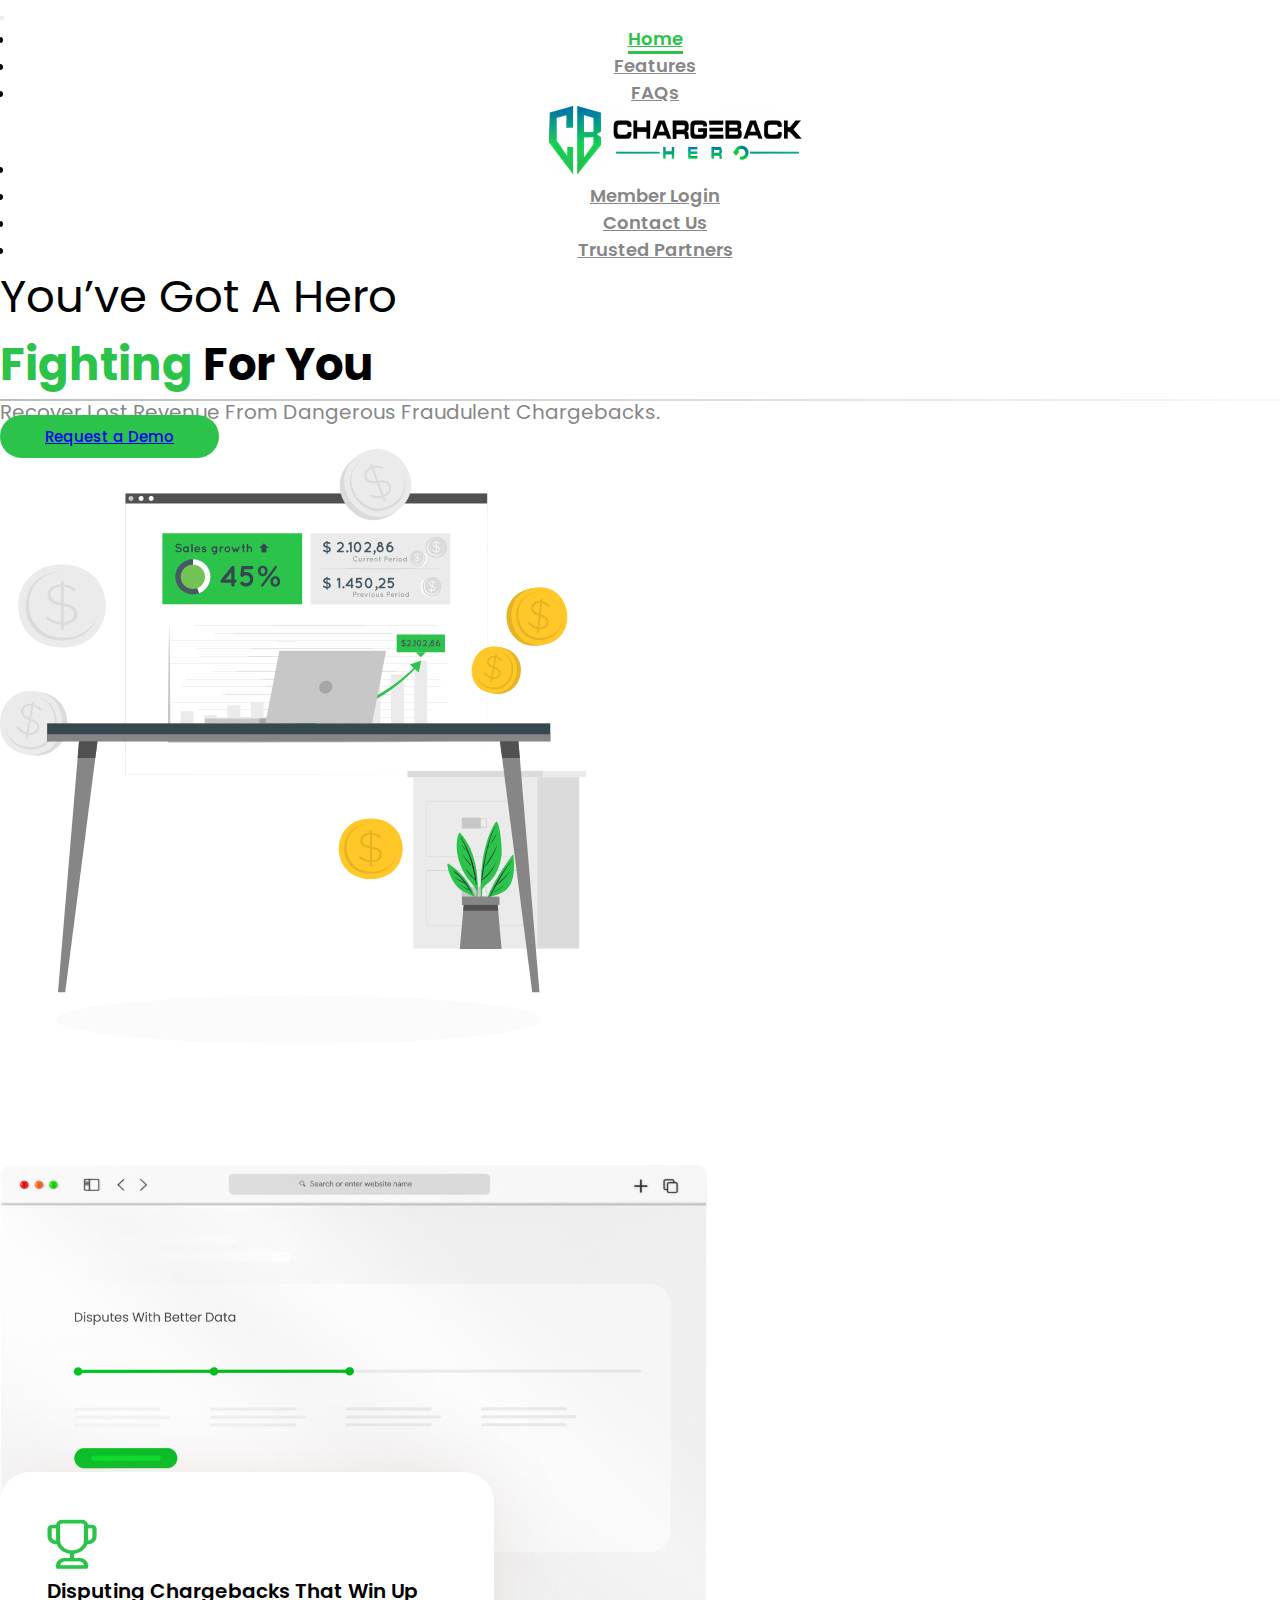
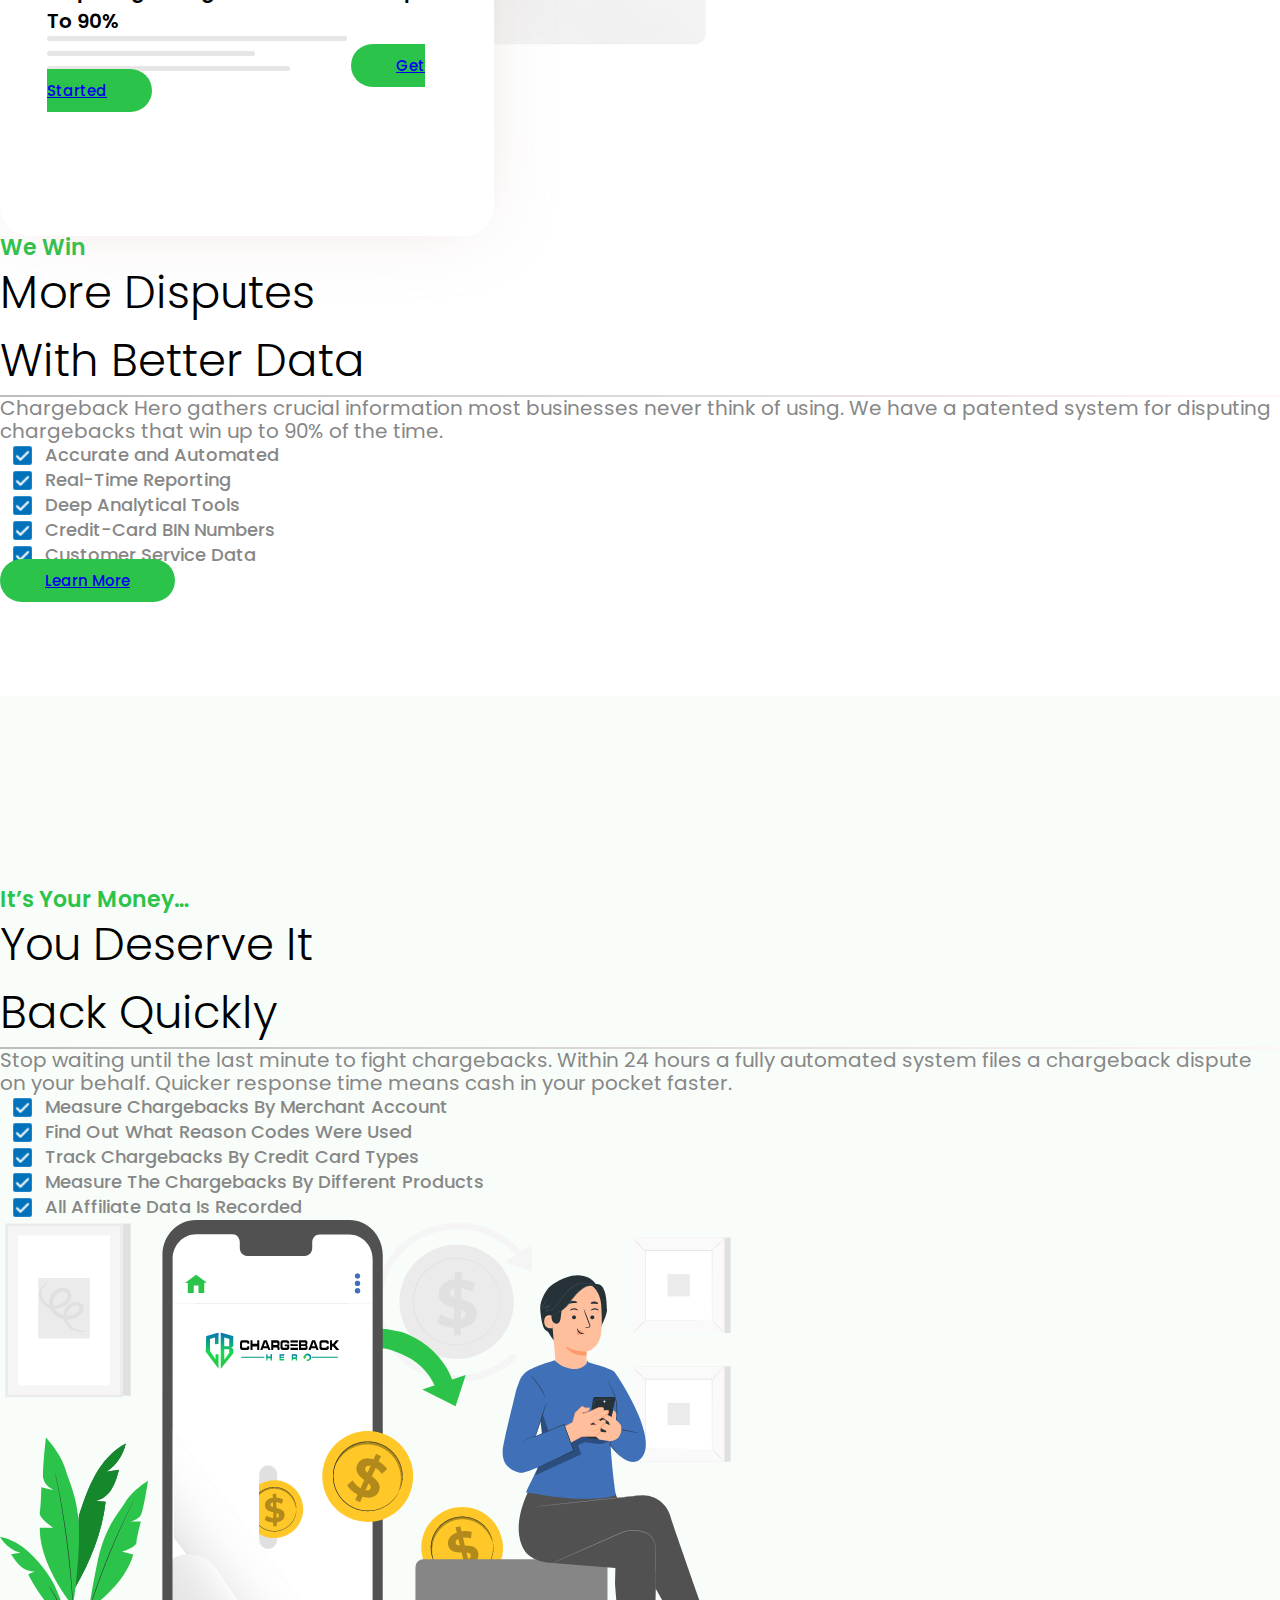
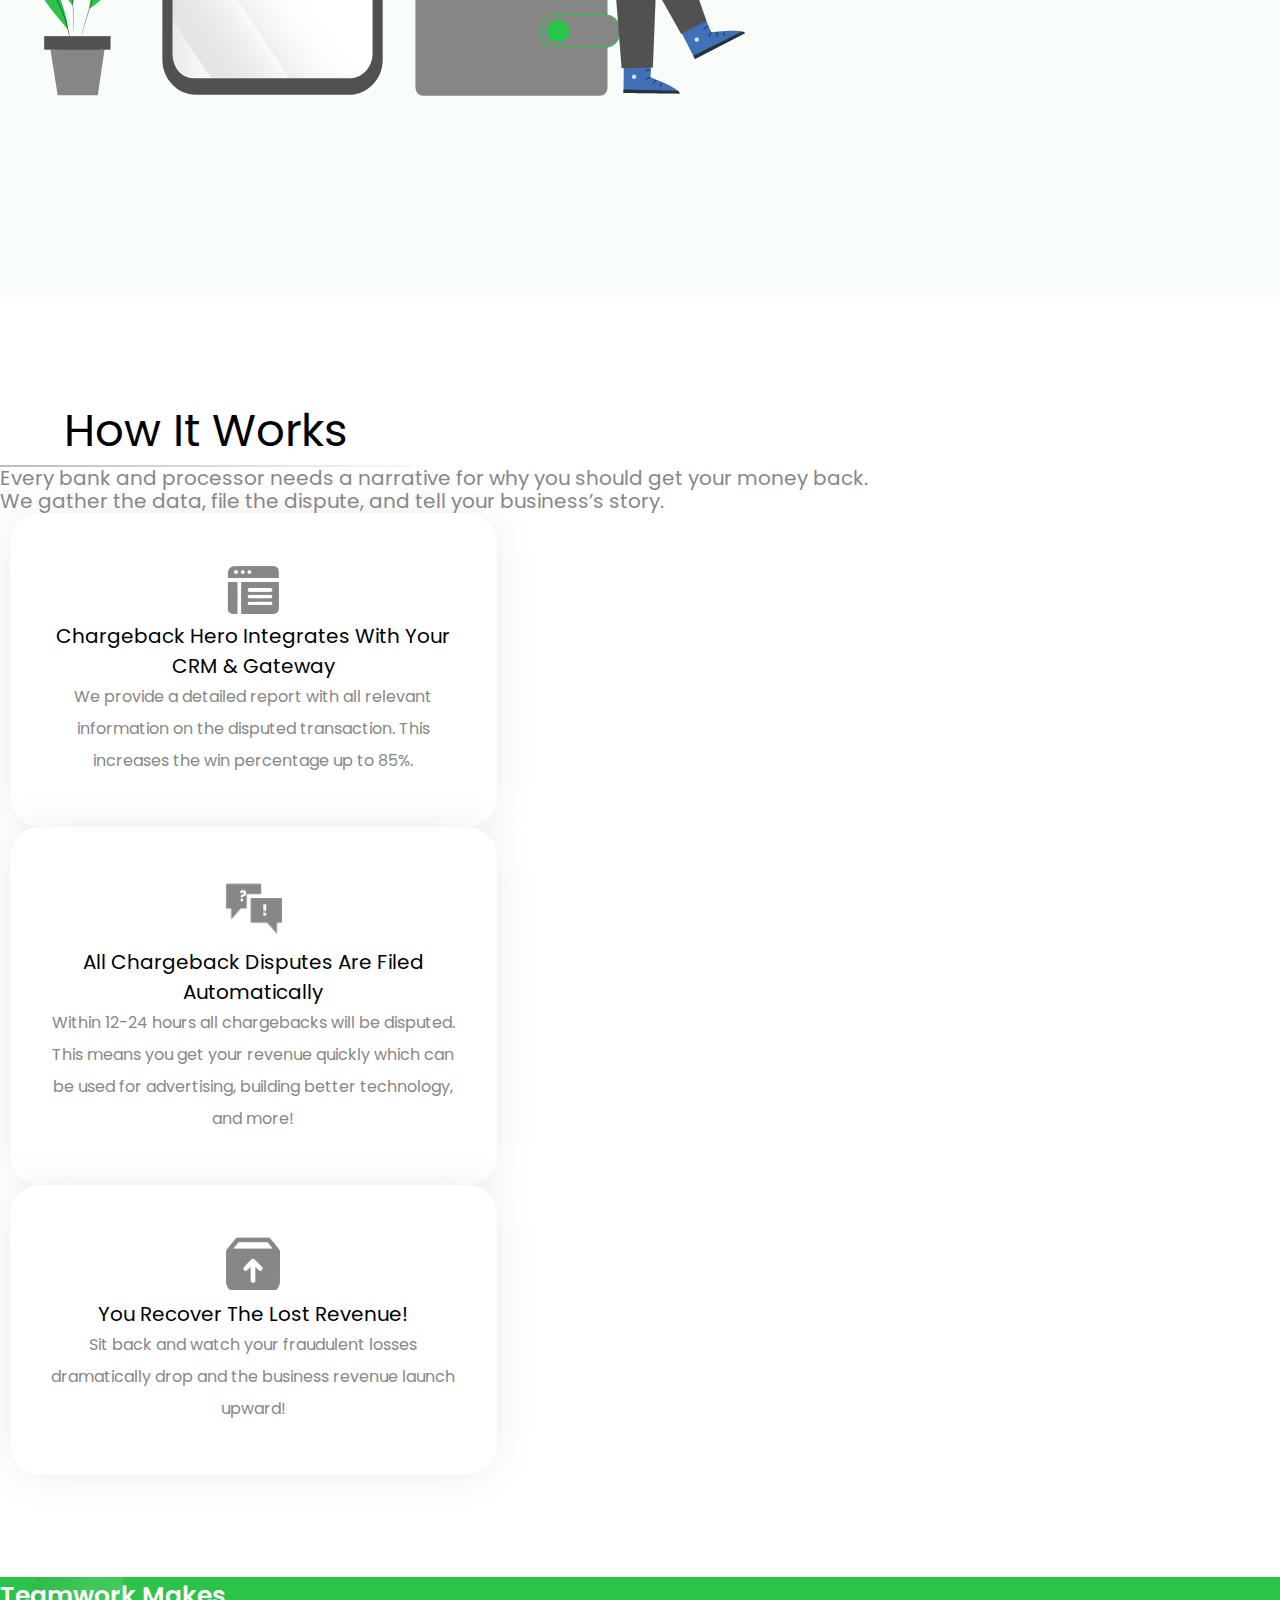
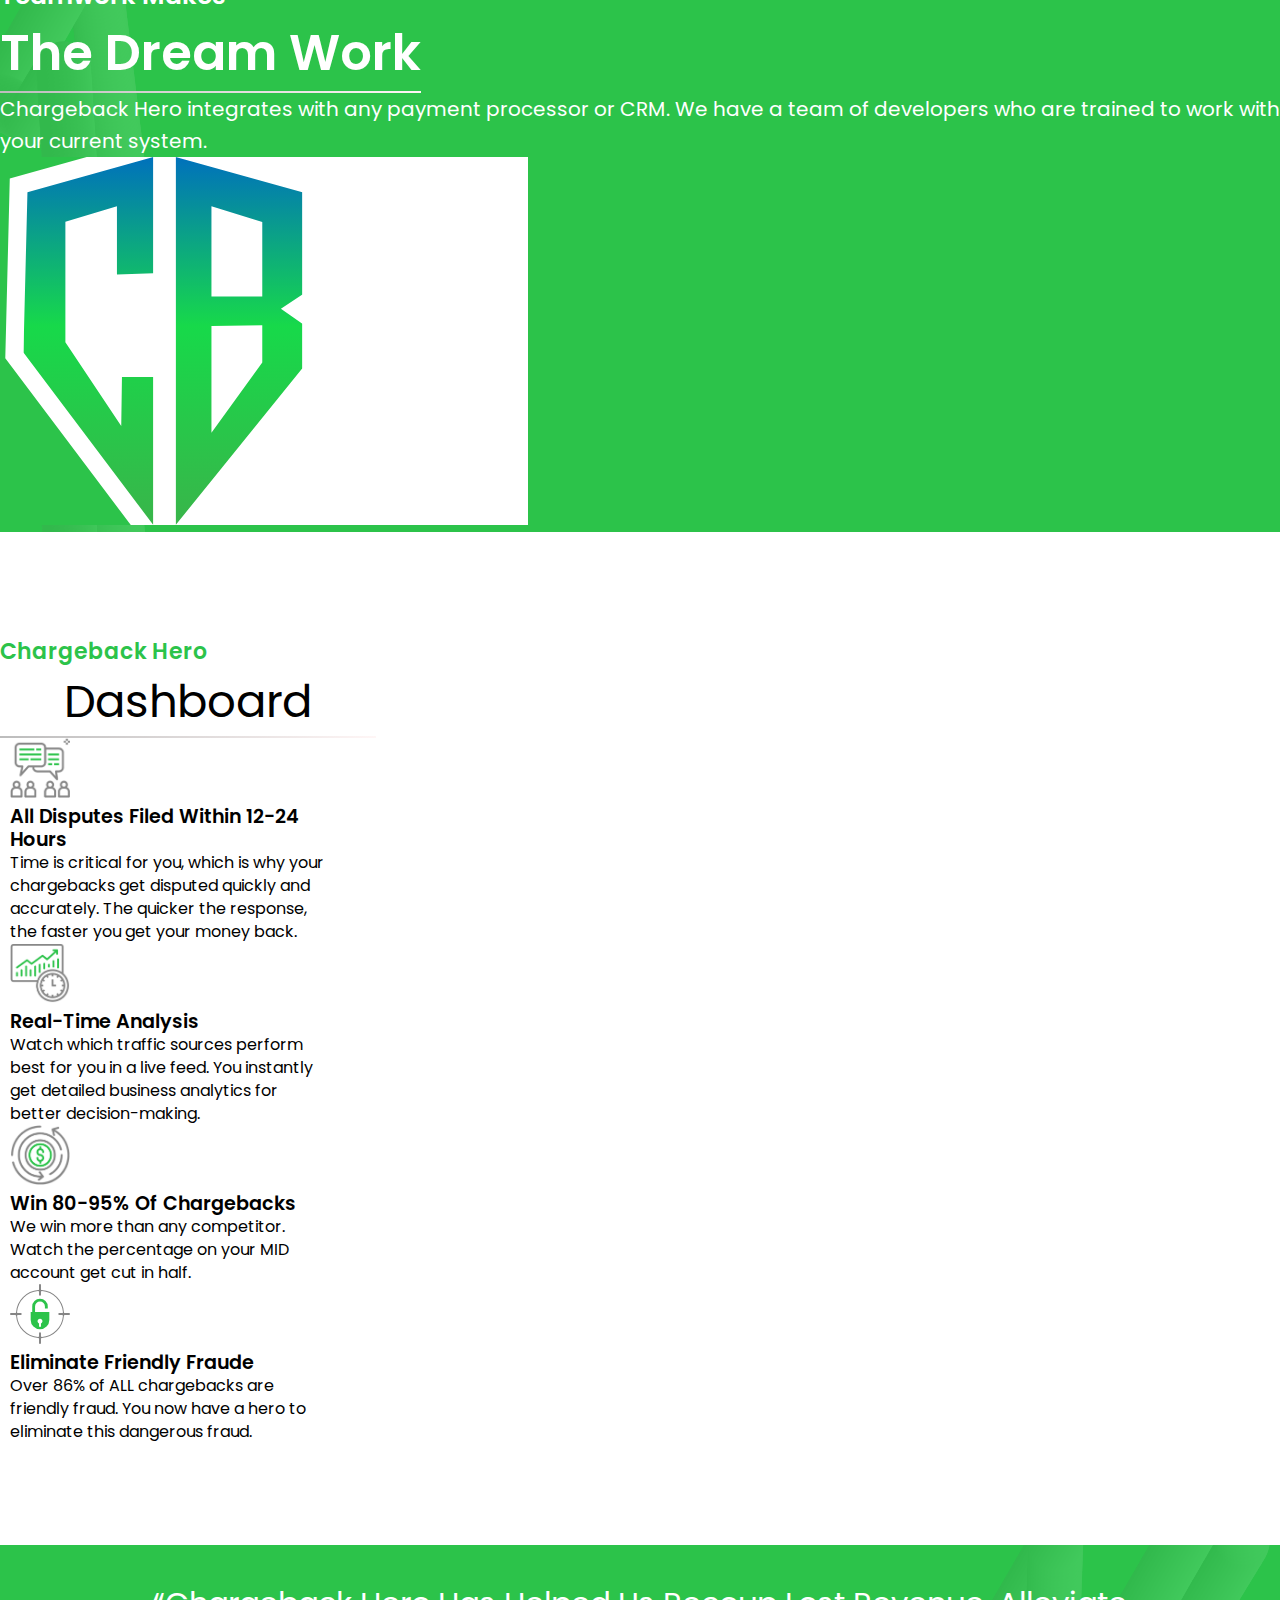
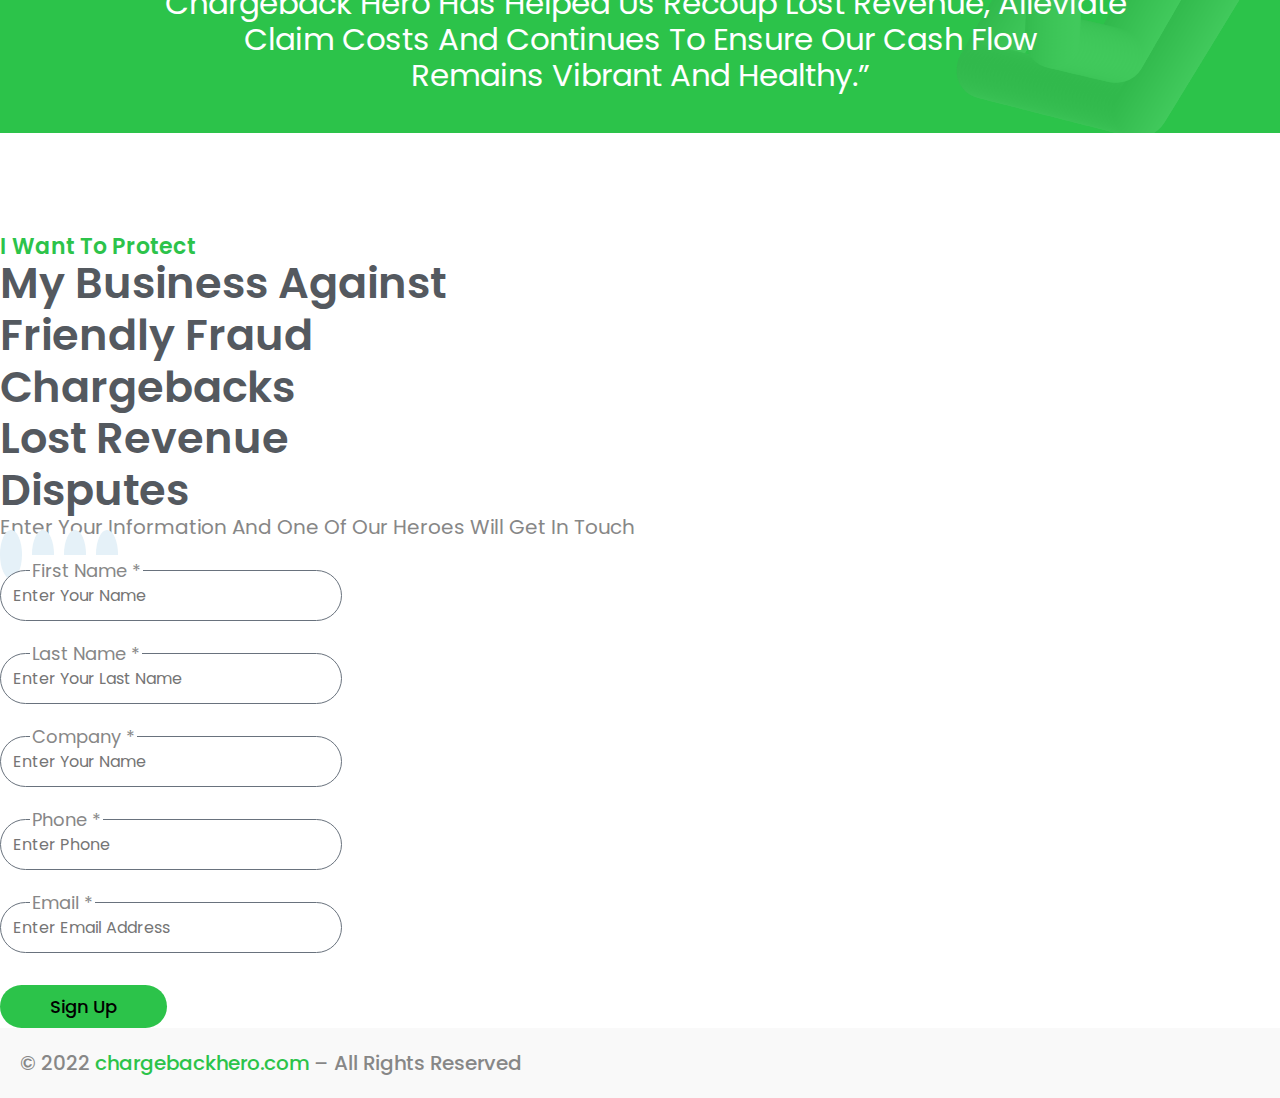
==== index.html @ 8352603d "4th Commit" ====
<!DOCTYPE html>
<html lang="en">

<head>
 <meta charset="UTF-8">
 <meta name="viewport" content="width=device-width, initial-scale=1.0">
 <title>CHARGEBACKHERO &#8211; Chargebackhero Management Solution</title>
 <link rel="icon" type="image/png" href="./img/icon.png" />
 <link rel="stylesheet" href="./css/style.css">
 <link rel="stylesheet" href="./css/header-footer.css">
 <link href="https://fonts.googleapis.com/css2?family=Poppins:wght@300;400;500;600;700;800&display=swap" rel="stylesheet">
 <link href="https://cdn.jsdelivr.net/npm/bootstrap@5.2.3/dist/css/bootstrap.min.css" rel="stylesheet" integrity="sha384-rbsA2VBKQhggwzxH7pPCaAqO46MgnOM80zW1RWuH61DGLwZJEdK2Kadq2F9CUG65" crossorigin="anonymous">
 <link rel="stylesheet" href="https://cdnjs.cloudflare.com/ajax/libs/font-awesome/6.4.2/css/all.min.css" integrity="sha512-z3gLpd7yknf1YoNbCzqRKc4qyor8gaKU1qmn+CShxbuBusANI9QpRohGBreCFkKxLhei6S9CQXFEbbKuqLg0DA==" crossorigin="anonymous" referrerpolicy="no-referrer" />
</head>

<body class="index">
 <!-- Header Start-->
 <nav class="navbar navbar-expand-xl navbar-light header">
  <div class="container">
   <a class="navbar-brand sml" href="./index.html">
    <img class="img-fluid sm-logo" src="./img/logo-sm.png" alt="logo">
   </a>
   <button class="navbar-toggler" type="button" data-bs-toggle="collapse" data-bs-target="#navbarNav" aria-controls="navbarNav" aria-expanded="false" aria-label="Toggle navigation">
    <span class="navbar-toggler-icon"></span>
   </button>
   <div class="collapse navbar-collapse" id="navbarNav">
    <ul class="navbar-nav">
     <li class="nav-item">
      <a class="nav-link show" onclick="closeNavbar()" href="./index.html">Home</a>
     </li>
     <li class="nav-item">
      <a class="nav-link" onclick="closeNavbar()" href="./html/features.html">Features</a>
     </li>
     <li class="nav-item">
      <a class="nav-link" onclick="closeNavbar()" href="./html/faqs.html">FAQs</a>
     </li>
     <li class="nav-item lrg">
      <a class="navbar-brand lrg-logo" href="./index.html"><img src="./img/logo.png" alt="Logo" width="253" height="69"></a>
     </li>
     <li class="nav-item">
      <a class="nav-link" onclick="closeNavbar()" href="./html/member-login.html">Member Login</a>
     </li>
     <li class="nav-item">
      <a class="nav-link" onclick="closeNavbar()" href="./html/contact-us.html">Contact Us</a>
     </li>
     <li class="nav-item">
      <a class="nav-link" onclick="closeNavbar()" href="./html/trusted-partners.html">Trusted Partners</a>
     </li>
    </ul>
   </div>
  </div>
 </nav>
 <!-- Header End -->

 <!-- Section 1 Start -->
 <div class="row justify-content-center spacer">
  <div class="col-xl-10 col-lg-12 col-11">
   <section class="section1 container d-md-flex align-items-center justify-content-center">
    <div class="row align-items-md-center text-center text-md-start">
     <div class="col-md-6 col-12 p-0">
      <h2 class="pb-3">You’ve Got A Hero <br><b><span>Fighting</span> For You </b></h2>
      <p class="pt-3 pb-3">Recover Lost Revenue From Dangerous Fraudulent Chargebacks.</p>
      <a class="btn btn-primary" href="./html/contact-us.html">Request a Demo</a>
     </div>
     <div class="col-md-6 col-12 d-flex justify-content-center p-0 mt-5 mt-md-0">
      <img src="./img/banner.webp" alt="banner-img" class="img-fluid">
     </div>
    </div>
   </section>
  </div>
 </div>
 <!-- Section 1 End -->

 <!-- Section 2 Start -->
 <div class="row ms-xl-2 justify-content-center spacer">
  <div class="col-12">
   <section class="section2 container-fluid">
    <div class="row gx-lg-5">
     <div class="col-md-6 col-12 mb-5 mb-md-0">
      <img src="./img/banner-2.png" alt="banner-img-2" class="img-fluid">
      <div class="divfloat w-100">
       <div class="container floater text-center text-lg-start">
        <div class="row pb-3 align-items-center">
         <div class="col-md-2 mb-3 mb-md-0"><img src="./img/trophy.png" width="50" height="50" alt="trophy"></div>
         <p class="col-md-10 my-0 ps-3">Disputing Chargebacks That Win Up To 90%</p>
        </div>
        <img class="img-fluid pb-4" src="./img/banner-2-sub.png" alt="lines">
        <a class="btn btn-primary" href="./html/contact-us.html">Get Started</a>
       </div>
      </div>
     </div>
     <div class="txt col-md-6 col-12 text-center text-md-start">
      <p class="grn">We Win</p>
      <h2 class="pb-3">More Disputes <br> With Better Data</h2>
      <p class="pt-3">Chargeback Hero gathers crucial information most businesses never think of using. We have a patented system for disputing chargebacks that win up to 90% of the time.</p>
      <div class="row tickbox pb-3">
       <div class="col-lg-6">
        <div class="vertical-center">
         <img src="./img/tick.png" alt="tick" width="25" height="25">
         <p>Accurate and Automated</p>
        </div>
        <div class="vertical-center">
         <img src="./img/tick.png" alt="tick" width="25" height="25">
         <p>Real-Time Reporting</p>
        </div>
        <div class="vertical-center">
         <img src="./img/tick.png" alt="tick" width="25" height="25">
         <p>Deep Analytical Tools</p>
        </div>
       </div>
       <div class="col-lg-6">
        <div class="vertical-center">
         <img src="./img/tick.png" alt="tick" width="25" height="25">
         <p>Credit-Card BIN Numbers</p>
        </div>
        <div class="vertical-center">
         <img src="./img/tick.png" alt="tick" width="25" height="25">
         <p>Customer Service Data</p>
        </div>
       </div>
      </div>
      <a class="btn btn-primary" href="./html/contact-us.html">Learn More</a>
     </div>
    </div>
   </section>
  </div>
 </div>
 <!-- Section 2 End -->

 <!-- Section 3 Start -->
 <div class="row ps-lg-2 justify-content-center spacer">
  <div class="section3 col-12">
   <section class="container-fluid">
    <div class="row">
     <div class="txt col-md-5 col-12 text-center text-md-start">
      <p class="grn">It’s Your Money…</p>
      <h2 class="pb-3">You Deserve It <br> Back Quickly</h2>
      <p class="pt-3">Stop waiting until the last minute to fight chargebacks. Within 24 hours a fully automated system files a chargeback dispute on your behalf. Quicker response time means cash in your pocket faster.</p>
      <div class="tickbox pb-3 text-start">
       <div class="vertical-center">
        <img src="./img/tick.png" alt="tick" width="25" height="25">
        <p>Measure Chargebacks By Merchant Account</p>
       </div>
       <div class="vertical-center">
        <img src="./img/tick.png" alt="tick" width="25" height="25">
        <p>Find Out What Reason Codes Were Used</p>
       </div>
       <div class="vertical-center">
        <img src="./img/tick.png" alt="tick" width="25" height="25">
        <p>Track Chargebacks By Credit Card Types</p>
       </div>
       <div class="vertical-center">
        <img src="./img/tick.png" alt="tick" width="25" height="25">
        <p>Measure The Chargebacks By Different Products</p>
       </div>
       <div class="vertical-center">
        <img src="./img/tick.png" alt="tick" width="25" height="25">
        <p>All Affiliate Data Is Recorded</p>
       </div>
      </div>
     </div>
     <div class="col-md-7 col-12 d-flex justify-content-center align-items-center p-0">
      <img class="img-fluid" src="./img/banner-3.png" alt="banner-3">
     </div>
    </div>
   </section>
  </div>
 </div>
 <!-- Section 3 End -->

 <!-- Section 4 Start -->
 <div class="row justify-content-center spacer">
  <div class="col-lg-11 col-12">
   <section class="section4 container-fluid">
    <div class="text-center">
     <h2 class="pb-3">How It Works</h2>
     <p class="pt-3">Every bank and processor needs a narrative for why you should get your money back.</p>
     <p class="pt-1">We gather the data, file the dispute, and tell your business’s story.</p>
    </div>
    <div class="pt-3 d-md-flex">
     <div class="box">
      <img src="./img/banner-4-1.png" alt="icon-1">
      <h4 class="pt-3 pb-3">Chargeback Hero Integrates With Your CRM & Gateway</h4>
      <p>We provide a detailed report with all relevant information on the disputed transaction. This increases the win percentage up to 85%.</p>
     </div>
     <div class="box">
      <img src="./img/banner-4-2.png" alt="icon-2">
      <h4 class="pt-3 pb-3">All Chargeback Disputes Are Filed Automatically</h4>
      <p>Within 12-24 hours all chargebacks will be disputed. This means you get your revenue quickly which can be used for advertising, building better technology, and more!</p>
     </div>
     <div class="box">
      <img src="./img/banner-4-3.png" alt="icon-3">
      <h4 class="pt-3 pb-3">You Recover The Lost Revenue!</h4>
      <p>Sit back and watch your fraudulent losses dramatically drop and the business revenue launch upward!</p>
     </div>
    </div>
   </section>
  </div>
 </div>
 <!-- Section 4 End -->

 <!-- Section 5 Start -->
 <div class="background-2 row justify-content-center spacer py-4">
  <div class="col-12 py-2">
   <section class="section5 container-fluid">
    <div class="row gx-5">
     <div class="offset-xl-2 col-xl-4 col-12 text-center text-xl-start">
      <h3>Teamwork Makes</h3>
      <h2 class="pt-3 pb-3">The Dream Work</h2>
      <p class="pt-3">Chargeback Hero integrates with any payment processor or CRM. We have a team of developers who are trained to work with your current system.</p>
     </div>
     <div class="offset-lg-1 col-lg-5 col-12 d-flex align-items-center">
      <img class="team-banner" src="./img/index-bg-1.png" alt="banner">
     </div>
    </div>
   </section>
  </div>
 </div>
 <!-- Section 5 End -->

 <!-- Section 6 Start -->
 <div class="row justify-content-center spacer">
  <div class="col-lg-11 col-12">
   <section class="section6 container-fluid">
    <div class="text-center">
     <p class="grn">Chargeback Hero</p>
     <h2 class="pb-3">Dashboard</h2>
    </div>
    <div class="pt-5 d-md-flex">
     <div class="box">
      <img src="./img/banner-6-1.png" alt="icon-1">
      <h4 class="pt-3 pb-3">All Disputes Filed Within 12-24 Hours</h4>
      <p>Time is critical for you, which is why your chargebacks get disputed quickly and accurately. The quicker the response, the faster you get your money back.</p>
     </div>
     <div class="box">
      <img src="./img/banner-6-2.png" alt="icon-2">
      <h4 class="pt-3 pb-lg-4 wrapper">Real-Time Analysis</h4>
      <p class="pt-3">Watch which traffic sources perform best for you in a live feed. You instantly get detailed business analytics for better decision-making.</p>
     </div>
     <div class="box">
      <img src="./img/banner-6-3.png" alt="icon-3">
      <h4 class="pt-3 pb-lg-4 wrapper">Win 80-95% Of Chargebacks</h4>
      <p class="pt-3">We win more than any competitor. Watch the percentage on your MID account get cut in half.</p>
     </div>
     <div class="box">
      <img src="./img/banner-6-4.svg" alt="icon-4">
      <h4 class="pt-3 pb-lg-4 wrapper">Eliminate Friendly Fraude</h4>
      <p class="pt-3">Over 86% of ALL chargebacks are friendly fraud. You now have a hero to eliminate this dangerous fraud.</p>
     </div>
    </div>
   </section>
  </div>
 </div>
 <!-- Section 6 End -->

 <!-- Section 7 Start -->
 <div class="background-3 row justify-content-center spacer">
  <div class="col-12 py-2">
   <section class="section7 container">
    <p>“Chargeback Hero Has Helped Us Recoup Lost Revenue, Alleviate</p>
    <p>Claim Costs And Continues To Ensure Our Cash Flow</p>
    <p>Remains Vibrant And Healthy.”</p>
   </section>
  </div>
 </div>
 <!-- Section 7 End -->

 <!-- Section 8 Start -->
 <div class="row justify-content-center mb-5">
  <div class="col-12 col-md-11 ms-lg-5">
   <section class="section8 container-fluid">
    <div class="row">
     <div class="col-md-5 col-12 text-center text-md-start">
      <p class="grn">I Want To Protect</p>
      <h2 class="m-0">My Business Against</h2>
      <div class="container">
       <div id="carouselSlider" class="carousel slide">
        <div class="carousel-inner">
         <div class="carousel-item active text-center">
          <h2>Friendly Fraud</h2>
         </div>
         <div class="carousel-item text-center">
          <h2>Chargebacks</h2>
         </div>
         <div class="carousel-item text-center">
          <h2>Lost Revenue</h2>
         </div>
         <div class="carousel-item text-center">
          <h2>Disputes</h2>
         </div>
        </div>
       </div>
      </div>
      <p class="mt-3 mb-3">Enter Your Information And One Of Our Heroes Will Get In Touch</p>
      <div class="icons">
       <a class="fa-brands fa-facebook" href="https://www.facebook.com/ChargebackHero/"></a>
       <a class="fa-brands fa-twitter" href="https://twitter.com/Chargebackheros"></a>
       <a class="fa-brands fa-instagram" href="https://www.instagram.com/chargebackhero/"></a>
       <a class="fa-brands fa-linkedin" href="https://www.linkedin.com/organization/11135337/"></a>
      </div>
     </div>
     <div class="col-md-7 col-12 text-center text-md-start px-4 mt-5 mt-md-0">
      <form method="post">
       <div class="row">
        <div class="form-group col-lg-6 col-12">
         <label for="first-name" class="form-label">First Name *</label>
         <input type="text" class="form-control" id="first-name" required placeholder="Enter Your Name">
        </div>
        <div class="form-group col-lg-6 col-12">
         <label for="last-name" class="form-label">Last Name *</label>
         <input type="text" class="form-control" id="last-name" required placeholder="Enter Your Last Name">
        </div>
       </div>
       <div class="row">
        <div class="form-group col-lg-6 col-12">
         <label for="company" class="form-label">Company *</label>
         <input type="text" class="form-control" id="company" required placeholder="Enter Your Name">
        </div>
        <div class="form-group col-lg-6 col-12">
         <label for="phone" class="form-label">Phone *</label>
         <input type="tel" class="form-control" id="phone" required placeholder="Enter Phone">
        </div>
       </div>
       <div class="row">
        <div class="form-group col-12">
         <label for="email" class="form-label">Email *</label>
         <input type="email" class="form-control" id="email" required placeholder="Enter Email Address">
        </div>
       </div>
       <button type="submit" class="btn btn-primary">Sign Up</button>
      </form>
     </div>
    </div>
   </section>
  </div>
 </div>
 <!-- Section 8 End -->

 <!-- Footer start -->
 <footer class="text-center">
  <p>© 2022 <a href="./index.html">chargebackhero.com</a> – All Rights Reserved</p>
 </footer>
 <!-- Footer End -->


 <script src="https://cdn.jsdelivr.net/npm/bootstrap@5.2.3/dist/js/bootstrap.min.js" integrity="sha384-cuYeSxntonz0PPNlHhBs68uyIAVpIIOZZ5JqeqvYYIcEL727kskC66kF92t6Xl2V" crossorigin="anonymous"></script>
 <script src="./js/header.js" defer></script>
 <script src="./js/carousel.js" defer ></script>
</body>

</html>
---- css/style.css ----
* {
    margin: 0;
    padding: 0;
}

html,
body {
    height: fit-content;
    overflow-x: hidden;
}

/* Homepage Start */

.index * {
    font-family: "Poppins", Sans-serif;
}

.index .spacer {
    margin-bottom: 8%;
}

.index .background-1 {
    background-image: url(../img/banner-bg.webp);
    background-position: center left;
    background-repeat: no-repeat;
    background-size: cover;
}

.index .background-2 {
    background-color: #2cc34a;
    background-image: url(../img/index-bg-2.png);
}

.index .background-3 {
    background-color: #2CC34A;
    background-image: url(../img/index-bg-3.png);
    background-position: top right;
    background-repeat: no-repeat;
    transition: background 0.3s, border 0.3s, border-radius 0.3s, box-shadow 0.3s;
    padding: 40px 0px 40px 0px;
}

.index .section1 {
    height: 50rem;
}

.index .section1 h2 {
    font-size: 2.8125rem;
    font-weight: 400;
    border-image: linear-gradient(to right, #bcbcbc, #fff6f6) 1 !important;
    border-bottom: 2px solid;
}

.index .section1 h2 b {
    font-weight: 700;
}

.index .section1 h2 span {
    color: #2cc34a;
}

.index .section1 p,
.index .section2 .txt p,
.index .section3 .txt p,
.index .section4 p,
.index .section8 p {
    font-size: 1.25rem;
    color: #878787;
    line-height: 23px;
    font-weight: 400;
}

.index .section1 .btn,
.index .section2 .btn,
.index .section8 .btn {
    background-color: #2cc34a;
    border: none;
    border-radius: 30px;
    font-size: 0.9375rem;
    padding: 11px 45px;
    font-weight: 500;
}

.index .section1 .btn:hover,
.index .section2 .btn:hover,
.index .section8 .btn:hover,
.index .section1 .btn:focus,
.index .section2 .btn:focus,
.index .section8 .btn:focus {
    background-color: transparent;
    color: #2cc34a;
    outline: 1px solid #2cc34a;
}

.index .section2 .divfloat {
    margin-top: -180px;
    position: relative;
}

.index .section2 .floater {
    position: relative;
    background-color: white;
    box-shadow: 0px 0px 79px -22px rgba(204.7265625, 163.0997553286345, 163.0997553286345, 0.41);
    transition: background 0.3s, border 0.3s, border-radius 0.3s, box-shadow 0.3s;
    padding: 47px;
    border-radius: 30px;
    flex-wrap: wrap;
    width: 400px;
    height: 270px;
}

.index .section2 .floater p {
    font-size: 1.25rem;
    font-weight: 600;
}

.index .section2 .txt .grn,
.index .section3 .txt .grn,
.index .section6 .grn,
.index .section8 .grn {
    font-size: 1.375rem;
    color: #2cc34a;
    font-weight: 600;
}

.index .section2 .txt h2,
.index .section3 .txt h2 {
    font-size: 2.8125rem;
    font-weight: 300;
    border-image: linear-gradient(to right, #bcbcbc, #fff6f6) 1 !important;
    border-bottom: 2px solid;
}

.index .section2 .tickbox p,
.index .section3 .tickbox p {
    font-weight: 500;
    font-size: 1.125rem;
    padding-left: 10px;
}

.index .vertical-center {
    display: flex;
    align-items: flex-start;
    padding-left: 10px;
}

.index .section3 {
    padding-bottom: 15%;
    padding-top: 15%;
    background-color: #f8fdf9;
}

.index .section4 h2,
.index .section6 h2 {
    display: inline-block;
    font-size: 2.8125rem;
    font-weight: 400;
    border-image: linear-gradient(to right, #bcbcbc, #fff6f6) 1 !important;
    border-bottom: 2px solid;
    padding-left: 5%;
    padding-right: 5%;
}

.index .section4 img,
.index .section6 img {
    width: 60px;
}

.index .section4 .box {
    text-align: center;
    width: 33.33%;
    border-radius: 30px;
    background: white;
    box-shadow: 0px 0px 42px -7px rgba(174.7265625, 124.00600532863452, 124.00600532863452, 0.23);
    transition: background 0.3s, border 0.3s, border-radius 0.3s, box-shadow 0.3s;
    margin: 0px 10px 0px 10px;
    --e-column-margin-right: 10px;
    --e-column-margin-left: 10px;
    padding: 50px 30px 50px 30px;
}

.index .section4 .box h4 {
    font-size: 20px;
    font-weight: 400;
    color: black;
}

.index .section4 .box p {
    font-size: 1rem;
    font-weight: 400;
    color: #878787;
    line-height: 32px;
}

.index .section5 h3 {
    font-size: 1.5625rem;
    color: white;
    font-weight: 600;
}

.index .section5 h2 {
    display: inline-block;
    font-size: 3.125rem;
    color: white;
    font-weight: 600;
    border-image: linear-gradient(to right, #bcbcbc, #fff6f6) 1 !important;
    border-bottom: 2px solid;
}

.index .section5 p {
    font-size: 1.25rem;
    font-weight: 400;
    color: white;
    line-height: 32px;
    margin: 0px;
}

.index .section6 .wrapper {
    white-space: nowrap;
}

.index .section6 .box {
    width: 25%;
    background: white;
    margin: 0px 10px 0px 10px;
    padding: 10;
}

.index .section6 .box h4 {
    font-size: 1.2rem;
    font-weight: 600;
    line-height: 23px;
}

.index .section6 .box p {
    font-size: 1rem;
    font-weight: 400;
    line-height: 23px;
}

.index .section7 p {
    margin: 0px;
    text-align: center;
    color: white;
    font-size: 1.938rem;
    font-weight: 400;
    line-height: 36px;
}


.index .section8 .icons a {
    color: #0072BC;
    margin-right: 10px;
    font-size: 1.313rem;
    border-radius: 100%;
    padding: 10px 11px;
    background-color: #E5F1F8;
    text-decoration: none;
}

.index .section8 .icons a:hover,
.index .section8 .icons a:focus {
    color: #E5F1F8;
    background-color: #0072BC;
}

.index .section8 h2 {
    font-size: 2.688rem;
    line-height: 1.2;
    color: #54595F;
    font-weight: 600;
}

.index .section8 form input {
    padding: 12px;
    font-size: 1rem;
    border-radius: 30px;
    border: 1px solid #69727d;
    color: #7A7A7A;
}

.index .section8 .form-group {
    position: relative;
    margin-bottom: 2rem;
}

.index .section8 .form-group label {
    background: white;
    position: absolute;
    top: -15px;
    left: 30px;
    padding: 2px;
    z-index: 1;
    color: #878787;
    font-weight: 400;
    font-size: 1.125rem;
    margin: 0;
}

.index .section8 .form-group label:after {
    content: " ";
    background-color: #fff;
    width: 100%;
    height: 13px;
    position: absolute;
    left: 0;
    bottom: 0;
    z-index: -1;
}

.index .section8 label {
    font-size: 1rem;
    font-weight: 500;
    display: inline-block;
    margin-bottom: 0px;
}

.index .section8 .form-control {
    box-shadow: none;
}

.index .section8 .btn {
    font-size: 1.125rem;
    padding: 8px 50px;
    border-width: 1px;
}

@media (max-width: 1199.98px) {
    .index .spacer {
        margin-bottom: 10%;
    }

    .index .section1 {
        height: 30rem;
    }

    .index .section1 h2 {
        font-size: 1.938rem;
    }

    .index .section1 p,
    .index .section2 .txt p,
    .index .section3 .txt p,
    .index .section4 p,
    .index .section8 p {
        font-size: 1rem;
    }

    .index .section2 .divfloat {
        margin-top: -72px;
    }

    .index .section2 .floater {
        padding: 30px 10px;
        flex-wrap: wrap;
        width: 92%;
        height: 100%;
    }

    .index .section2 .floater p {
        font-size: 1.25rem;
    }

    .index .section2 .txt .grn,
    .index .section3 .txt .grn,
    .index .section6 .grn,
    .index .section8 .grn {
        font-size: 1.125rem;
    }

    .index .section2 .txt h2,
    .index .section3 .txt h2 {
        font-size: 1.875rem;
    }

    .index .section2 .tickbox p,
    .index .section3 .tickbox p {
        font-size: 0.813rem;
        margin: 0px;
        padding-left: 15px;
    }

    .index .section3 {
        padding-top: 10%;
        padding-bottom: 10%;
    }

    .index .vertical-center {
        padding-left: 5px;
    }

    .index .section4 img,
    .index .section6 img {
        width: 45px;
    }

    .index .section4 .box {
        padding: 10px;
    }

    .index .section4 h2,
    .index .section6 h2 {
        font-size: 2rem;
    }

    .index .section4 .box h4 {
        font-size: 1rem;
    }

    .index .section4 .box p {
        font-size: 0.875rem;
    }

    .index .section5 h3 {
        font-size: 1.563rem;
    }

    .index .section5 h2 {
        font-size: 2.125rem;
    }

    .index .section5 p {
        font-size: 1.125rem;
    }

    .index .section5 .team-banner {
        display: none;
    }

    .index .background-2 {
        background-image: none;
    }

    .index .section6 .wrapper {
        white-space: normal;
    }

    .index .section6 .box h4 {
        font-size: 1rem;
    }

    .index .section6 .box p {
        font-size: 1rem;
    }

    .index .section7 p {
        font-size: 1.125rem;
    }

    .index .section8 h2 {
        font-size: 2rem;
    }

    .index .section8 form input {
        padding: 8px;
        font-size: 0.75rem;
    }

    .index .section8 .form-group {
        position: relative;
        margin-bottom: 2rem;
    }

    .index .section8 .form-group label {
        font-size: 0.75rem;
    }

    .index .section8 .btn {
        font-size: 1rem;
    }
}

@media (max-width: 767.98px) {
    .index .spacer {
        margin-bottom: 20%;
    }

    .index .section1 {
        height: 50rem;
        display: flex;
        justify-content: space-around;
    }

    .index .section3 {
        padding-top: 15%;
        padding-bottom: 15%;
    }

    .index .section4 .box {
        width: 100%;
        margin: 0px 0px 20px 0px;
        padding: 30px 20px;
    }

    .index .section4 .box {
        padding: 50px 30px 50px 30px;
    }

    .index .section4 img,
    .index .section6 img {
        width: 50px;
    }

    .index .section6 .box {
        width: 100%;
        background: white;
        margin: 0px;
        padding: 0px 10px 20px 10px;
    }
}

/* Homepage End */

/* Faqs Start */

.faqs * {
    font-family: 'Roboto', sans-serif;
}

.faqs .spacer {
    margin-bottom: 8%;
}

.faqs .section1 p,
.faqs .section1 .accordion .accordion-body p,
.faqs .section1 .accordion .accordion-body li {
    color: #7A7A7A;
    font-size: 0.938rem;
    font-weight: 400;
    margin: 0px;
    line-height: 1.85714285714286;
}

.faqs .section1 .accordion .accordion-body h3 {
    color: #7A7A7A;
    font-size: 1.5rem;
    line-height: 1.4;
    margin: 0px;
}

.faqs .section1 .accordion .accordion-body li {
    margin-left: 10px;
}

.faqs .section1 h2 {
    color: #6EC1E4;
    font-size: 1.875rem;
    font-weight: 600;
}

.faqs .section1 .accordion .accordion-button {
    color: #6EC1E4;
    font-size: 0.938rem;
    font-weight: 600;
}

.faqs .section1 .accordion .accordion-button:not(.collapsed) {
    color: #2CC34A;
    background-color: white;
    box-shadow: none;
    border-bottom: none;
}

.faqs .section1 .accordion .accordion-button:focus {
    box-shadow: none;
    border: none;
}

.faqs .section1 .accordion-item:last-of-type .accordion-body,
.faqs .section1 .accordion-item:last-of-type .accordion-button.collapsed {
    border-bottom: 1px solid #dee2e6;
}

.faqs .section1 .accordion {
    --bs-accordion-btn-icon: url("data:image/svg+xml,%3csvg xmlns='http://www.w3.org/2000/svg' viewBox='0 0 16 16' fill='%23FFFFFF'%3e%3cpath fill-rule='evenodd' stroke='%236EC1E4' stroke-width='2' transform='rotate(-90 8 8)' d='M1.646 4.646a.5.5 0 0 1 .708 0L8 10.293l5.646-5.647a.5.5 0 0 1 .708.708l-6 6a.5.5 0 0 1-.708 0l-6-6a.5.5 0 0 1 0-.708z'/%3e%3c/svg%3e");
    --bs-accordion-btn-active-icon: url("data:image/svg+xml,%3csvg xmlns='http://www.w3.org/2000/svg' viewBox='0 0 16 16' fill='%232CC34A'%3e%3cpath fill-rule='evenodd' stroke='%232CC34A' stroke-width='2' d='M1.646 4.646a.5.5 0 0 1 .708 0L8 10.293l5.646-5.647a.5.5 0 0 1 .708.708l-6 6a.5.5 0 0 1-.708 0l-6-6a.5.5 0 0 1 0-.708z'/%3e%3c/svg%3e");
    --bs-accordion-btn-icon-transform: rotate(0deg);
    --bs-accordion-btn-icon-width: 1rem;
}

.faqs .section1 .accordion .accordion-collapse {
    transition-duration: 0.5s;
}

@media (max-width: 767.98px) {
    .faqs .spacer {
        margin-bottom: 20%;
    }

    .faqs .section1 p,
    .faqs .section1 .accordion .accordion-body p,
    .faqs .section1 .accordion .accordion-body li {
        font-size: 0.855rem;
    }

    .faqs .section1 .accordion .accordion-body h3 {
        font-size: 1.25rem;
    }

    .faqs .section1 .accordion .accordion-body li {
        margin-left: 8px;
    }

    .faqs .section1 h2 {
        font-size: 1.563rem;
    }

    .faqs .section1 .accordion .accordion-button {
        font-size: 0.855rem;
    }

    .faqs .section1 .accordion {
        --bs-accordion-btn-icon-width: 0.749rem;
        --bs-accordion-btn-padding-x: 12px;
        --bs-accordion-btn-padding-y: 12px;
        --bs-accordion-body-padding-x: 5px;
        --bs-accordion-body-padding-y: 12px;
    }
}


/* Faqs End */
/* Contact-Us End */
.contact-us * {
    font-family: 'Roboto', sans-serif;
}

.contact-us .section1 p,
.contact-us .section3 p {
    color: #7A7A7A;
    font-size: 0.938rem;
    font-weight: 400;
    margin: 0px;
    line-height: 1.85714285714286;
    margin: 0px;
}

.contact-us .section1 a,
.contact-us .section3 a {
    display: block;
    color: #6EC1E4;
    font-size: 1.875rem;
    font-weight: 600;
    text-decoration: none;
    margin: 0px;
}

.contact-us .section1 a:hover,
.contact-us .section1 a:focus,
.contact-us .section3 a:hover,
.contact-us .section3 a:focus {
    color: #6EC1E4;
    text-decoration: none;
}

.contact-us .section1 h2 {
    display: inline;
    float: left;
    margin: 0px;
    padding: 0px;
}

.contact-us .section1 .carousel-inner {
    display: inline;
}

.contact-us .section2 p {
    font-size: 0.938rem;
    color: #7A7A7A;
    margin: 0px;
}

.contact-us .section2 form input::placeholder {
    color: #7A7A7A;
}

.contact-us .section2 form input {
    border-radius: 2px;
    font-size: 0.938rem;
    padding: 12px;
}

.contact-us .section2 .form-group label {
    font-size: 0.938rem;
}

.contact-us .section2 .form-select {
    box-shadow: none;
    font-size: 0.938rem;
    color: #7A7A7A;
    border: 1px solid #69727d;
    border-radius: 2px;
    padding: 8px 20px;
}

.contact-us .section2 .btn {
    color: white;
    background-color: #61CE70;
    padding: 8px 24px;
    font-size: 0.938rem;
    border-radius: 3px;
}

.contact-us .section2 .btn:hover,
.contact-us .section2 .btn:focus {
    outline: none;
    color: white;
    background-color: #61CE70;
    padding: 8px 24px;
    font-size: 0.938rem;
    border-radius: 3px;
}

.contact-us .section2 .icons a {
    font-size: 1.563rem;
    font-weight: 400;
    color: white;
    padding: 13px 14px;
    margin: 0px;
}

.contact-us .section2 .icons a:hover,
.contact-us .section2 .icons a:focus {
    opacity: 0.85;
    color: white;
}

.contact-us .section2 .icons .fa-facebook,
.contact-us .section2 .icons .fa-facebook:hover,
.contact-us .section2 .icons .fa-facebook:focus {
    background-color: #3b5998;
}

.contact-us .section2 .icons .fa-twitter,
.contact-us .section2 .icons .fa-twitter:hover,
.contact-us .section2 .icons .fa-twitter:focus {
    background-color: #1da1f2;
}

.contact-us .section2 .icons .fa-instagram,
.contact-us .section2 .icons .fa-instagram:hover,
.contact-us .section2 .icons .fa-instagram:focus {
    background-color: #262626;
}

.contact-us .section2 .icons .fa-linkedin,
.contact-us .section2 .icons .fa-linkedin:hover,
.contact-us .section2 .icons .fa-linkedin:focus {
    background-color: #0077b5;
}

@media (max-width: 767.98px) {

    .contact-us .section1 p,
    .contact-us .section3 p {
        font-size: 0.855rem;
    }

    .contact-us .section1 a,
    .contact-us .section3 a {
        font-size: 1.563rem;
    }

    .contact-us .section1 h2 {
        display: block;
    }

    .contact-us .section1 .carousel-inner {
        display: block;
        padding: 0px;
    }

    .contact-us .section2 p {
        font-size: 0.855rem;
    }

    .contact-us .section2 form input {
        font-size: 0.855rem;
    }

    .contact-us .section2 .form-group label {
        font-size: 0.855rem;
    }

    .contact-us .section2 .form-select {
        font-size: 0.855rem;
    }

    .contact-us .section2 .btn {
        color: white;
        background-color: #61CE70;
        padding: 8px 24px;
        font-size: 0.938rem;
        border-radius: 3px;
    }
}

/* Contact-Us End */
/* Trusted partners Start */
.partners * {
    font-family: 'Roboto', sans-serif;
}

.partners .spacer {
    margin-bottom: 8%;
}

.partners .section1 p {
    color: #7A7A7A;
    font-size: 0.938rem;
    font-weight: 400;
    margin: 0px;
    line-height: 1.85714285714286;
    margin: 0px;
}

.partners .section1 h2 {
    display: block;
    color: #6EC1E4;
    font-size: 1.875rem;
    font-weight: 600;
    text-decoration: none;
    margin: 0px;
}

@media (max-width: 767.98px) {
    .partners .spacer {
        margin-bottom: 20%;
    }

    .partners .section1 p {
        font-size: 0.855rem;
    }

    .partners .section1 h2 {
        font-size: 1.563rem;
    }
}
/* Trusted partners End */
---- css/header-footer.css ----
.header .navbar-nav {
   width: 100%;
   text-align: center;
   justify-content: center;
   align-items: center;
   padding-left: 15px;
 }

 .header .lrg-logo {
   margin: 0;
 }

 .header .sm-logo {
   display: none;
 }

 .header .nav-item .nav-link {
   font-size: 1.125rem;
   color: #878787;
   font-weight: 600;
   margin: 0px 10px;
   white-space: nowrap;
 }

 .header .nav-item .nav-link:hover,
 .header .nav-item .nav-link.show {
   color: #2CC34A;
   border-bottom: 3px solid #2CC34A;
 }

 .header .lrg-logo {
   padding-left: 50px;
   padding-right: 10px;
 }

 footer {
   padding: 10px;
   background-color: #F9F9F9;
 }

 footer p {
   font-size: 1.25rem;
   margin: 0px;
   font-weight: 500;
   color: #878787;
   padding: 10px;
 }

 footer a {
   text-decoration: none;
   color: #2CC34A;
 }

  footer a:hover ,
  footer a:focus {
   text-decoration: none;
   color: #2CC34A;
 }

 @media (max-width: 1199.98px) {
   .header .navbar-nav {
     padding-left: 0px;
   }

   .header .sm-logo {
     display: block;
   }

   .header .sml {
     width: 50%;
   }

   .header .container {
     max-width: 100%;
     --bs-gutter-x: 1rem;
   }

   .header .lrg-logo,
   .header .lrg {
     display: none;
   }

   .header button.navbar-toggler {
     border: none;
     padding: 0px;
     font-size: 0.8rem;
   }

   .header .navbar-toggler-icon {
     background-image: url(../img/navigation-bar.svg);
   }

   .header button.navbar-toggler:focus,
   .header button.navbar-toggler:active {
     box-shadow: none;
     border: none;
   }

   .header .navbar-nav {
     width: 100%;
     text-align: left;
     align-items: self-start;
   }

   .header .nav-item {
     width: 100%;
   }

   .header .nav-item:not(:first-of-type) {
     border-top: 1px solid black;
   }

   .header .nav-item .nav-link {
     margin: 0px;
     padding: 10px 20px;
     font-size: 0.8125rem;
     color: black;
   }

   .header .nav-item .nav-link:hover,
   .header .nav-item .nav-link.show {
     color: white;
     border-bottom: none;
     background-color: #2CC34A;
   }

   .header .navbar-collapse {
     width: 100%;
     position: absolute;
     top: 100%;
     left: 0;
     right: 0;
     background-color: white;
   }

   footer p {
     font-size: 1rem;
   }
 }
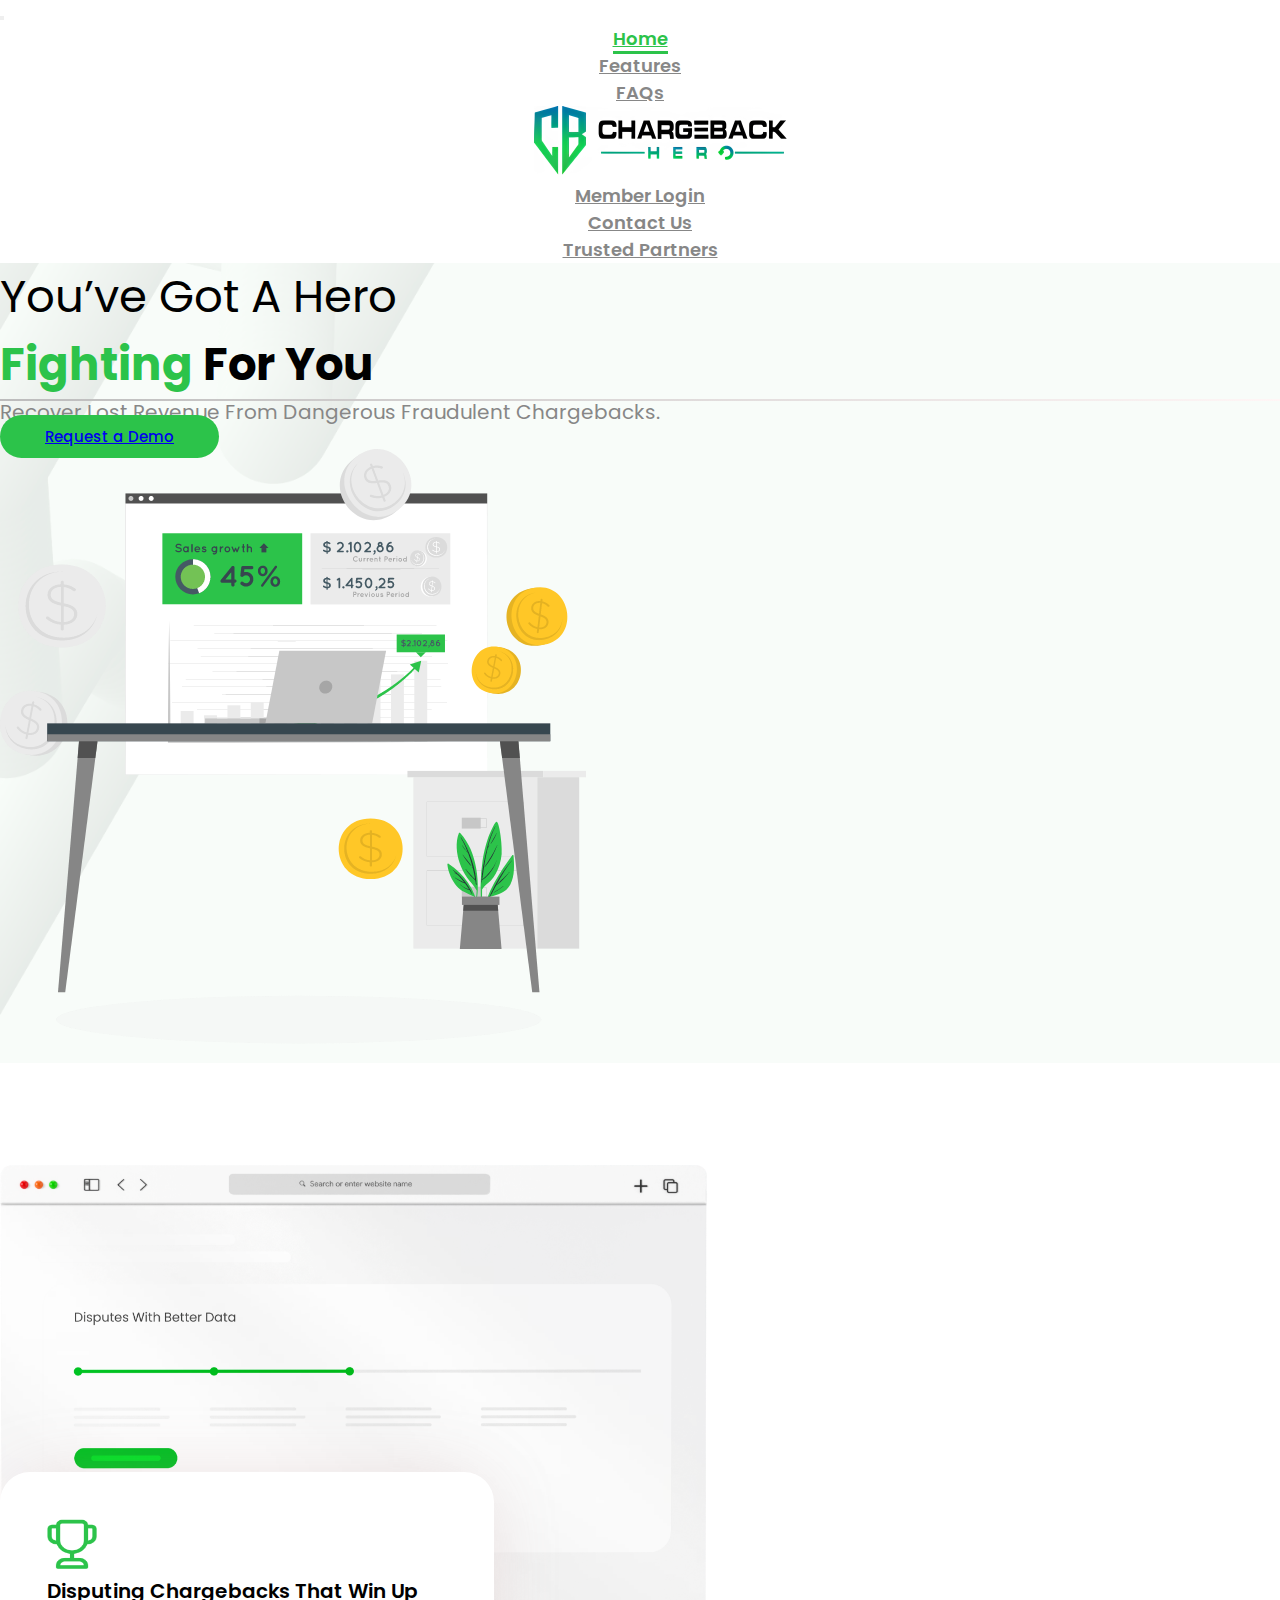
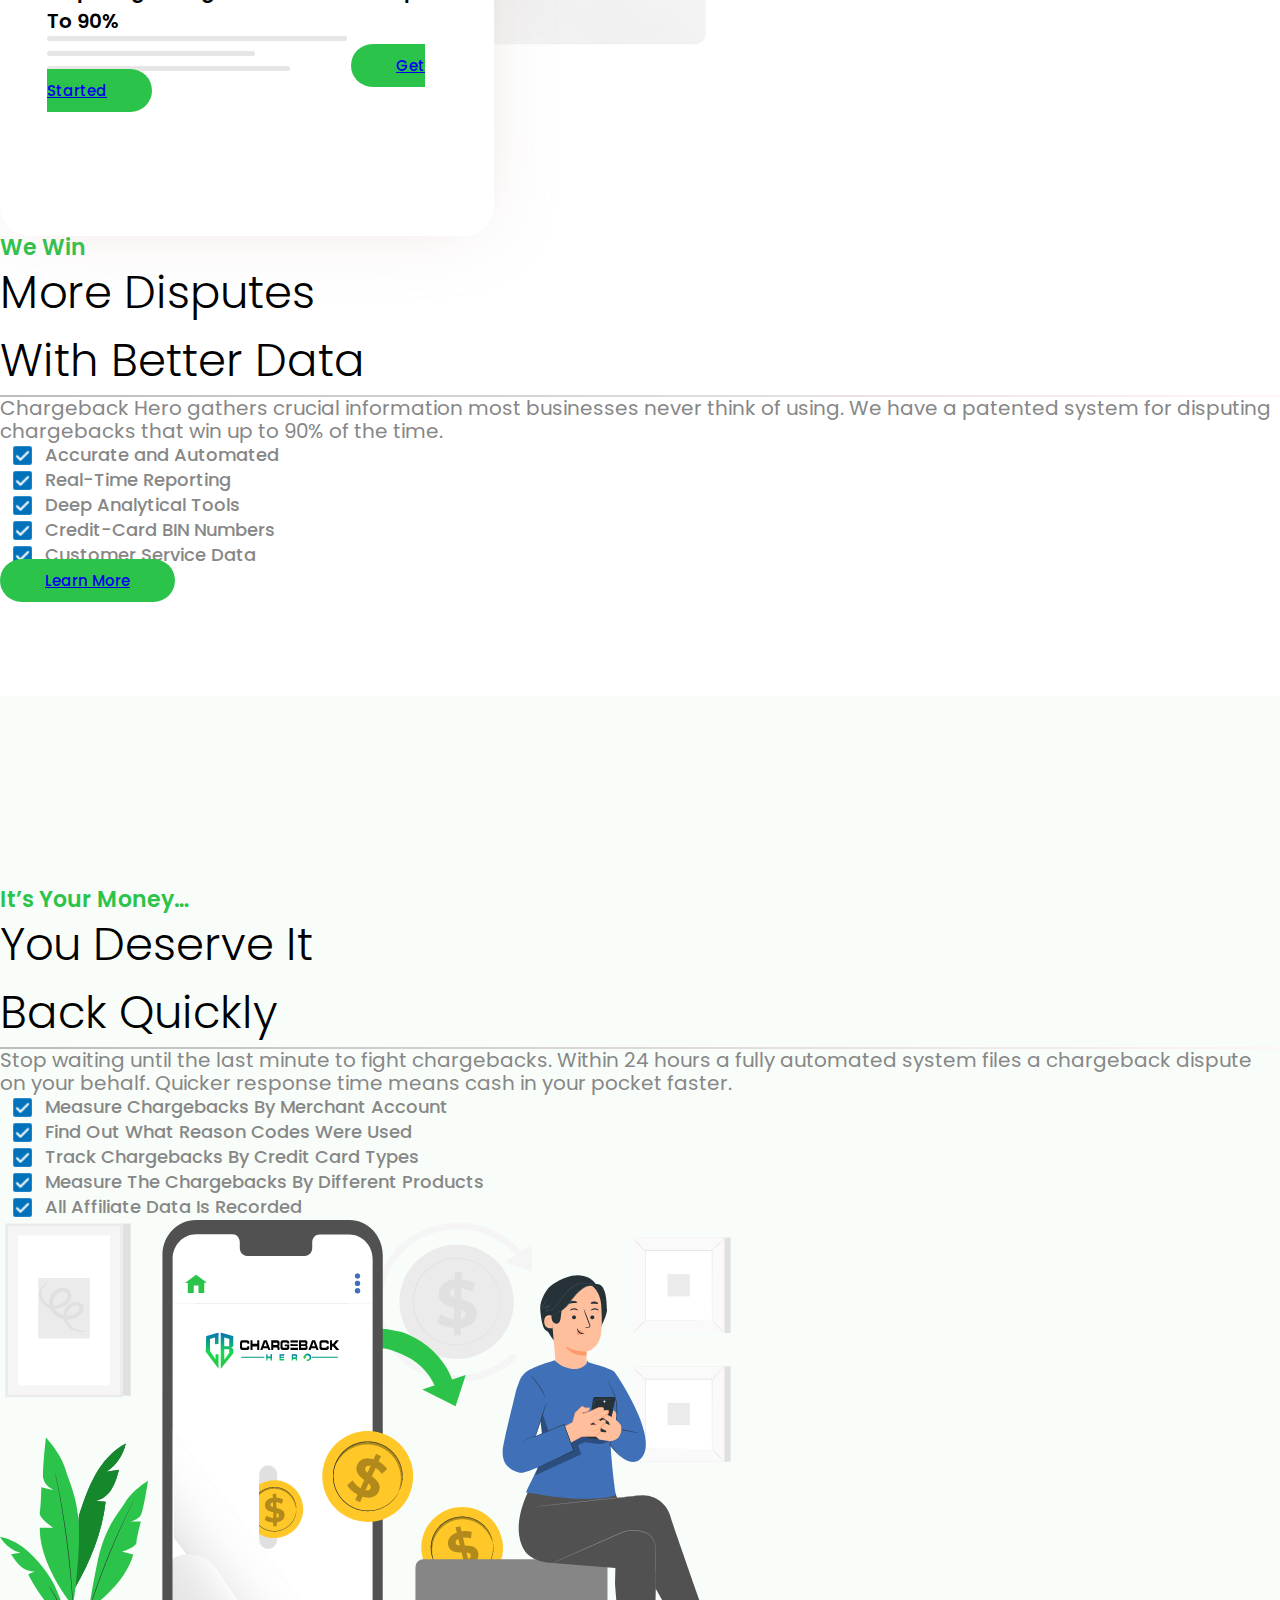
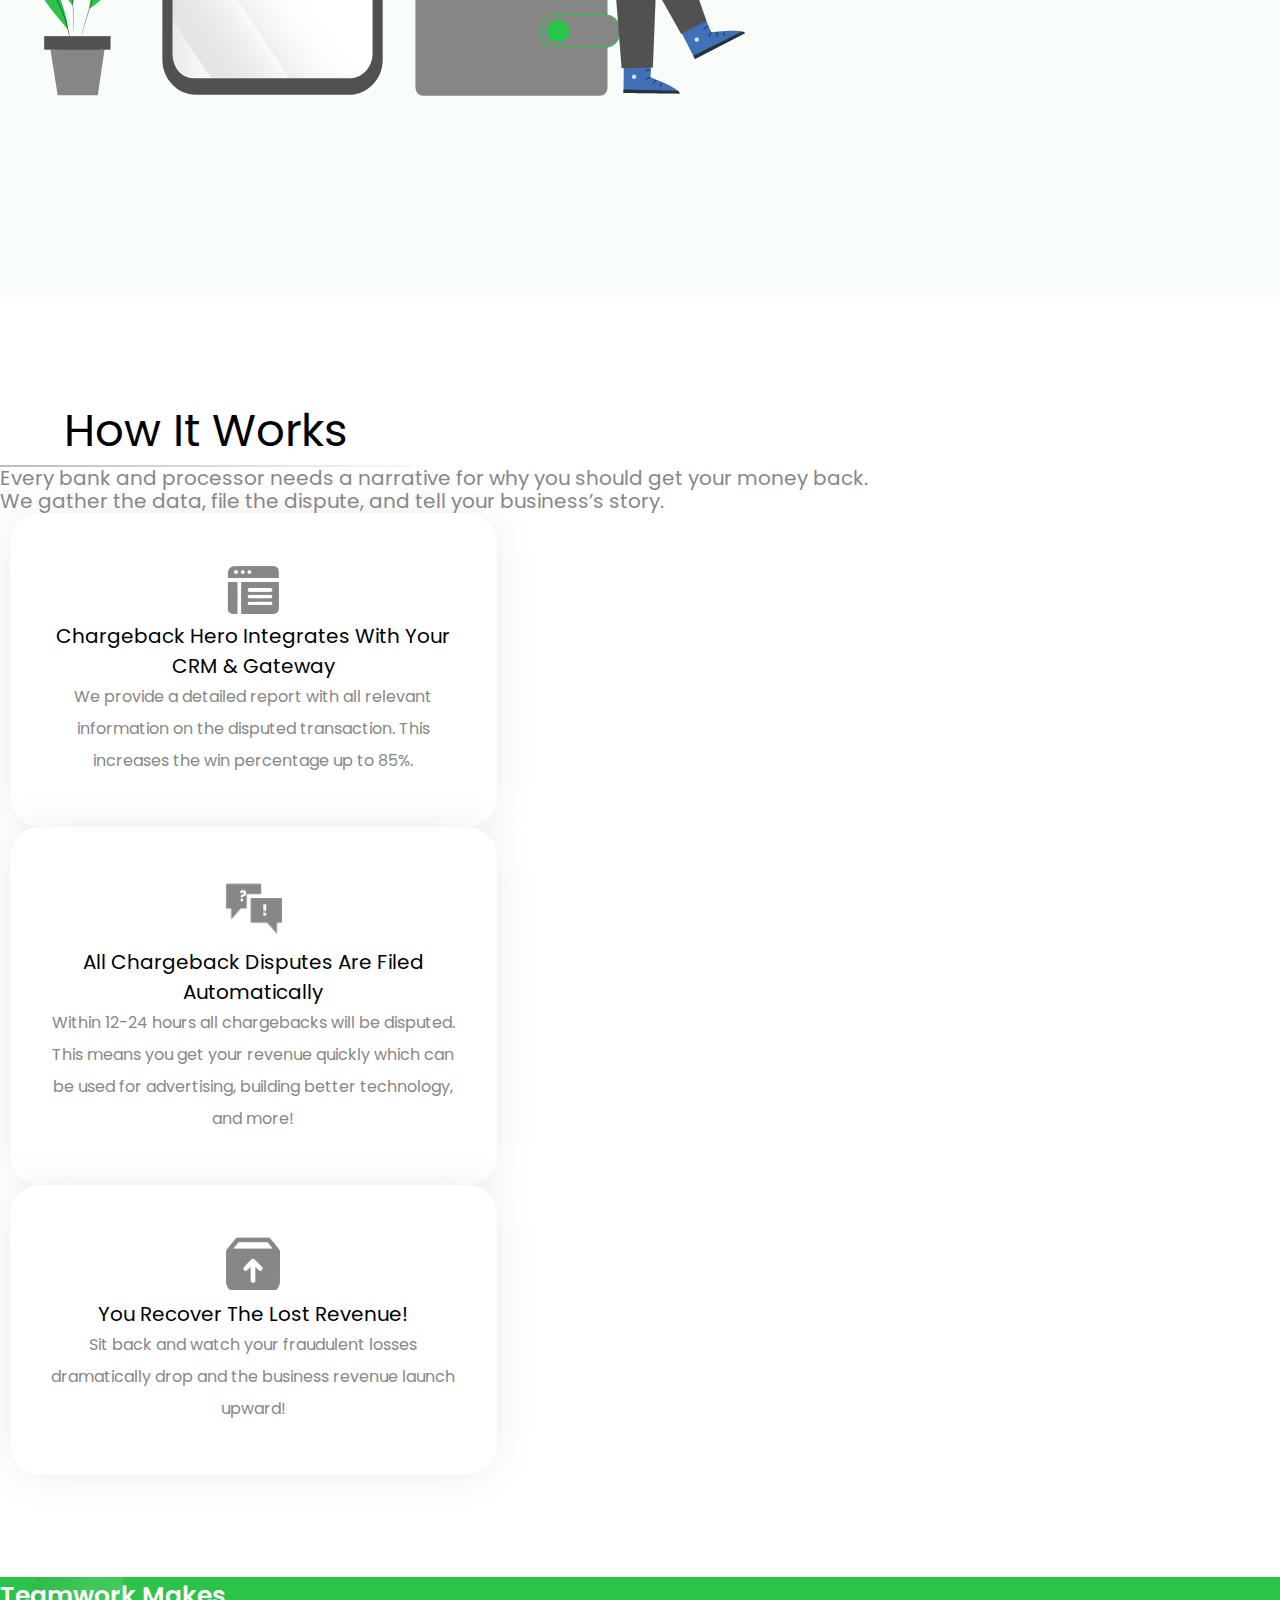
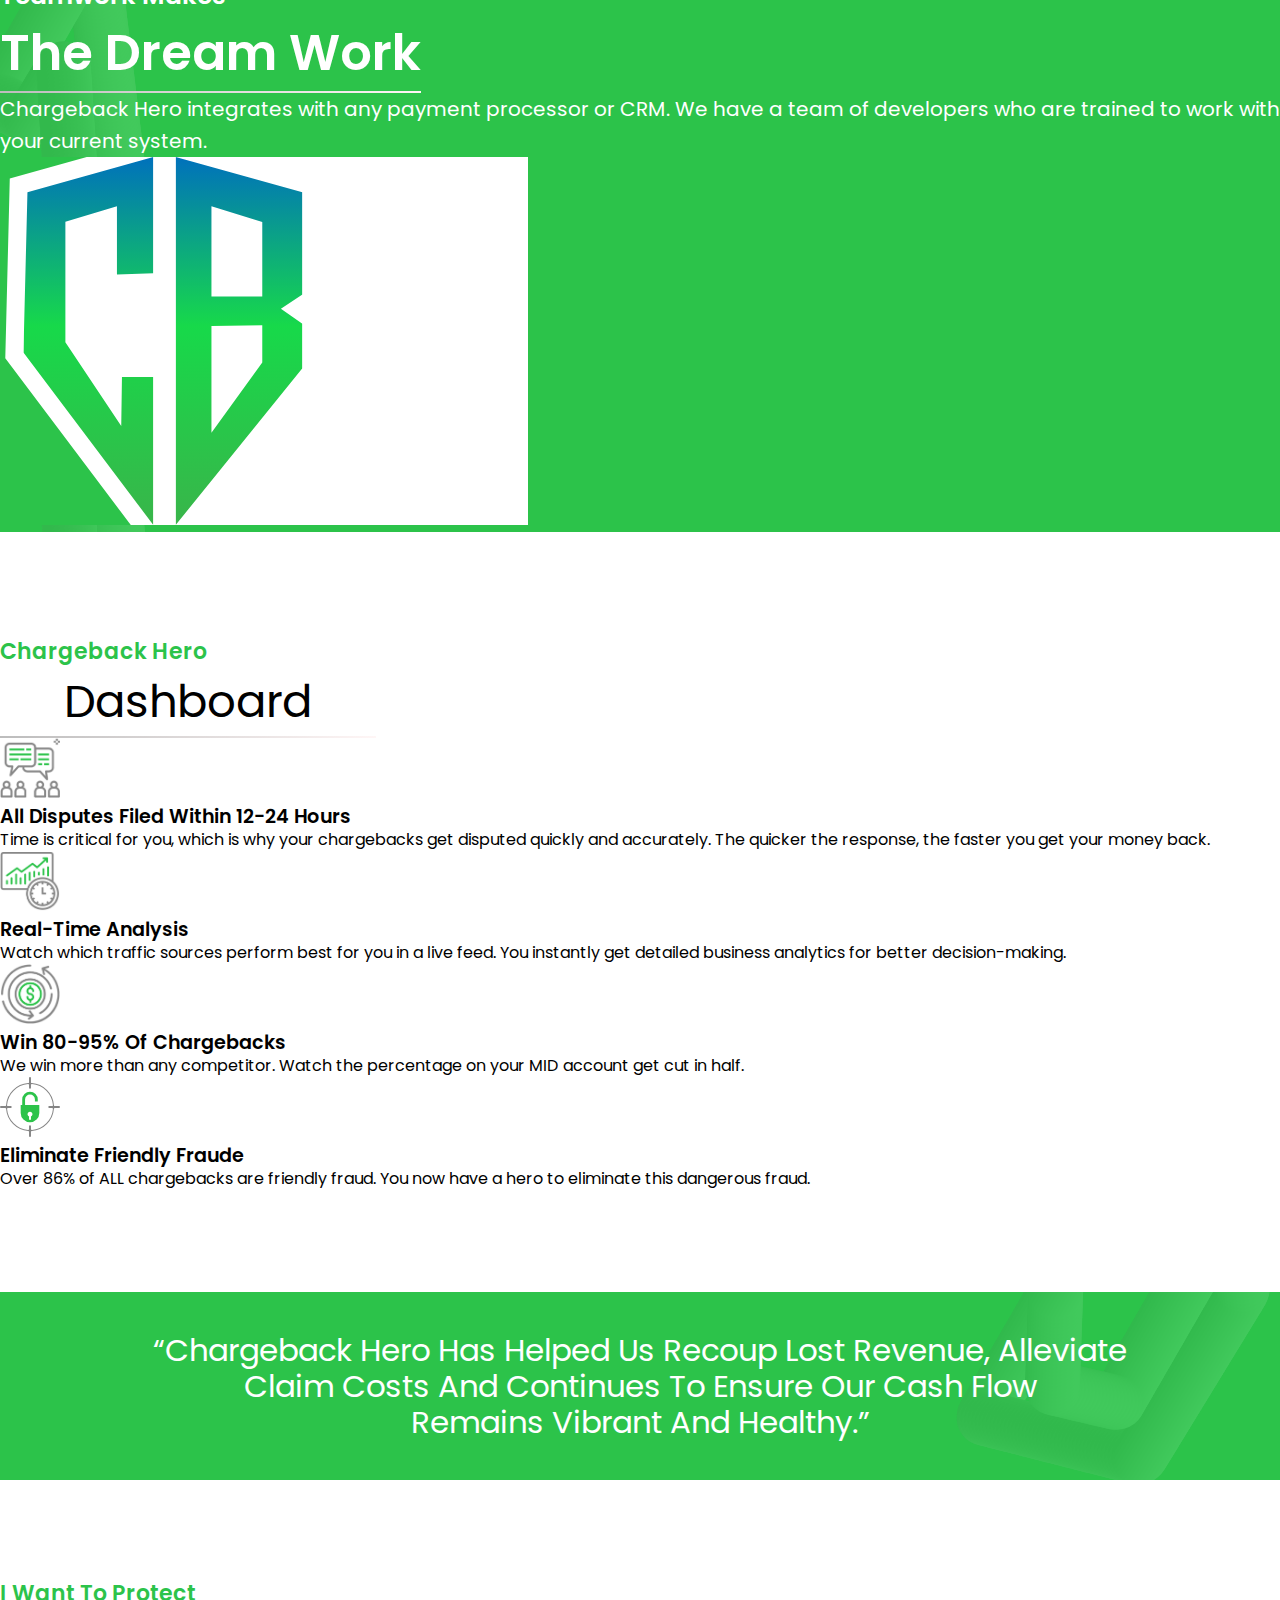
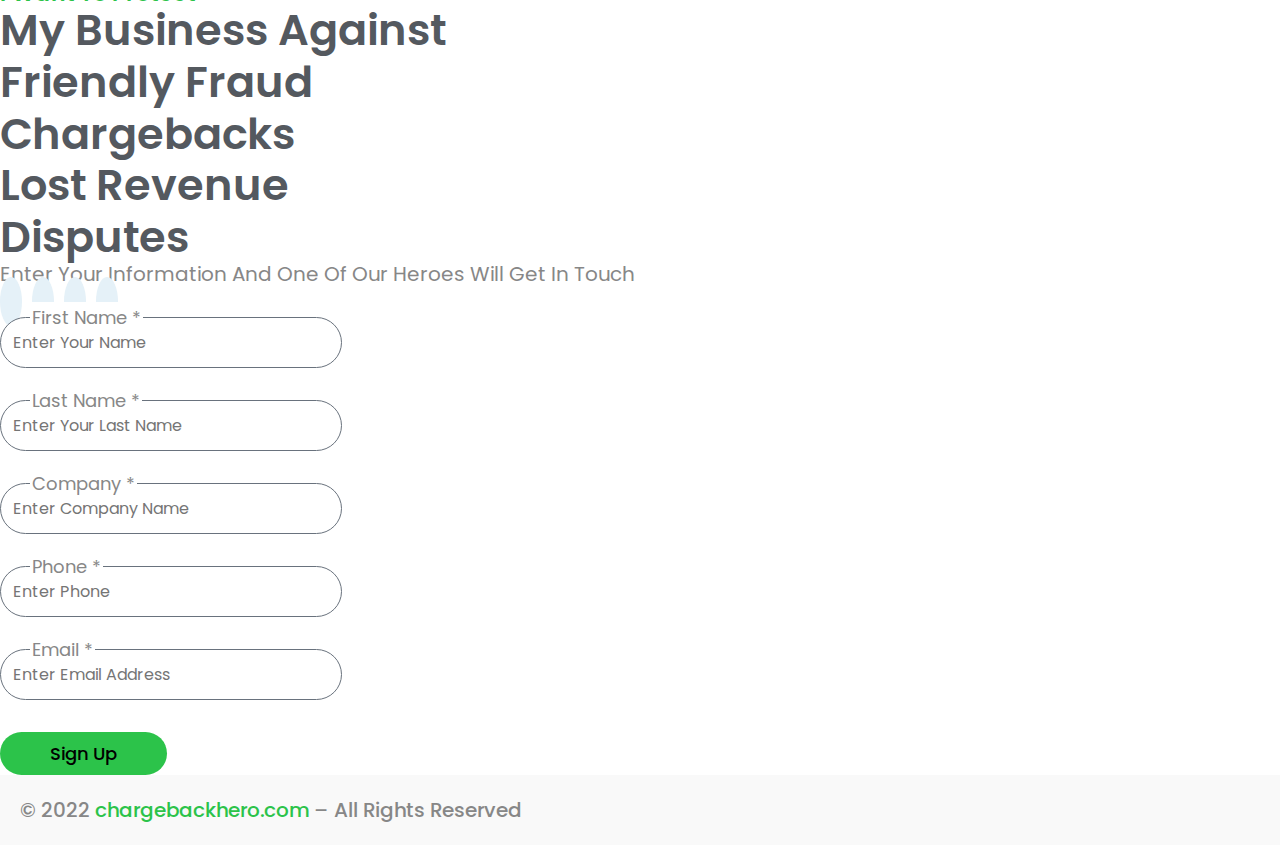
==== commit b57009b0: "5th Commit" ====
--- a/index.html
+++ b/index.html
@@ -38,7 +38,7 @@
       <a class="navbar-brand lrg-logo" href="./index.html"><img src="./img/logo.png" alt="Logo" width="253" height="69"></a>
      </li>
      <li class="nav-item">
-      <a class="nav-link" onclick="closeNavbar()" href="./html/member-login.html">Member Login</a>
+      <a class="nav-link" onclick="closeNavbar()" href="./html/login.html">Member Login</a>
      </li>
      <li class="nav-item">
       <a class="nav-link" onclick="closeNavbar()" href="./html/contact-us.html">Contact Us</a>
@@ -53,7 +53,7 @@
  <!-- Header End -->
 
  <!-- Section 1 Start -->
- <div class="row justify-content-center spacer">
+ <div class="background-1 row justify-content-center spacer">
   <div class="col-xl-10 col-lg-12 col-11">
    <section class="section1 container d-md-flex align-items-center justify-content-center">
     <div class="row align-items-md-center text-center text-md-start">
@@ -74,7 +74,7 @@
  <!-- Section 2 Start -->
  <div class="row ms-xl-2 justify-content-center spacer">
   <div class="col-12">
-   <section class="section2 container-fluid">
+   <section class="section2 container-fluid container-xl">
     <div class="row gx-lg-5">
      <div class="col-md-6 col-12 mb-5 mb-md-0">
       <img src="./img/banner-2.png" alt="banner-img-2" class="img-fluid">
@@ -130,7 +130,7 @@
  <!-- Section 3 Start -->
  <div class="row ps-lg-2 justify-content-center spacer">
   <div class="section3 col-12">
-   <section class="container-fluid">
+   <section class="container-fluid container-xl">
     <div class="row">
      <div class="txt col-md-5 col-12 text-center text-md-start">
       <p class="grn">It’s Your Money…</p>
@@ -171,7 +171,7 @@
  <!-- Section 4 Start -->
  <div class="row justify-content-center spacer">
   <div class="col-lg-11 col-12">
-   <section class="section4 container-fluid">
+   <section class="section4 container-fluid container-xl">
     <div class="text-center">
      <h2 class="pb-3">How It Works</h2>
      <p class="pt-3">Every bank and processor needs a narrative for why you should get your money back.</p>
@@ -204,12 +204,12 @@
   <div class="col-12 py-2">
    <section class="section5 container-fluid">
     <div class="row gx-5">
-     <div class="offset-xl-2 col-xl-4 col-12 text-center text-xl-start">
+     <div class="offset-xl-2 col-xl-4 col-12 text-center text-xl-start row align-items-center">
       <h3>Teamwork Makes</h3>
       <h2 class="pt-3 pb-3">The Dream Work</h2>
       <p class="pt-3">Chargeback Hero integrates with any payment processor or CRM. We have a team of developers who are trained to work with your current system.</p>
      </div>
-     <div class="offset-lg-1 col-lg-5 col-12 d-flex align-items-center">
+     <div class="offset-lg-1 col-lg-5 col-12 d-flex align-items-center justify-content-end pe-0">
       <img class="team-banner" src="./img/index-bg-1.png" alt="banner">
      </div>
     </div>
@@ -220,32 +220,32 @@
 
  <!-- Section 6 Start -->
  <div class="row justify-content-center spacer">
-  <div class="col-lg-11 col-12">
-   <section class="section6 container-fluid">
+  <div class="col-lg-11 col-xxl-10 col-12">
+   <section class="section6 container-fluid container-xl">
     <div class="text-center">
      <p class="grn">Chargeback Hero</p>
      <h2 class="pb-3">Dashboard</h2>
     </div>
-    <div class="pt-5 d-md-flex">
-     <div class="box">
+    <div class="pt-5 row gx-5">
+     <div class="col-md-3 box">
       <img src="./img/banner-6-1.png" alt="icon-1">
       <h4 class="pt-3 pb-3">All Disputes Filed Within 12-24 Hours</h4>
       <p>Time is critical for you, which is why your chargebacks get disputed quickly and accurately. The quicker the response, the faster you get your money back.</p>
      </div>
-     <div class="box">
+     <div class="col-md-3 box">
       <img src="./img/banner-6-2.png" alt="icon-2">
-      <h4 class="pt-3 pb-lg-4 wrapper">Real-Time Analysis</h4>
-      <p class="pt-3">Watch which traffic sources perform best for you in a live feed. You instantly get detailed business analytics for better decision-making.</p>
-     </div>
-     <div class="box">
+      <h4 class="pt-3 pb-3">Real-Time Analysis</h4>
+      <p class="pt-lg-3 pt-0">Watch which traffic sources perform best for you in a live feed. You instantly get detailed business analytics for better decision-making.</p>
+     </div>
+     <div class="col-md-3 box px-xxl-2 px-xl-1">
       <img src="./img/banner-6-3.png" alt="icon-3">
-      <h4 class="pt-3 pb-lg-4 wrapper">Win 80-95% Of Chargebacks</h4>
-      <p class="pt-3">We win more than any competitor. Watch the percentage on your MID account get cut in half.</p>
-     </div>
-     <div class="box">
+      <h4 class="pt-3">Win 80-95% Of Chargebacks</h4>
+      <p class="pt-lg-3 pt-0">We win more than any competitor. Watch the percentage on your MID account get cut in half.</p>
+     </div>
+     <div class="col-md-3 box">
       <img src="./img/banner-6-4.svg" alt="icon-4">
-      <h4 class="pt-3 pb-lg-4 wrapper">Eliminate Friendly Fraude</h4>
-      <p class="pt-3">Over 86% of ALL chargebacks are friendly fraud. You now have a hero to eliminate this dangerous fraud.</p>
+      <h4 class="pt-3 pb-3">Eliminate Friendly Fraude</h4>
+      <p class="pt-lg-3 pt-0">Over 86% of ALL chargebacks are friendly fraud. You now have a hero to eliminate this dangerous fraud.</p>
      </div>
     </div>
    </section>
@@ -267,8 +267,8 @@
 
  <!-- Section 8 Start -->
  <div class="row justify-content-center mb-5">
-  <div class="col-12 col-md-11 ms-lg-5">
-   <section class="section8 container-fluid">
+  <div class="col-xl-11 col-xxl-10 col-md-12 col-12">
+   <section class="section8 container-fluid container-xl">
     <div class="row">
      <div class="col-md-5 col-12 text-center text-md-start">
       <p class="grn">I Want To Protect</p>
@@ -304,27 +304,27 @@
        <div class="row">
         <div class="form-group col-lg-6 col-12">
          <label for="first-name" class="form-label">First Name *</label>
-         <input type="text" class="form-control" id="first-name" required placeholder="Enter Your Name">
+         <input type="text" autocomplete="on" class="form-control" id="first-name" required placeholder="Enter Your Name">
         </div>
         <div class="form-group col-lg-6 col-12">
          <label for="last-name" class="form-label">Last Name *</label>
-         <input type="text" class="form-control" id="last-name" required placeholder="Enter Your Last Name">
+         <input type="text" autocomplete="on" class="form-control" id="last-name" required placeholder="Enter Your Last Name">
         </div>
        </div>
        <div class="row">
         <div class="form-group col-lg-6 col-12">
          <label for="company" class="form-label">Company *</label>
-         <input type="text" class="form-control" id="company" required placeholder="Enter Your Name">
+         <input type="text" autocomplete="on" class="form-control" id="company" required placeholder="Enter Company Name">
         </div>
         <div class="form-group col-lg-6 col-12">
          <label for="phone" class="form-label">Phone *</label>
-         <input type="tel" class="form-control" id="phone" required placeholder="Enter Phone">
+         <input type="tel" autocomplete="on" class="form-control" id="phone" required placeholder="Enter Phone">
         </div>
        </div>
        <div class="row">
         <div class="form-group col-12">
          <label for="email" class="form-label">Email *</label>
-         <input type="email" class="form-control" id="email" required placeholder="Enter Email Address">
+         <input type="email" autocomplete="on" class="form-control" id="email" required placeholder="Enter Email Address">
         </div>
        </div>
        <button type="submit" class="btn btn-primary">Sign Up</button>
--- a/css/style.css
+++ b/css/style.css
@@ -215,15 +215,12 @@
     margin: 0px;
 }
 
-.index .section6 .wrapper {
-    white-space: nowrap;
+.index .section6 .gx-5 {
+    --bs-gutter-x: 2rem;
 }
 
 .index .section6 .box {
-    width: 25%;
     background: white;
-    margin: 0px 10px 0px 10px;
-    padding: 10;
 }
 
 .index .section6 .box h4 {
@@ -500,17 +497,9 @@
     .index .section6 img {
         width: 50px;
     }
-
-    .index .section6 .box {
-        width: 100%;
-        background: white;
-        margin: 0px;
-        padding: 0px 10px 20px 10px;
-    }
 }
 
 /* Homepage End */
-
 /* Faqs Start */
 
 .faqs * {
@@ -836,4 +825,249 @@
         font-size: 1.563rem;
     }
 }
-/* Trusted partners End */+
+/* Trusted partners End */
+/* Features Start */
+.features * {
+    font-family: 'Roboto', sans-serif;
+}
+
+.features .spacer {
+    margin-bottom: 3%;
+}
+
+.features .section1 p,
+.features .section3 p {
+    color: #7A7A7A;
+    font-size: 0.938rem;
+    font-weight: 400;
+    margin: 0px;
+    margin-bottom: 20px;
+    padding: 0px;
+}
+
+.features .section1 h2,
+.features .section3 h2 {
+    color: #6EC1E4;
+    font-size: 1.875rem;
+    font-weight: 600;
+    text-decoration: none;
+    margin-bottom: 20px;
+    padding: 0px;
+}
+
+.features .section1 .vertical-center {
+    display: flex;
+    align-items: flex-start;
+}
+
+.features .section1 .vertical-center p {
+    padding-left: 7px;
+}
+
+.features .section1 .line,
+.features .section3 .line {
+    padding-bottom: 1rem;
+    border-image: linear-gradient(to right, #bcbcbc, #fff6f6) 1 !important;
+    border-bottom: 2px solid;
+}
+
+.features .section1 .gx-5 {
+    --bs-gutter-x: 2.5rem;
+}
+
+.features .section2 img {
+    width: 50px;
+}
+
+.features .section2 .box h4 {
+    font-weight: 600;
+    color: #6EC1E4;
+    font-size: 1.563rem;
+}
+
+.features .section2 .box p {
+    font-weight: 400;
+    color: #7A7A7A;
+    font-size: 0.938rem;
+}
+
+.features .section3 .btn {
+    border: none;
+    color: white;
+    font-weight: 500;
+    background-color: #61CE70;
+    padding: 8px 24px;
+    font-size: 0.938rem;
+    border-radius: 3px;
+}
+
+.features .section3 .btn:hover,
+.features .section3 .btn:focus {
+    outline: none;
+    color: white;
+    background-color: #61CE70;
+    padding: 8px 24px;
+    font-size: 0.938rem;
+    border-radius: 3px;
+}
+
+@media (max-width: 767.98px) {
+
+    .features .section1 p,
+    .features .section3 p {
+        font-size: 0.855rem;
+    }
+
+    .features .section1 h2,
+    .features .section3 h2 {
+        font-size: 1.5rem;
+    }
+
+    .features .section2 .box h4 {
+        font-size: 1.25rem;
+    }
+
+    .features .section2 .box p {
+        font-size: 0.855rem;
+    }
+}
+
+/* Features End */
+/* Login Start */
+
+/* Hide the scrollbar but allow scrolling */
+
+.login * {
+    font-family: 'Roboto', sans-serif;
+}
+
+.login {
+    scrollbar-width: none;
+    -ms-overflow-style: none;
+}
+
+.login::-webkit-scrollbar {
+    width: 0;
+    background: transparent;
+}
+
+
+.login ::selection {
+    background: #7ac747;
+    color: #fff;
+    text-shadow: none;
+}
+
+.login .inner {
+    padding: 100px 0 170px 0;
+    background-image: url(../img/login.jpg);
+    background-position: center;
+    background-repeat: no-repeat;
+    background-attachment: fixed;
+    background-size: cover;
+}
+
+.login .center-box {
+    margin: auto;
+}
+
+.login .box {
+    margin: 0px 10%;
+}
+
+.login .form-top {
+    background: rgba(0, 0, 0, 0.35);
+    padding: 25px 25px 15px 25px;
+    border-radius: 4px 4px 0 0;
+}
+
+.login .form-bottom {
+    background: rgba(0, 0, 0, 0.3);
+    padding: 25px 25px 30px 25px;
+    border-radius: 0px 0px 4px 4px;
+    width: 100%;
+}
+
+.login .box p {
+    color: white;
+    opacity: 0.8;
+    font-size: 1rem;
+    font-weight: 300;
+    line-height: 30px;
+}
+
+.login .box .msg {
+    display: none;
+}
+
+.login .form-bottom input {
+    line-height: 50px;
+    font-size: 16px;
+    color: #888;
+    padding: 0px 20px;
+}
+
+.login .form-bottom input::placeholder {
+    color: #888;
+}
+
+.login .form-bottom input:hover,
+.login .form-bottom input:focus {
+    box-shadow: none;
+}
+
+.login .form-bottom a,
+.login .form-bottom .msg {
+    font-size: 0.813rem;
+    text-decoration: none;
+    color: #7ac747;
+    font-weight: 300;
+    line-height: 13px;
+    margin: 10px 0px 0px 0px;
+}
+
+.login .form-bottom .note {
+    color: #999;
+    font-size: 0.813rem;
+    line-height: 15px;
+}
+
+.login .form-bottom .btn {
+    border: none;
+    color: white;
+    font-weight: 500;
+    background-color: #7AC747;
+    padding: 0px 24px;
+    font-size: 1rem;
+    font-weight: 300;
+    border-radius: 3px;
+}
+
+.login .form-bottom .btn:hover,
+.login .form-bottom .btn:focus {
+    outline: none;
+    color: white;
+    opacity: 0.6;
+    background-color: #7ac747;
+}
+
+@media (max-width: 767.98px) {
+    .login .inner {
+        padding: 50px 0 80px 0;
+    }
+
+    .login .box {
+        margin: 0px 15px;
+    }
+
+    .login .form-top {
+        padding: 25px 25px 5px 25px;
+    }
+
+    .login .form-bottom {
+        padding: 5px 25px 30px 25px;
+    }
+}
+
+/* Login End */--- a/css/header-footer.css
+++ b/css/header-footer.css
@@ -3,7 +3,7 @@
    text-align: center;
    justify-content: center;
    align-items: center;
-   padding-left: 15px;
+   background-color: white;
  }
 
  .header .lrg-logo {
@@ -20,6 +20,7 @@
    font-weight: 600;
    margin: 0px 10px;
    white-space: nowrap;
+   font-family: "Poppins", Sans-serif;
  }
 
  .header .nav-item .nav-link:hover,
@@ -44,11 +45,13 @@
    font-weight: 500;
    color: #878787;
    padding: 10px;
+   font-family: "Poppins", Sans-serif !important;
  }
 
  footer a {
    text-decoration: none;
    color: #2CC34A;
+   font-family: "Poppins", Sans-serif !important;
  }
 
   footer a:hover ,
@@ -97,6 +100,8 @@
    }
 
    .header .navbar-nav {
+    position: absolute;
+    z-index: 999;
      width: 100%;
      text-align: left;
      align-items: self-start;
@@ -114,7 +119,9 @@
      margin: 0px;
      padding: 10px 20px;
      font-size: 0.8125rem;
-     color: black;
+     color: #33373d;
+     font-family: "Roboto", Sans-serif;
+     font-weight: 500;
    }
 
    .header .nav-item .nav-link:hover,
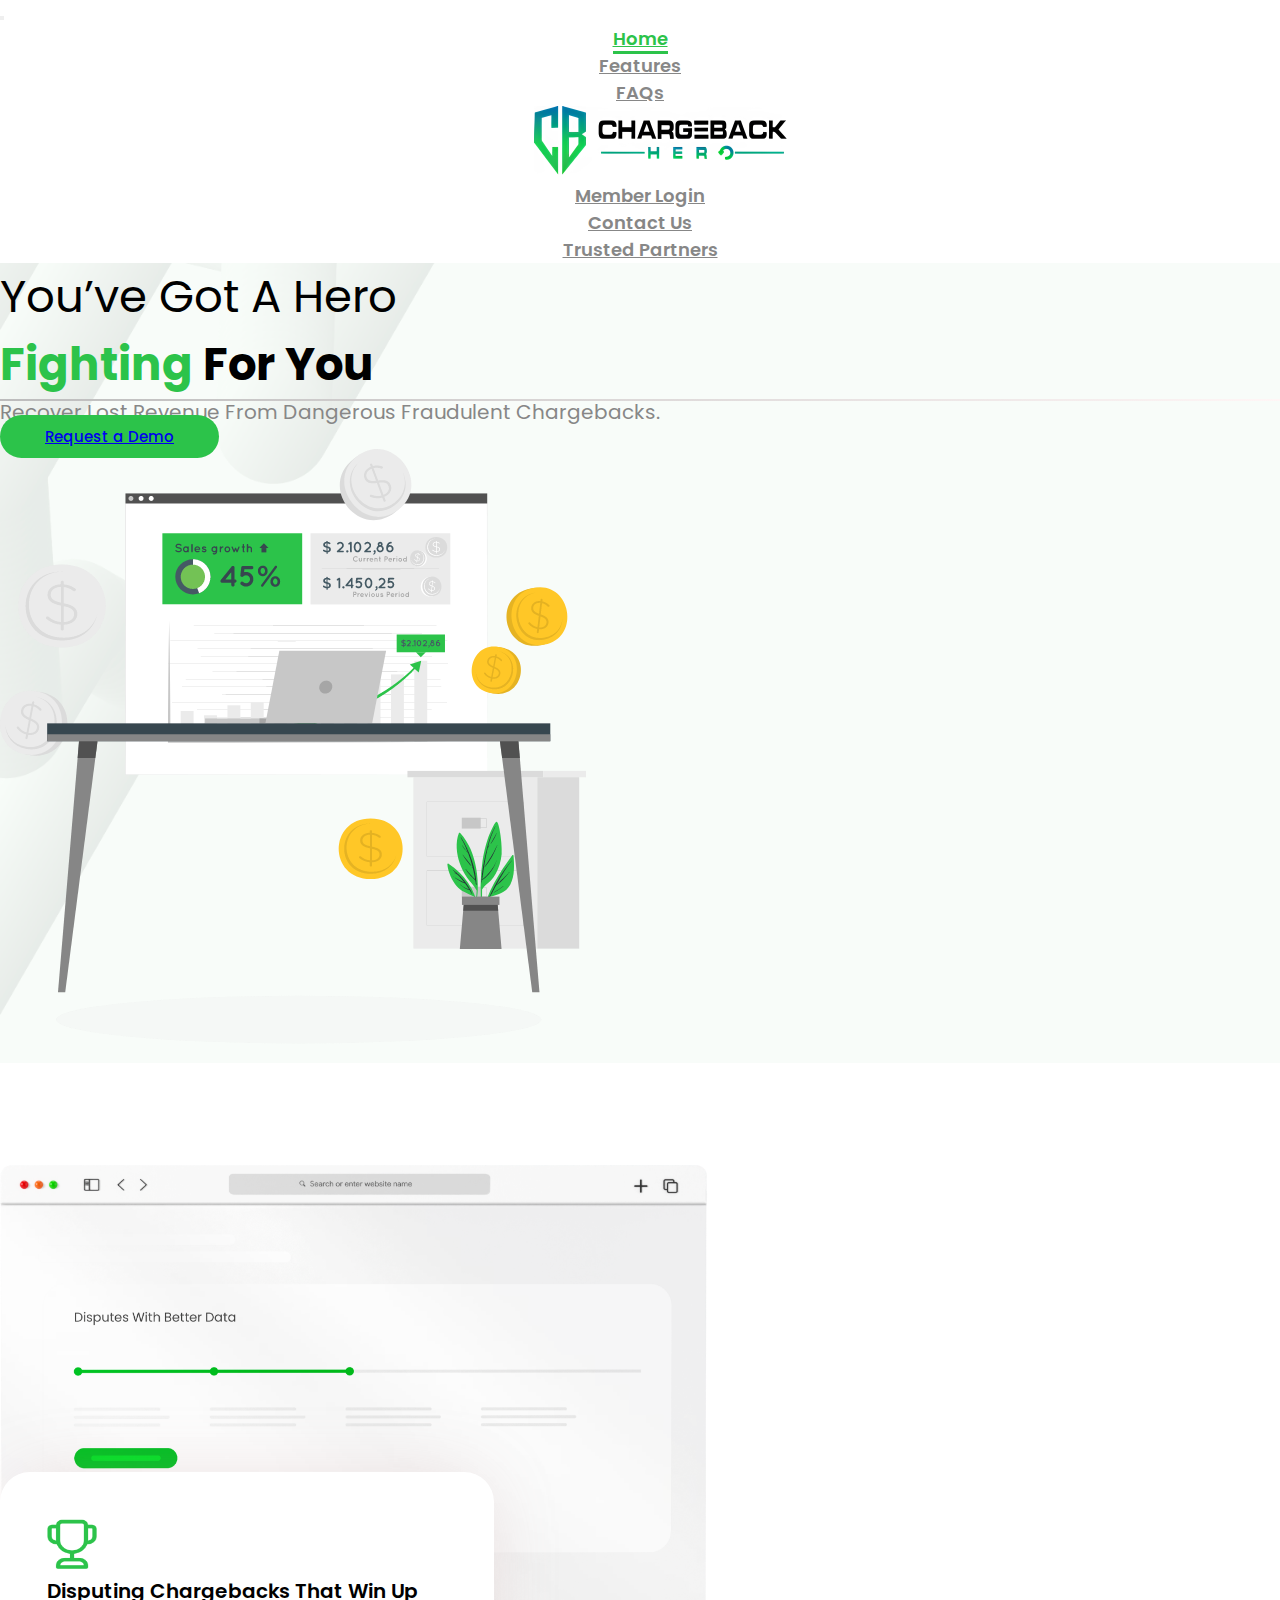
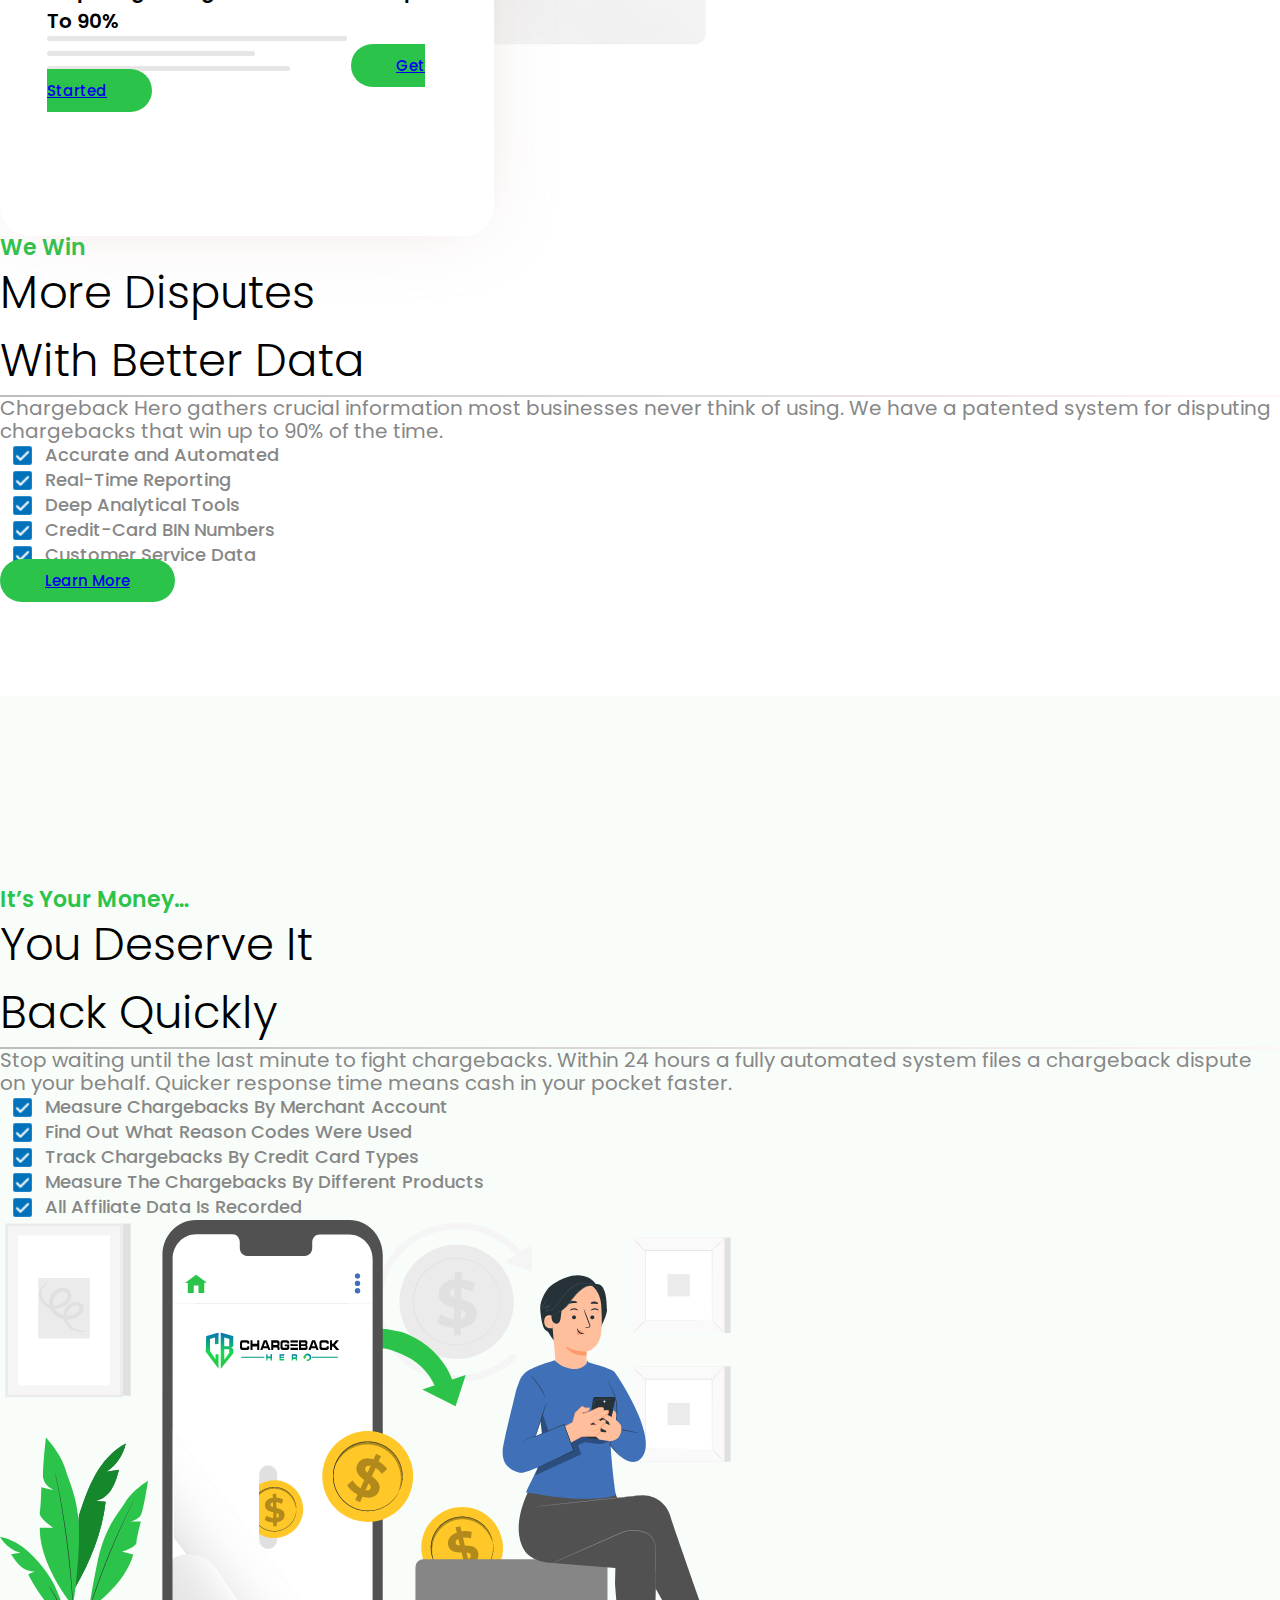
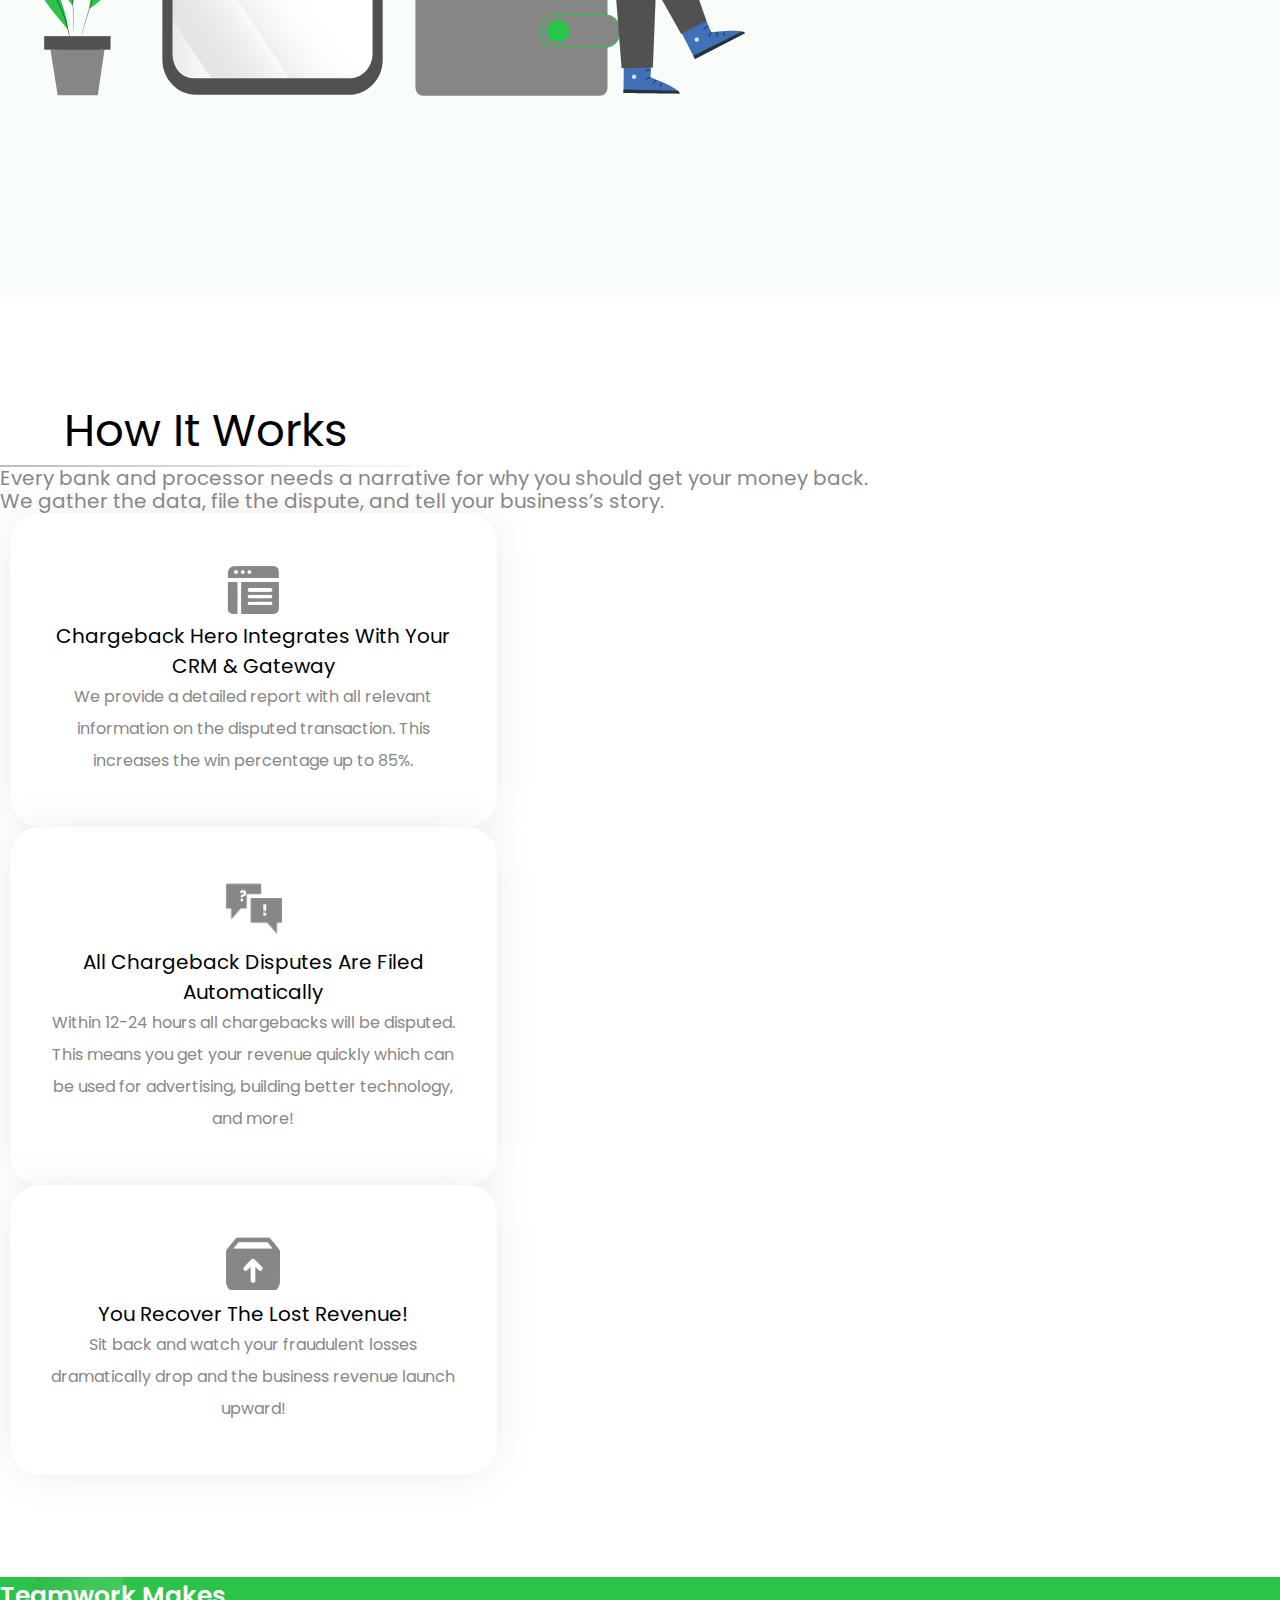
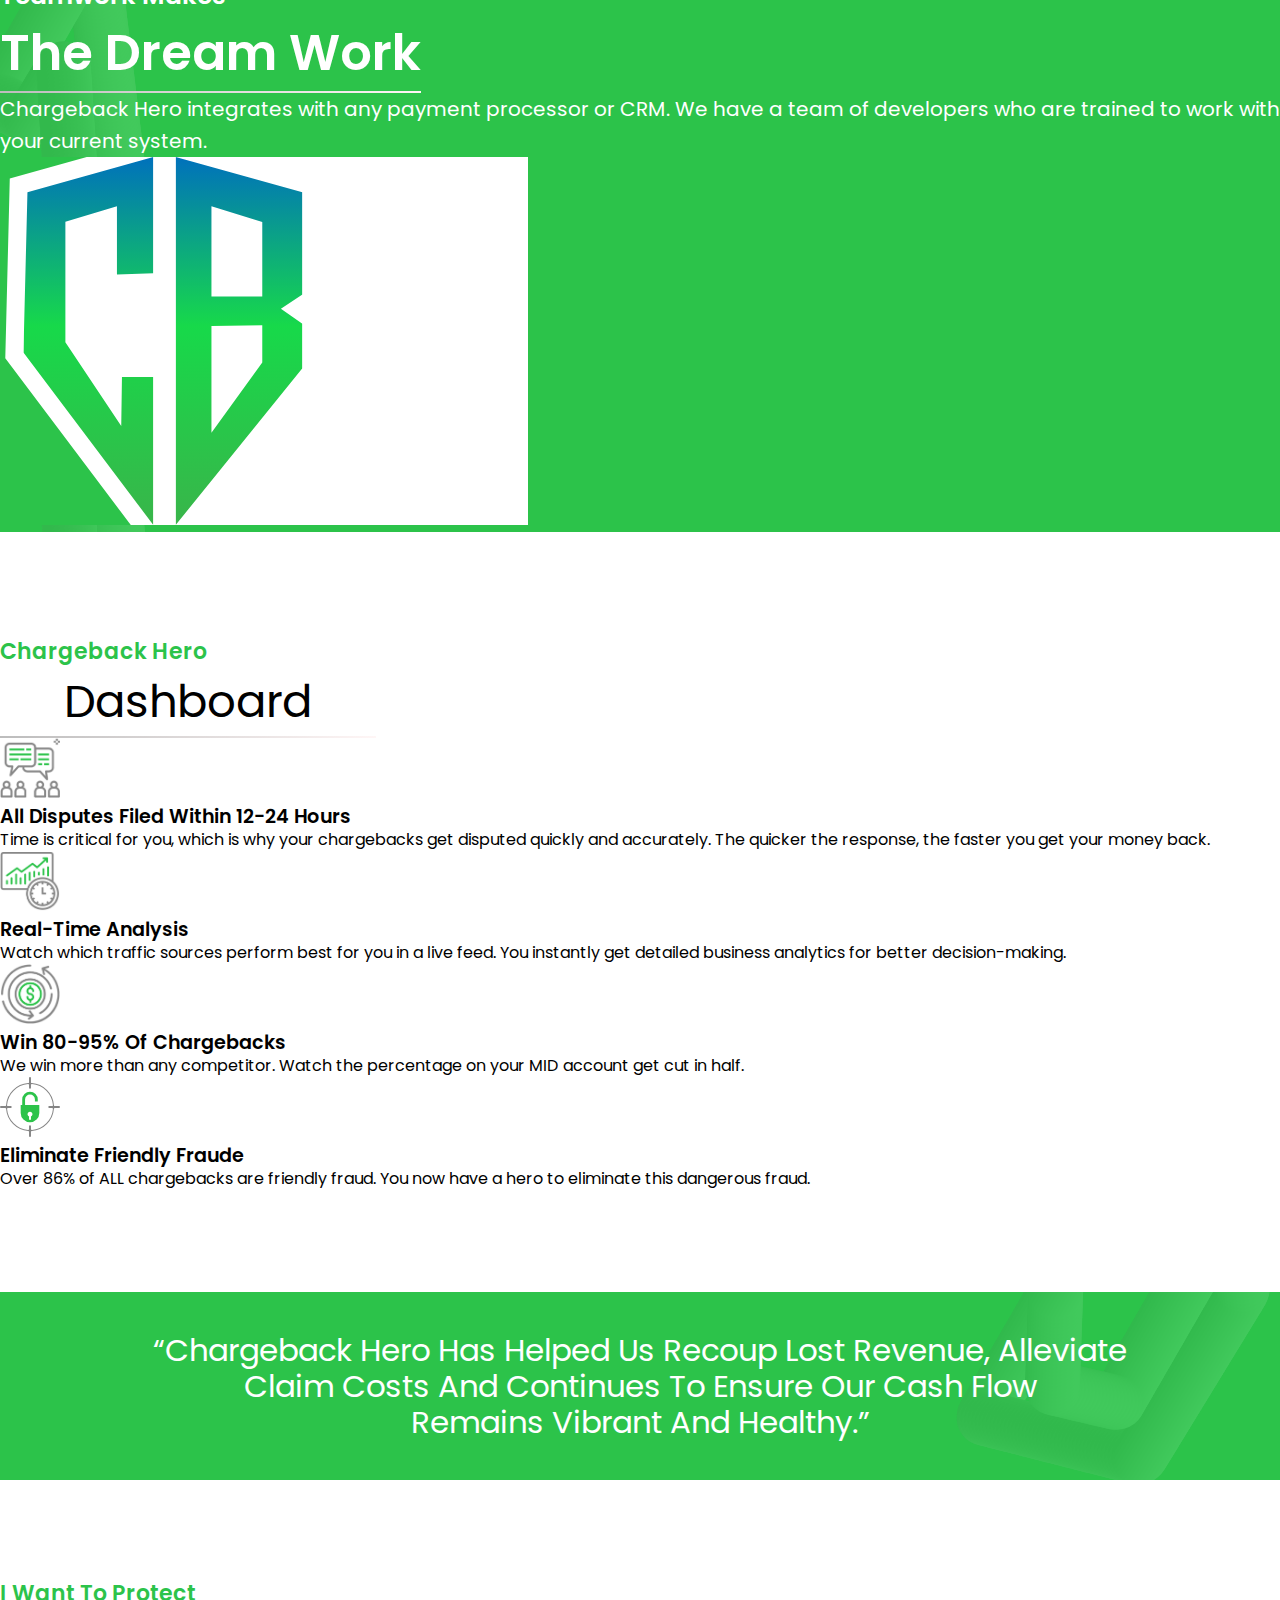
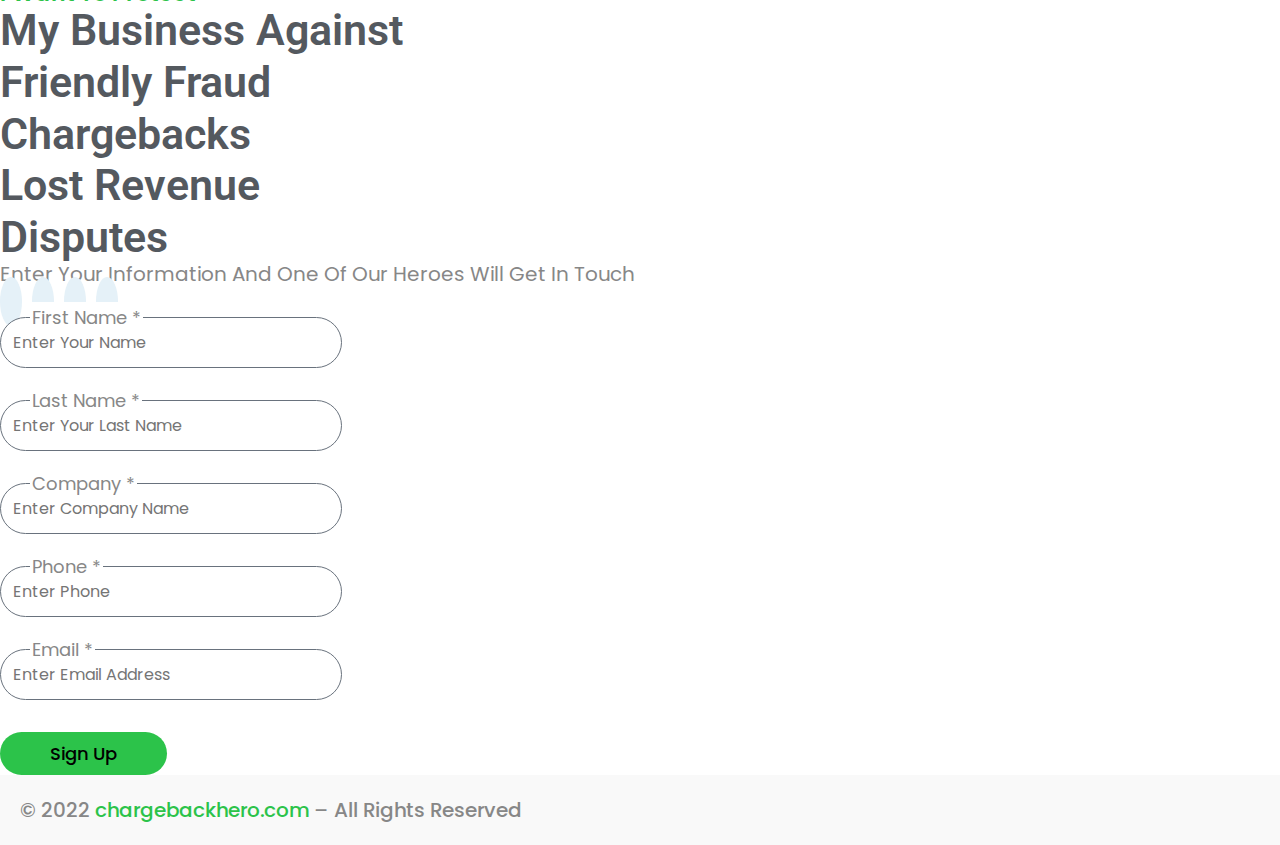
==== commit 06fbc5b9: "6th Commit" ====
--- a/index.html
+++ b/index.html
@@ -9,6 +9,7 @@
  <link rel="stylesheet" href="./css/style.css">
  <link rel="stylesheet" href="./css/header-footer.css">
  <link href="https://fonts.googleapis.com/css2?family=Poppins:wght@300;400;500;600;700;800&display=swap" rel="stylesheet">
+ <link href="https://fonts.googleapis.com/css2?family=Roboto:wght@300;400;500;600;700;800&display=swap" rel="stylesheet">
  <link href="https://cdn.jsdelivr.net/npm/bootstrap@5.2.3/dist/css/bootstrap.min.css" rel="stylesheet" integrity="sha384-rbsA2VBKQhggwzxH7pPCaAqO46MgnOM80zW1RWuH61DGLwZJEdK2Kadq2F9CUG65" crossorigin="anonymous">
  <link rel="stylesheet" href="https://cdnjs.cloudflare.com/ajax/libs/font-awesome/6.4.2/css/all.min.css" integrity="sha512-z3gLpd7yknf1YoNbCzqRKc4qyor8gaKU1qmn+CShxbuBusANI9QpRohGBreCFkKxLhei6S9CQXFEbbKuqLg0DA==" crossorigin="anonymous" referrerpolicy="no-referrer" />
 </head>
@@ -79,7 +80,7 @@
      <div class="col-md-6 col-12 mb-5 mb-md-0">
       <img src="./img/banner-2.png" alt="banner-img-2" class="img-fluid">
       <div class="divfloat w-100">
-       <div class="container floater text-center text-lg-start">
+       <div class="container floater text-center text-md-start text-xl-center">
         <div class="row pb-3 align-items-center">
          <div class="col-md-2 mb-3 mb-md-0"><img src="./img/trophy.png" width="50" height="50" alt="trophy"></div>
          <p class="col-md-10 my-0 ps-3">Disputing Chargebacks That Win Up To 90%</p>
@@ -94,7 +95,7 @@
       <h2 class="pb-3">More Disputes <br> With Better Data</h2>
       <p class="pt-3">Chargeback Hero gathers crucial information most businesses never think of using. We have a patented system for disputing chargebacks that win up to 90% of the time.</p>
       <div class="row tickbox pb-3">
-       <div class="col-lg-6">
+       <div class="col-md-6">
         <div class="vertical-center">
          <img src="./img/tick.png" alt="tick" width="25" height="25">
          <p>Accurate and Automated</p>
@@ -108,7 +109,7 @@
          <p>Deep Analytical Tools</p>
         </div>
        </div>
-       <div class="col-lg-6">
+       <div class="col-md-6">
         <div class="vertical-center">
          <img src="./img/tick.png" alt="tick" width="25" height="25">
          <p>Credit-Card BIN Numbers</p>
@@ -130,7 +131,7 @@
  <!-- Section 3 Start -->
  <div class="row ps-lg-2 justify-content-center spacer">
   <div class="section3 col-12">
-   <section class="container-fluid container-xl">
+   <section class="container-fluid container-xxl">
     <div class="row">
      <div class="txt col-md-5 col-12 text-center text-md-start">
       <p class="grn">It’s Your Money…</p>
@@ -272,7 +273,7 @@
     <div class="row">
      <div class="col-md-5 col-12 text-center text-md-start">
       <p class="grn">I Want To Protect</p>
-      <h2 class="m-0">My Business Against</h2>
+      <h2 class="m-0 text-center">My Business Against</h2>
       <div class="container">
        <div id="carouselSlider" class="carousel slide">
         <div class="carousel-inner">
@@ -302,21 +303,21 @@
      <div class="col-md-7 col-12 text-center text-md-start px-4 mt-5 mt-md-0">
       <form method="post">
        <div class="row">
-        <div class="form-group col-lg-6 col-12">
+        <div class="form-group col-md-6 col-12">
          <label for="first-name" class="form-label">First Name *</label>
          <input type="text" autocomplete="on" class="form-control" id="first-name" required placeholder="Enter Your Name">
         </div>
-        <div class="form-group col-lg-6 col-12">
+        <div class="form-group col-md-6 col-12">
          <label for="last-name" class="form-label">Last Name *</label>
          <input type="text" autocomplete="on" class="form-control" id="last-name" required placeholder="Enter Your Last Name">
         </div>
        </div>
        <div class="row">
-        <div class="form-group col-lg-6 col-12">
+        <div class="form-group col-md-6 col-12">
          <label for="company" class="form-label">Company *</label>
          <input type="text" autocomplete="on" class="form-control" id="company" required placeholder="Enter Company Name">
         </div>
-        <div class="form-group col-lg-6 col-12">
+        <div class="form-group col-md-6 col-12">
          <label for="phone" class="form-label">Phone *</label>
          <input type="tel" autocomplete="on" class="form-control" id="phone" required placeholder="Enter Phone">
         </div>
--- a/css/style.css
+++ b/css/style.css
@@ -262,6 +262,7 @@
 }
 
 .index .section8 h2 {
+    font-family: 'Roboto', sans-serif;
     font-size: 2.688rem;
     line-height: 1.2;
     color: #54595F;
@@ -328,17 +329,19 @@
     }
 
     .index .section1 {
-        height: 30rem;
+        height: 40rem;
     }
 
     .index .section1 h2 {
-        font-size: 1.938rem;
-    }
-
-    .index .section1 p,
+        font-size: 2.25rem;
+    }
+
+    .index .section1 p {
+        font-size: 1.125rem;
+    }
+
     .index .section2 .txt p,
     .index .section3 .txt p,
-    .index .section4 p,
     .index .section8 p {
         font-size: 1rem;
     }
@@ -350,7 +353,7 @@
     .index .section2 .floater {
         padding: 30px 10px;
         flex-wrap: wrap;
-        width: 92%;
+        width: 88%;
         height: 100%;
     }
 
@@ -386,7 +389,6 @@
         padding-left: 5px;
     }
 
-    .index .section4 img,
     .index .section6 img {
         width: 45px;
     }
@@ -395,31 +397,6 @@
         padding: 10px;
     }
 
-    .index .section4 h2,
-    .index .section6 h2 {
-        font-size: 2rem;
-    }
-
-    .index .section4 .box h4 {
-        font-size: 1rem;
-    }
-
-    .index .section4 .box p {
-        font-size: 0.875rem;
-    }
-
-    .index .section5 h3 {
-        font-size: 1.563rem;
-    }
-
-    .index .section5 h2 {
-        font-size: 2.125rem;
-    }
-
-    .index .section5 p {
-        font-size: 1.125rem;
-    }
-
     .index .section5 .team-banner {
         display: none;
     }
@@ -441,16 +418,20 @@
     }
 
     .index .section7 p {
-        font-size: 1.125rem;
+        font-size: 1.625rem;
     }
 
     .index .section8 h2 {
-        font-size: 2rem;
+        font-size: 2.688rem;
     }
 
     .index .section8 form input {
         padding: 8px;
-        font-size: 0.75rem;
+        font-size: 0.875rem;
+    }
+
+    .index .section8 .container {
+        padding: 0px;
     }
 
     .index .section8 .form-group {
@@ -459,7 +440,7 @@
     }
 
     .index .section8 .form-group label {
-        font-size: 0.75rem;
+        font-size: 0.875rem;
     }
 
     .index .section8 .btn {
@@ -470,6 +451,10 @@
 @media (max-width: 767.98px) {
     .index .spacer {
         margin-bottom: 20%;
+    }
+
+    .index .section1 h2 {
+        font-size: 1.938rem;
     }
 
     .index .section1 {
@@ -493,9 +478,40 @@
         padding: 50px 30px 50px 30px;
     }
 
+    .index .section4 h2,
+    .index .section6 h2 {
+        font-size: 2rem;
+    }
+
+    .index .section4 p,
+    .index .section5 p,
+    .index .section7 p {
+        font-size: 1.125rem;
+    }
+
+    .index .section4 .box h2 {
+        font-size: 1rem;
+    }
+
+    .index .section4 .box p {
+        font-size: 0.875rem;
+    }
+
+    .index .section5 h2 {
+        font-size: 2.125rem;
+    }
+
     .index .section4 img,
     .index .section6 img {
         width: 50px;
+    }
+
+    .index .section8 form input {
+        padding: 12px;
+    }
+
+    .index .section8 .col-md-7 {
+        padding: 0px 1.875rem !important;
     }
 }
 
@@ -571,7 +587,7 @@
     transition-duration: 0.5s;
 }
 
-@media (max-width: 767.98px) {
+@media (max-width: 991.98px) {
     .faqs .spacer {
         margin-bottom: 20%;
     }
@@ -661,6 +677,7 @@
 
 .contact-us .section2 form input::placeholder {
     color: #7A7A7A;
+    opacity: 0.6;
 }
 
 .contact-us .section2 form input {
@@ -738,7 +755,7 @@
     background-color: #0077b5;
 }
 
-@media (max-width: 767.98px) {
+@media (max-width: 991.98px) {
 
     .contact-us .section1 p,
     .contact-us .section3 p {
@@ -748,15 +765,6 @@
     .contact-us .section1 a,
     .contact-us .section3 a {
         font-size: 1.563rem;
-    }
-
-    .contact-us .section1 h2 {
-        display: block;
-    }
-
-    .contact-us .section1 .carousel-inner {
-        display: block;
-        padding: 0px;
     }
 
     .contact-us .section2 p {
@@ -784,6 +792,17 @@
     }
 }
 
+@media (max-width: 767.98px) {
+    .contact-us .section1 h2 {
+        display: block;
+    }
+
+    .contact-us .section1 .carousel-inner {
+        display: block;
+        padding: 0px;
+    }
+}
+
 /* Contact-Us End */
 /* Trusted partners Start */
 .partners * {
@@ -812,7 +831,7 @@
     margin: 0px;
 }
 
-@media (max-width: 767.98px) {
+@media (max-width: 991.98px) {
     .partners .spacer {
         margin-bottom: 20%;
     }
@@ -912,7 +931,7 @@
     border-radius: 3px;
 }
 
-@media (max-width: 767.98px) {
+@media (max-width: 991.98px) {
 
     .features .section1 p,
     .features .section3 p {
@@ -921,7 +940,7 @@
 
     .features .section1 h2,
     .features .section3 h2 {
-        font-size: 1.5rem;
+        font-size: 1.563rem;
     }
 
     .features .section2 .box h4 {
--- a/css/header-footer.css
+++ b/css/header-footer.css
@@ -54,8 +54,8 @@
    font-family: "Poppins", Sans-serif !important;
  }
 
-  footer a:hover ,
-  footer a:focus {
+ footer a:hover,
+ footer a:focus {
    text-decoration: none;
    color: #2CC34A;
  }
@@ -93,6 +93,14 @@
      background-image: url(../img/navigation-bar.svg);
    }
 
+   .header .navbar-toggler[aria-expanded="true"] .navbar-toggler-icon {
+     background-image: url(../img/navigation-bar-close.svg);
+   }
+
+   .header .navbar-toggler-icon {
+     background-image: url(../img/navigation-bar.svg);
+   }
+
    .header button.navbar-toggler:focus,
    .header button.navbar-toggler:active {
      box-shadow: none;
@@ -100,8 +108,8 @@
    }
 
    .header .navbar-nav {
-    position: absolute;
-    z-index: 999;
+     position: absolute;
+     z-index: 999;
      width: 100%;
      text-align: left;
      align-items: self-start;
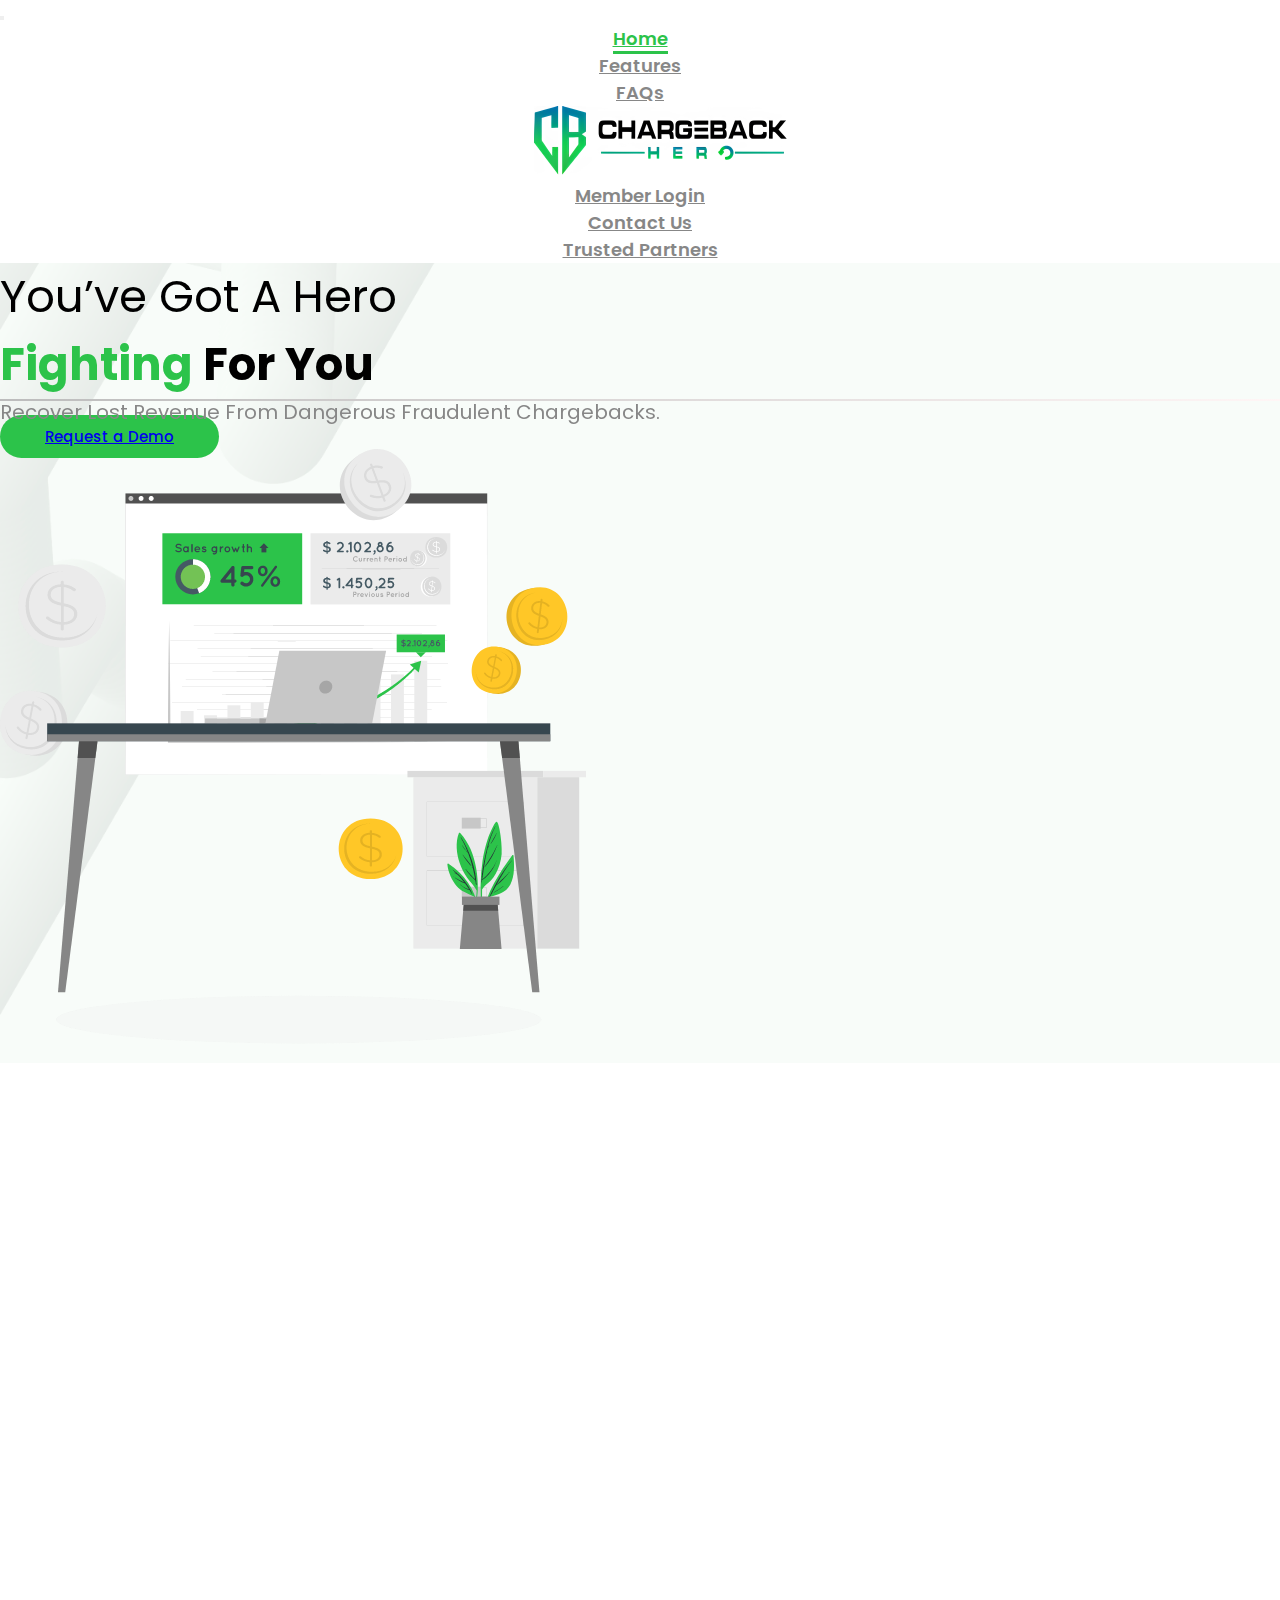
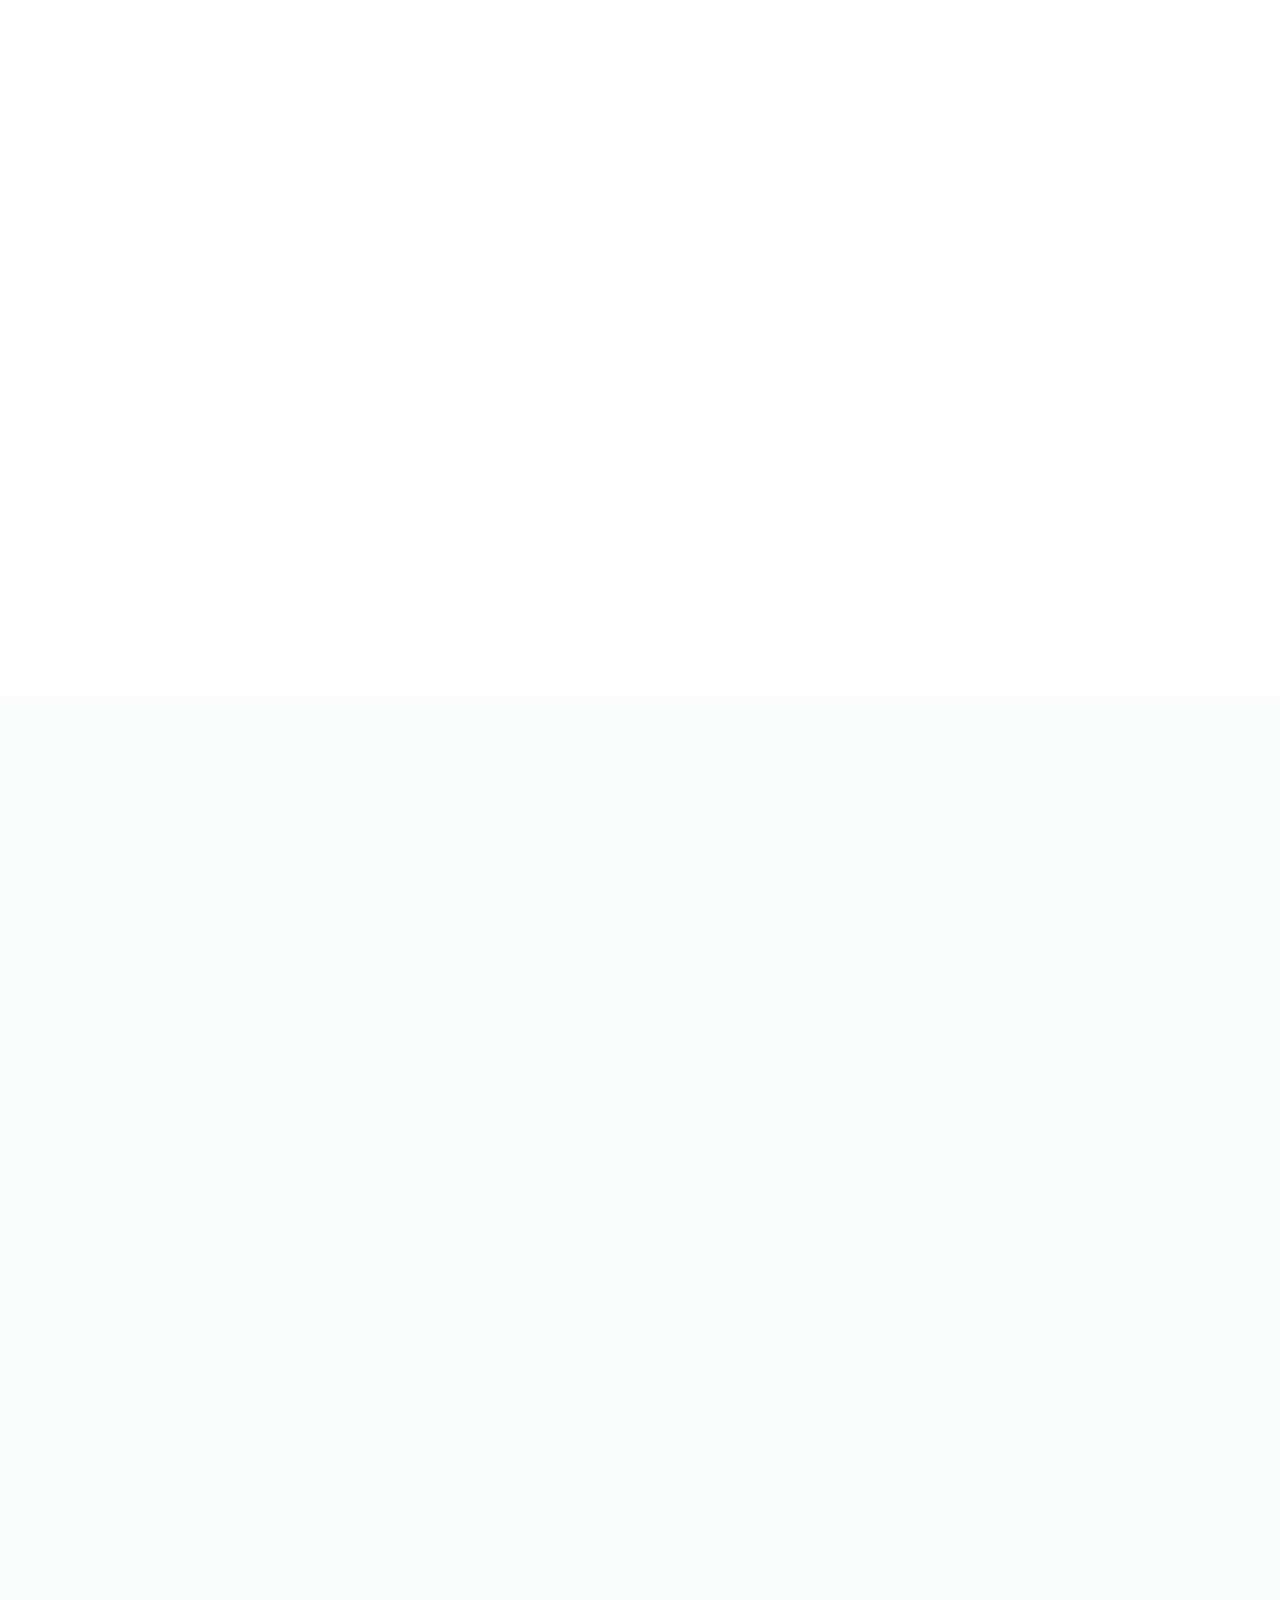
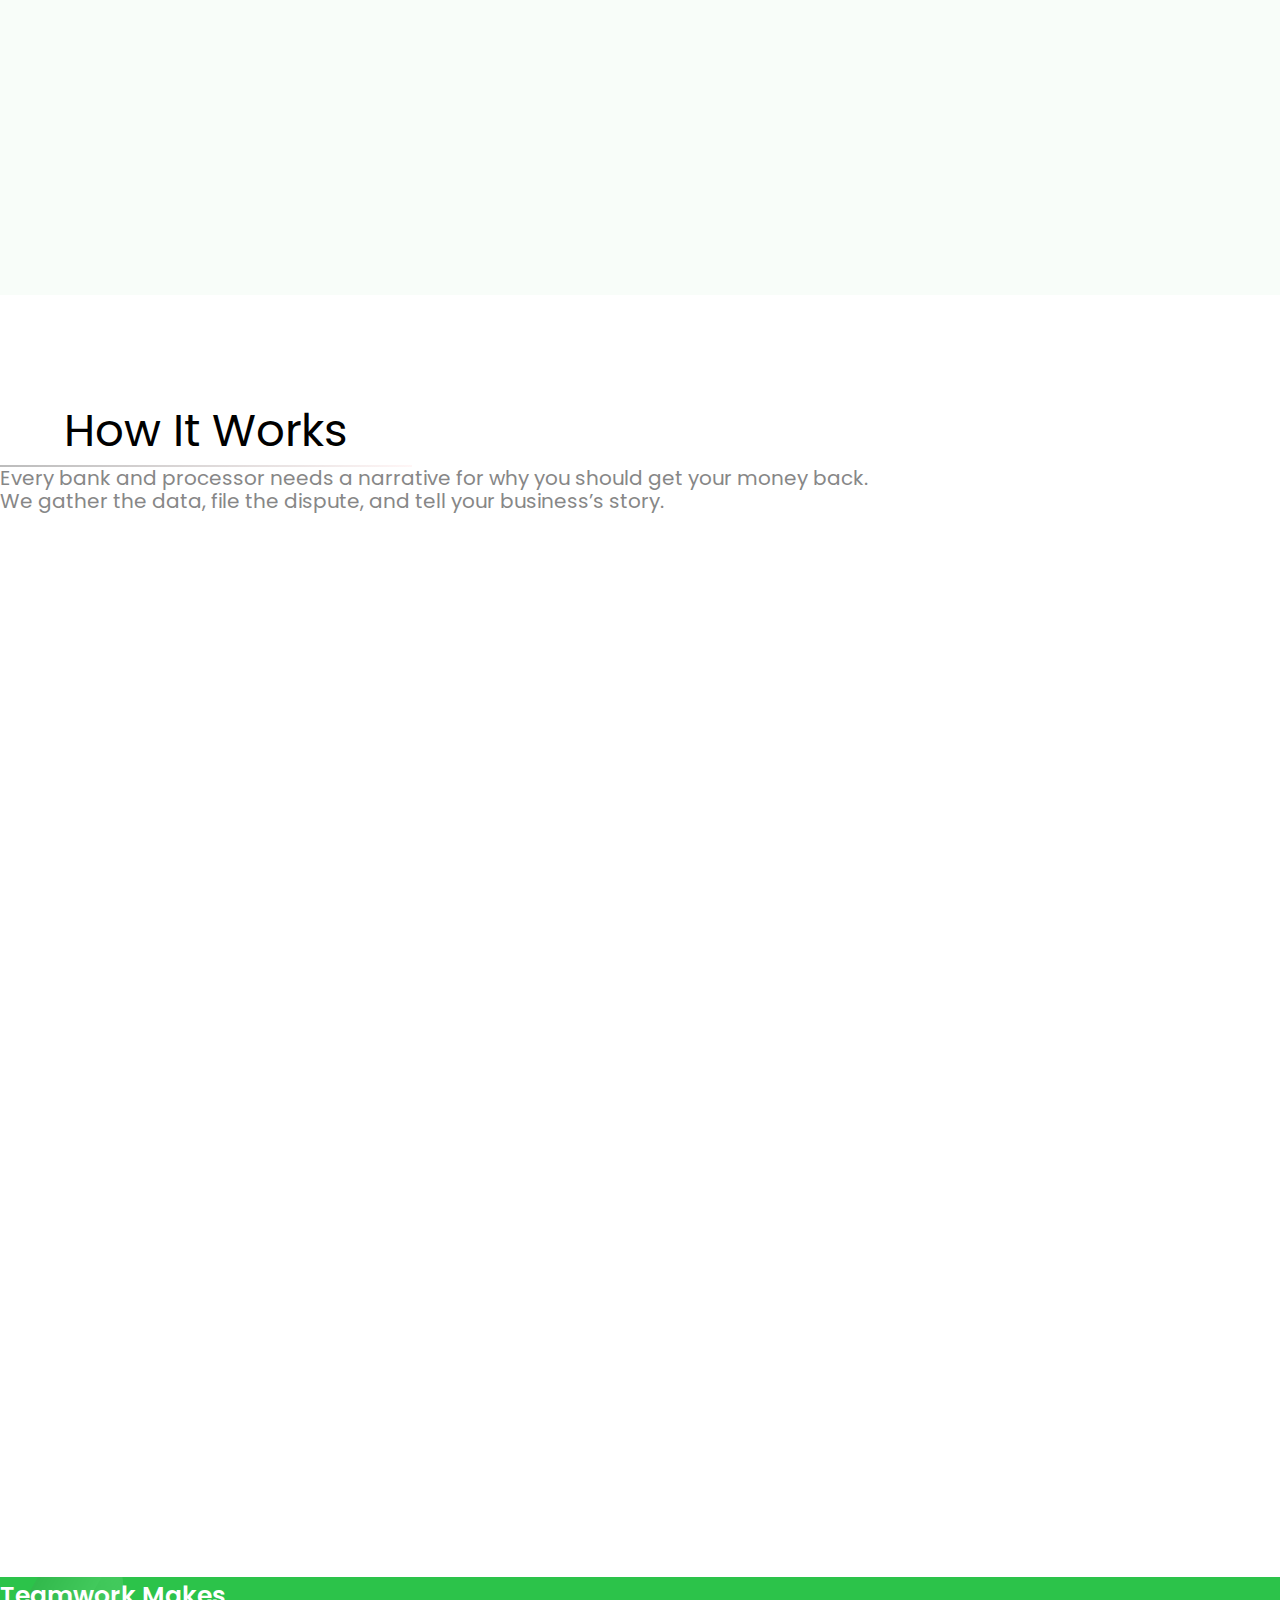
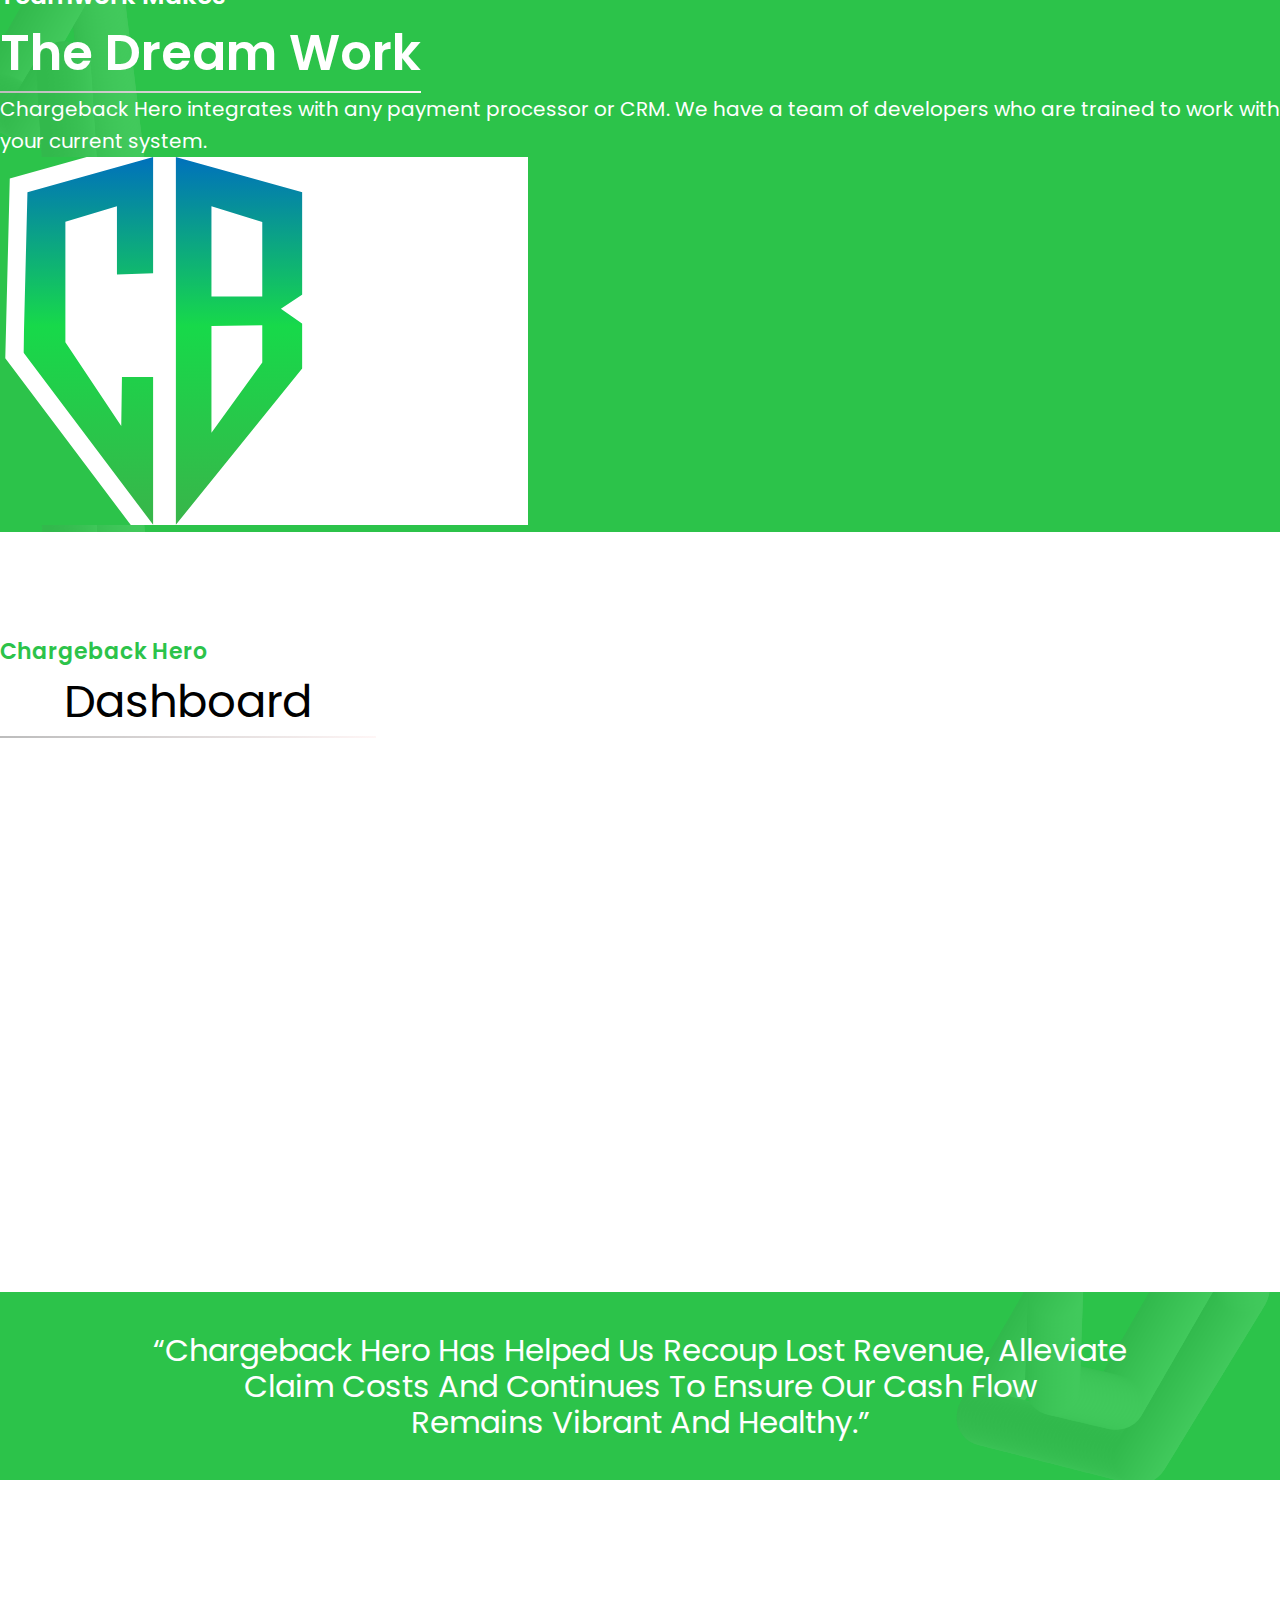
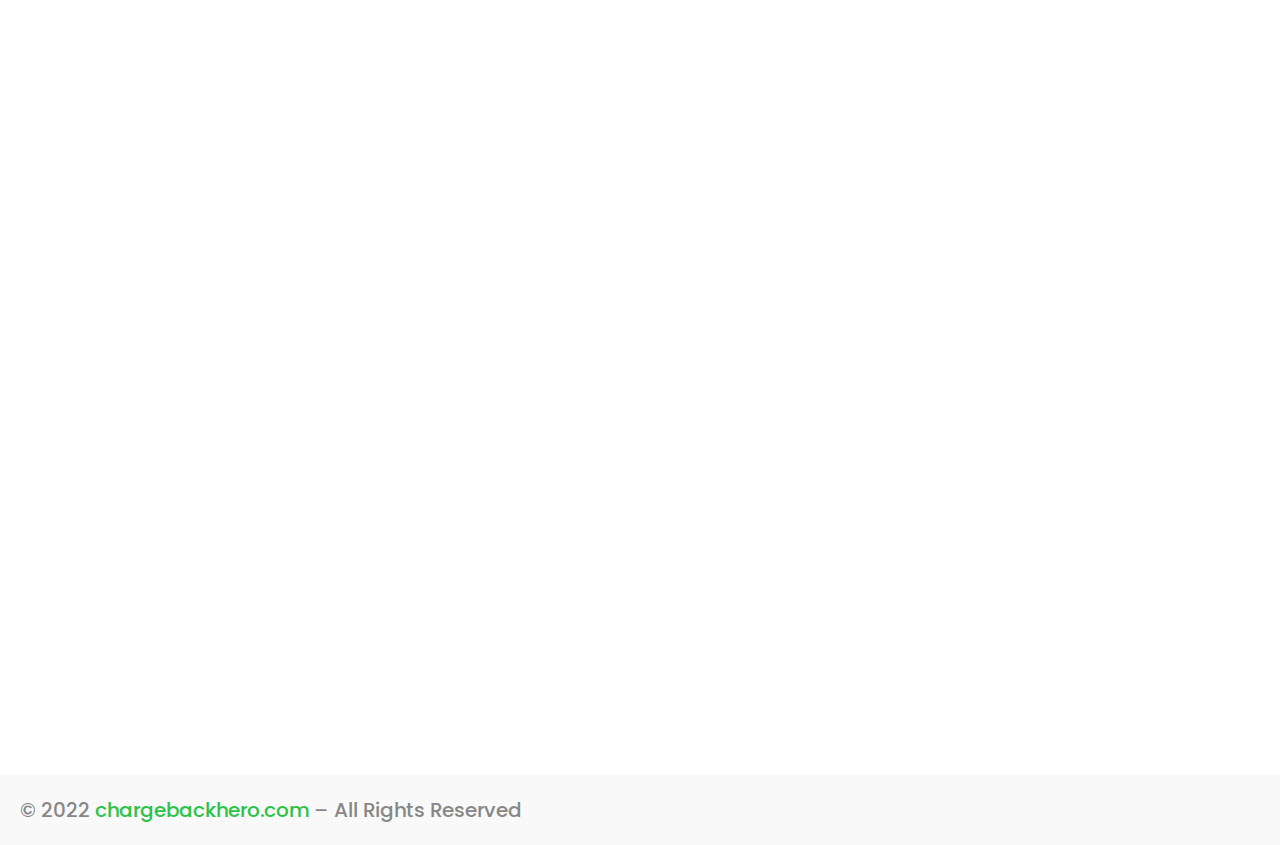
==== commit 19751f4c: "9th Commit" ====
--- a/index.html
+++ b/index.html
@@ -6,6 +6,7 @@
  <meta name="viewport" content="width=device-width, initial-scale=1.0">
  <title>CHARGEBACKHERO &#8211; Chargebackhero Management Solution</title>
  <link rel="icon" type="image/png" href="./img/icon.png" />
+ <link href="https://unpkg.com/aos@2.3.1/dist/aos.css" rel="stylesheet">
  <link rel="stylesheet" href="./css/style.css">
  <link rel="stylesheet" href="./css/header-footer.css">
  <link href="https://fonts.googleapis.com/css2?family=Poppins:wght@300;400;500;600;700;800&display=swap" rel="stylesheet">
@@ -56,14 +57,14 @@
  <!-- Section 1 Start -->
  <div class="background-1 row justify-content-center spacer">
   <div class="col-xl-10 col-lg-12 col-11">
-   <section class="section1 container d-md-flex align-items-center justify-content-center">
+   <section class="section1 container-fluid conatainer-xxl d-md-flex align-items-center justify-content-center">
     <div class="row align-items-md-center text-center text-md-start">
      <div class="col-md-6 col-12 p-0">
-      <h2 class="pb-3">You’ve Got A Hero <br><b><span>Fighting</span> For You </b></h2>
-      <p class="pt-3 pb-3">Recover Lost Revenue From Dangerous Fraudulent Chargebacks.</p>
-      <a class="btn btn-primary" href="./html/contact-us.html">Request a Demo</a>
-     </div>
-     <div class="col-md-6 col-12 d-flex justify-content-center p-0 mt-5 mt-md-0">
+      <h2 data-aos="fade-right" data-aos-offset="0" data-aos-duration="1000" data-aos-easing="ease-in-sine" class="pb-3">You’ve Got A Hero <br><b><span>Fighting</span> For You </b></h2>
+      <p data-aos="fade-right" data-aos-offset="0" data-aos-duration="900" data-aos-easing="ease-in-sine" class="pt-3 pb-3">Recover Lost Revenue From Dangerous Fraudulent Chargebacks.</p>
+      <a data-aos="fade-up" data-aos-duration="900" data-aos-offset="0" class="btn btn-primary" href="./html/contact-us.html">Request a Demo</a>
+     </div>
+     <div class="bounce col-md-6 col-12 d-flex justify-content-center p-0 mt-5 mt-md-0">
       <img src="./img/banner.webp" alt="banner-img" class="img-fluid">
      </div>
     </div>
@@ -75,9 +76,9 @@
  <!-- Section 2 Start -->
  <div class="row ms-xl-2 justify-content-center spacer">
   <div class="col-12">
-   <section class="section2 container-fluid container-xl">
+   <section class="section2 container-fluid container-xxl">
     <div class="row gx-lg-5">
-     <div class="col-md-6 col-12 mb-5 mb-md-0">
+     <div class="col-md-6 col-12 mb-5 mb-md-0" data-aos="fade-right" data-aos-offset="100" data-aos-duration="2000">
       <img src="./img/banner-2.png" alt="banner-img-2" class="img-fluid">
       <div class="divfloat w-100">
        <div class="container floater text-center text-md-start text-xl-center">
@@ -90,7 +91,7 @@
        </div>
       </div>
      </div>
-     <div class="txt col-md-6 col-12 text-center text-md-start">
+     <div class="txt col-md-6 col-12 text-center text-md-start" data-aos="fade-left" data-aos-offset="100" data-aos-duration="2000">
       <p class="grn">We Win</p>
       <h2 class="pb-3">More Disputes <br> With Better Data</h2>
       <p class="pt-3">Chargeback Hero gathers crucial information most businesses never think of using. We have a patented system for disputing chargebacks that win up to 90% of the time.</p>
@@ -133,7 +134,7 @@
   <div class="section3 col-12">
    <section class="container-fluid container-xxl">
     <div class="row">
-     <div class="txt col-md-5 col-12 text-center text-md-start">
+     <div class="txt col-md-5 col-12 text-center text-md-start" data-aos="fade-right" data-aos-offset="100" data-aos-duration="2000">
       <p class="grn">It’s Your Money…</p>
       <h2 class="pb-3">You Deserve It <br> Back Quickly</h2>
       <p class="pt-3">Stop waiting until the last minute to fight chargebacks. Within 24 hours a fully automated system files a chargeback dispute on your behalf. Quicker response time means cash in your pocket faster.</p>
@@ -160,7 +161,7 @@
        </div>
       </div>
      </div>
-     <div class="col-md-7 col-12 d-flex justify-content-center align-items-center p-0">
+     <div class="col-md-7 col-12 d-flex justify-content-center align-items-center p-0" data-aos="fade-left" data-aos-offset="100" data-aos-duration="2000">
       <img class="img-fluid" src="./img/banner-3.png" alt="banner-3">
      </div>
     </div>
@@ -179,17 +180,17 @@
      <p class="pt-1">We gather the data, file the dispute, and tell your business’s story.</p>
     </div>
     <div class="pt-3 d-md-flex">
-     <div class="box">
+     <div class="box" data-aos="flip-left" data-aos-offset="100" data-aos-duration="2000">
       <img src="./img/banner-4-1.png" alt="icon-1">
       <h4 class="pt-3 pb-3">Chargeback Hero Integrates With Your CRM & Gateway</h4>
       <p>We provide a detailed report with all relevant information on the disputed transaction. This increases the win percentage up to 85%.</p>
      </div>
-     <div class="box">
+     <div class="box" data-aos="flip-left" data-aos-offset="100" data-aos-duration="2000">
       <img src="./img/banner-4-2.png" alt="icon-2">
       <h4 class="pt-3 pb-3">All Chargeback Disputes Are Filed Automatically</h4>
       <p>Within 12-24 hours all chargebacks will be disputed. This means you get your revenue quickly which can be used for advertising, building better technology, and more!</p>
      </div>
-     <div class="box">
+     <div class="box" data-aos="flip-left" data-aos-offset="100" data-aos-duration="2000">
       <img src="./img/banner-4-3.png" alt="icon-3">
       <h4 class="pt-3 pb-3">You Recover The Lost Revenue!</h4>
       <p>Sit back and watch your fraudulent losses dramatically drop and the business revenue launch upward!</p>
@@ -228,22 +229,22 @@
      <h2 class="pb-3">Dashboard</h2>
     </div>
     <div class="pt-5 row gx-5">
-     <div class="col-md-3 box">
+     <div class="col-md-3 box" data-aos="fade-right" data-aos-offset="100" data-aos-duration="2000">
       <img src="./img/banner-6-1.png" alt="icon-1">
       <h4 class="pt-3 pb-3">All Disputes Filed Within 12-24 Hours</h4>
       <p>Time is critical for you, which is why your chargebacks get disputed quickly and accurately. The quicker the response, the faster you get your money back.</p>
      </div>
-     <div class="col-md-3 box">
+     <div class="col-md-3 box" data-aos="fade-right" data-aos-offset="100" data-aos-duration="2000">
       <img src="./img/banner-6-2.png" alt="icon-2">
       <h4 class="pt-3 pb-3">Real-Time Analysis</h4>
       <p class="pt-lg-3 pt-0">Watch which traffic sources perform best for you in a live feed. You instantly get detailed business analytics for better decision-making.</p>
      </div>
-     <div class="col-md-3 box px-xxl-2 px-xl-1">
+     <div class="col-md-3 box px-xxl-2 px-xl-1" data-aos="fade-right" data-aos-offset="100" data-aos-duration="2000">
       <img src="./img/banner-6-3.png" alt="icon-3">
       <h4 class="pt-3">Win 80-95% Of Chargebacks</h4>
       <p class="pt-lg-3 pt-0">We win more than any competitor. Watch the percentage on your MID account get cut in half.</p>
      </div>
-     <div class="col-md-3 box">
+     <div class="col-md-3 box" data-aos="fade-right" data-aos-offset="100" data-aos-duration="2000">
       <img src="./img/banner-6-4.svg" alt="icon-4">
       <h4 class="pt-3 pb-3">Eliminate Friendly Fraude</h4>
       <p class="pt-lg-3 pt-0">Over 86% of ALL chargebacks are friendly fraud. You now have a hero to eliminate this dangerous fraud.</p>
@@ -271,7 +272,7 @@
   <div class="col-xl-11 col-xxl-10 col-md-12 col-12">
    <section class="section8 container-fluid container-xl">
     <div class="row">
-     <div class="col-md-5 col-12 text-center text-md-start">
+     <div class="col-md-5 col-12 text-center text-md-start" data-aos="fade-right" data-aos-offset="100" data-aos-duration="2000">
       <p class="grn">I Want To Protect</p>
       <h2 class="m-0 text-center">My Business Against</h2>
       <div class="container">
@@ -300,7 +301,7 @@
        <a class="fa-brands fa-linkedin" href="https://www.linkedin.com/organization/11135337/"></a>
       </div>
      </div>
-     <div class="col-md-7 col-12 text-center text-md-start px-4 mt-5 mt-md-0">
+     <div class="col-md-7 col-12 text-center text-md-start px-4 mt-5 mt-md-0" data-aos="fade-left" data-aos-offset="100" data-aos-duration="2000">
       <form method="post">
        <div class="row">
         <div class="form-group col-md-6 col-12">
@@ -346,7 +347,11 @@
 
  <script src="https://cdn.jsdelivr.net/npm/bootstrap@5.2.3/dist/js/bootstrap.min.js" integrity="sha384-cuYeSxntonz0PPNlHhBs68uyIAVpIIOZZ5JqeqvYYIcEL727kskC66kF92t6Xl2V" crossorigin="anonymous"></script>
  <script src="./js/header.js" defer></script>
- <script src="./js/carousel.js" defer ></script>
+ <script src="./js/carousel.js" defer></script>
+ <script src="https://unpkg.com/aos@2.3.1/dist/aos.js"></script>
+ <script>
+  AOS.init({ once: true });
+ </script>
 </body>
 
 </html>--- a/css/style.css
+++ b/css/style.css
@@ -42,6 +42,28 @@
 
 .index .section1 {
     height: 50rem;
+}
+
+.index .bounce img {
+    animation-name: bouncer;
+    display: flex;
+    animation-delay: 1s;
+    animation-duration: 2s;
+    animation-iteration-count: infinite;
+}
+
+@keyframes bouncer {
+    0% {
+        transform: translateY(0);
+    }
+
+    50% {
+        transform: translateY(-25px);
+    }
+
+    100% {
+        transform: translateY(0);
+    }
 }
 
 .index .section1 h2 {
@@ -172,7 +194,6 @@
     border-radius: 30px;
     background: white;
     box-shadow: 0px 0px 42px -7px rgba(174.7265625, 124.00600532863452, 124.00600532863452, 0.23);
-    transition: background 0.3s, border 0.3s, border-radius 0.3s, box-shadow 0.3s;
     margin: 0px 10px 0px 10px;
     --e-column-margin-right: 10px;
     --e-column-margin-left: 10px;
@@ -513,6 +534,10 @@
     .index .section8 .col-md-7 {
         padding: 0px 1.875rem !important;
     }
+
+    .index .section8 p {
+        padding: 10px 20px;
+    }
 }
 
 /* Homepage End */
@@ -978,7 +1003,7 @@
     text-shadow: none;
 }
 
-.login .inner {
+.login {
     padding: 100px 0 170px 0;
     background-image: url(../img/login.jpg);
     background-position: center;
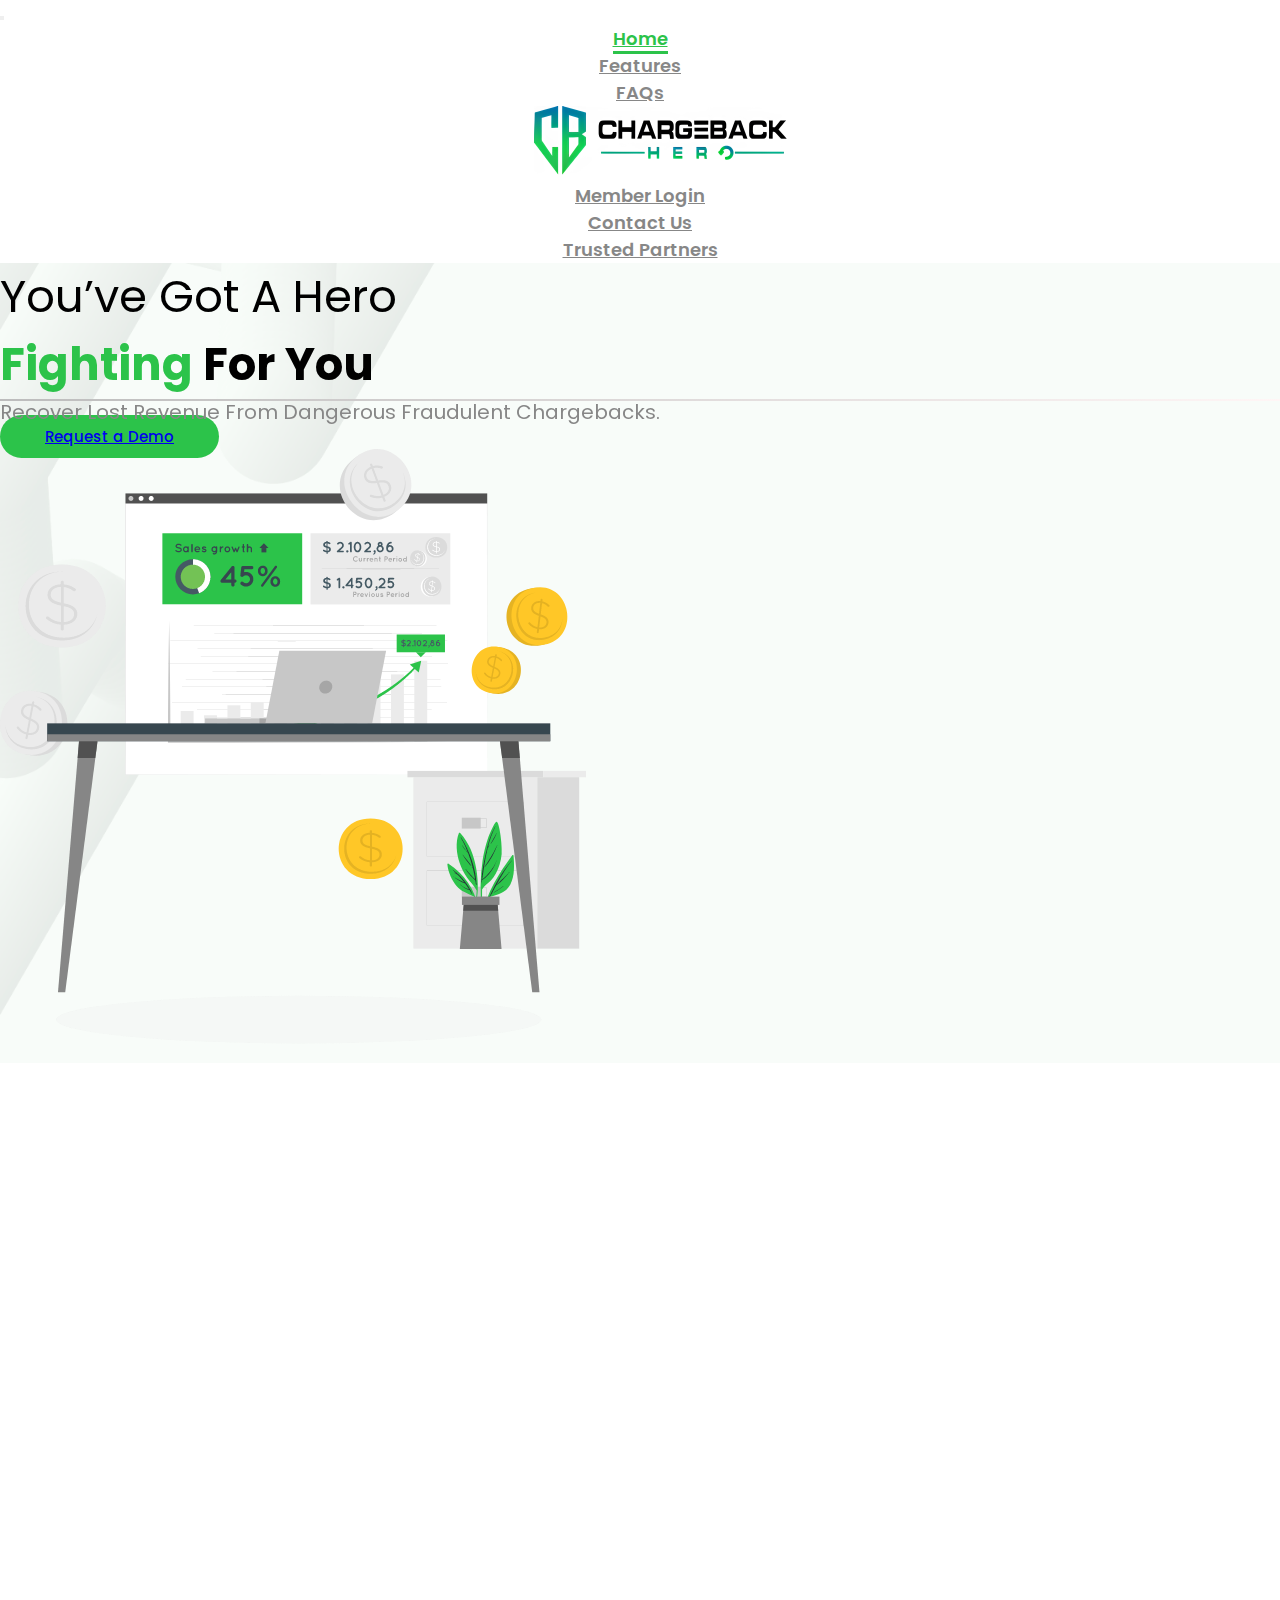
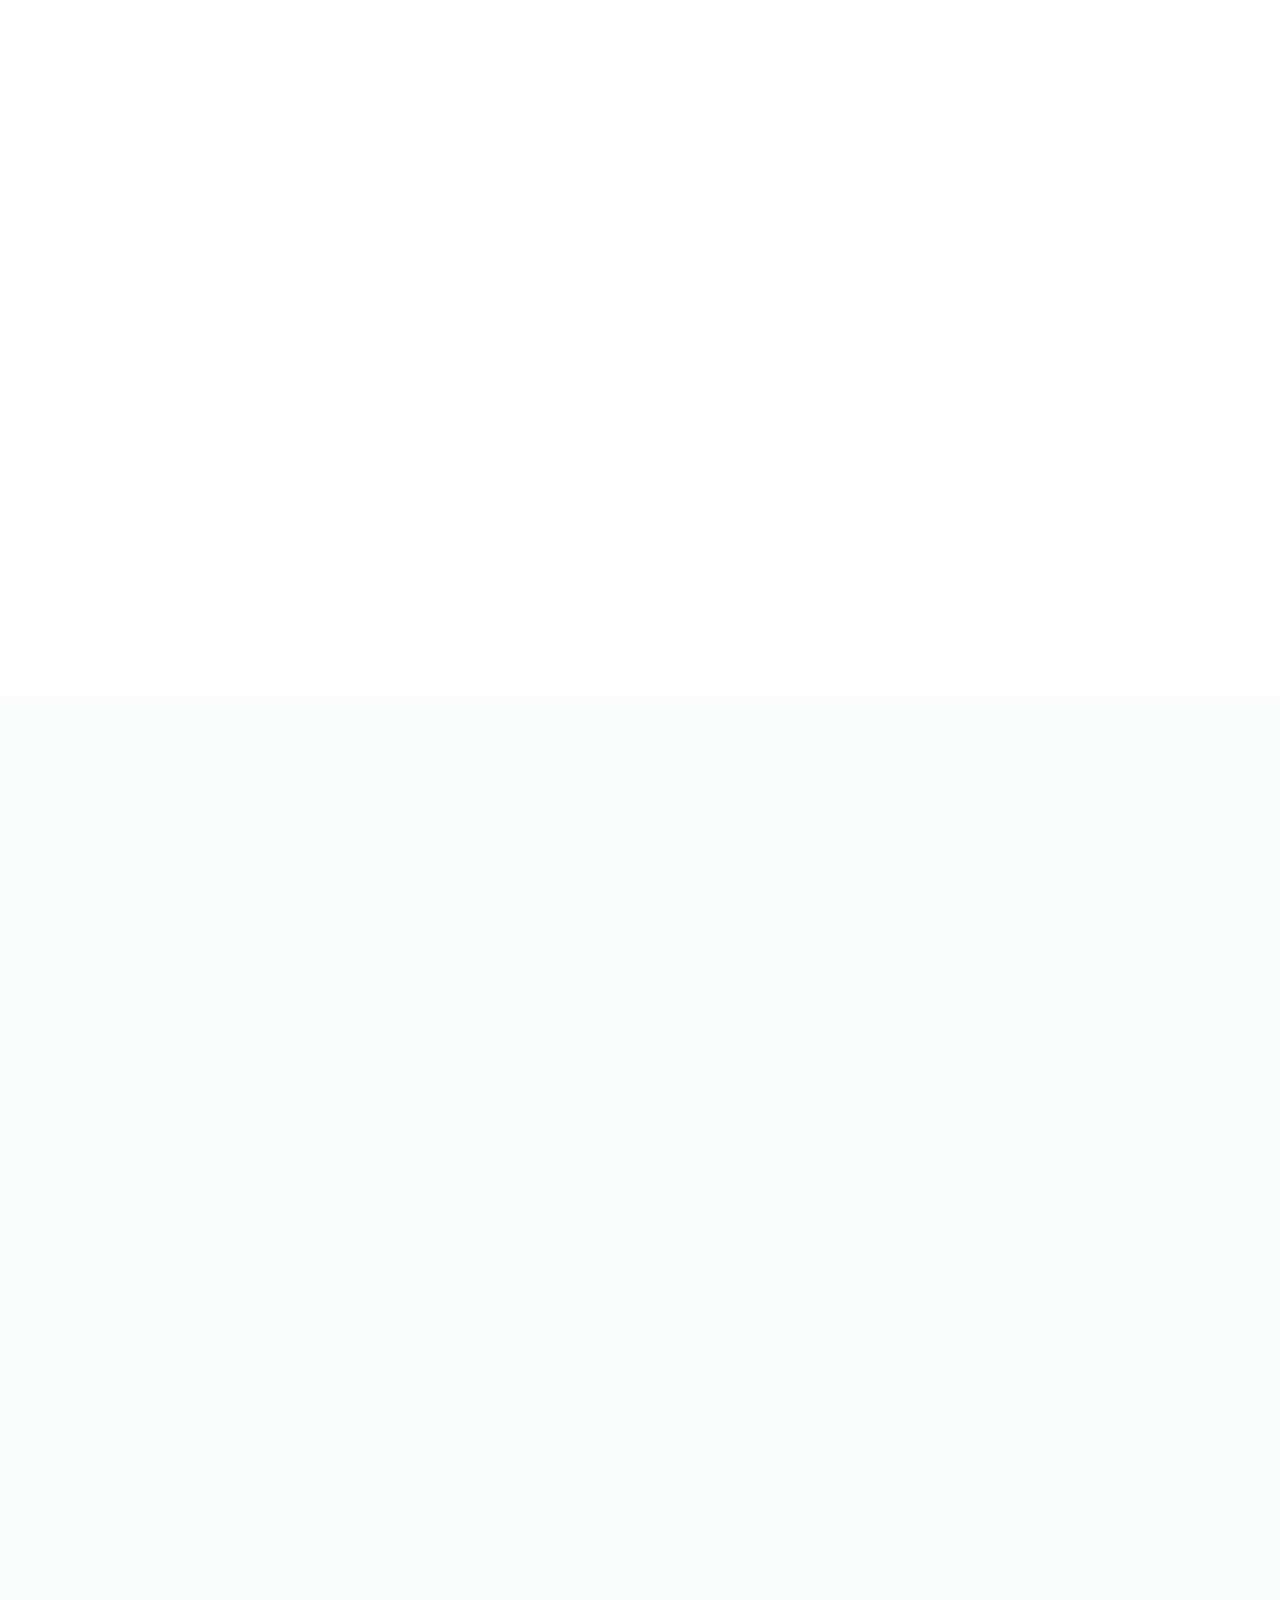
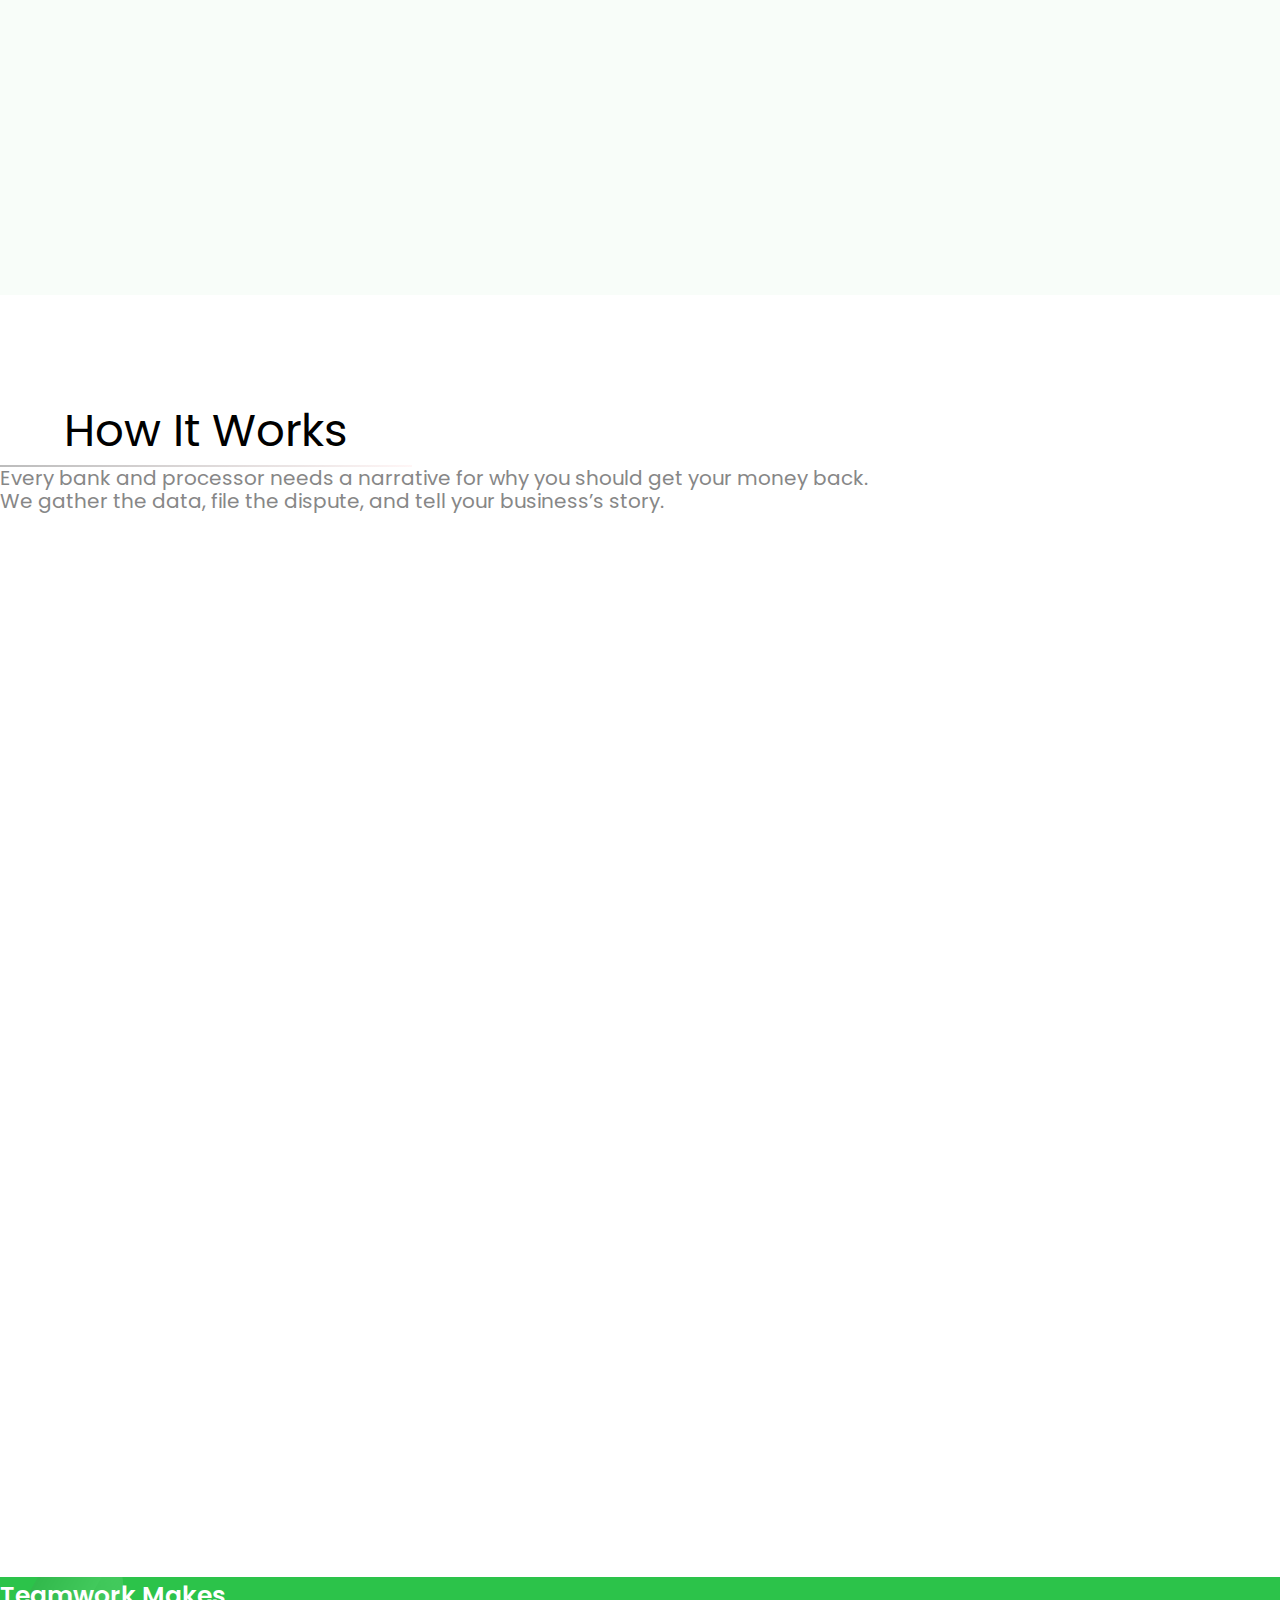
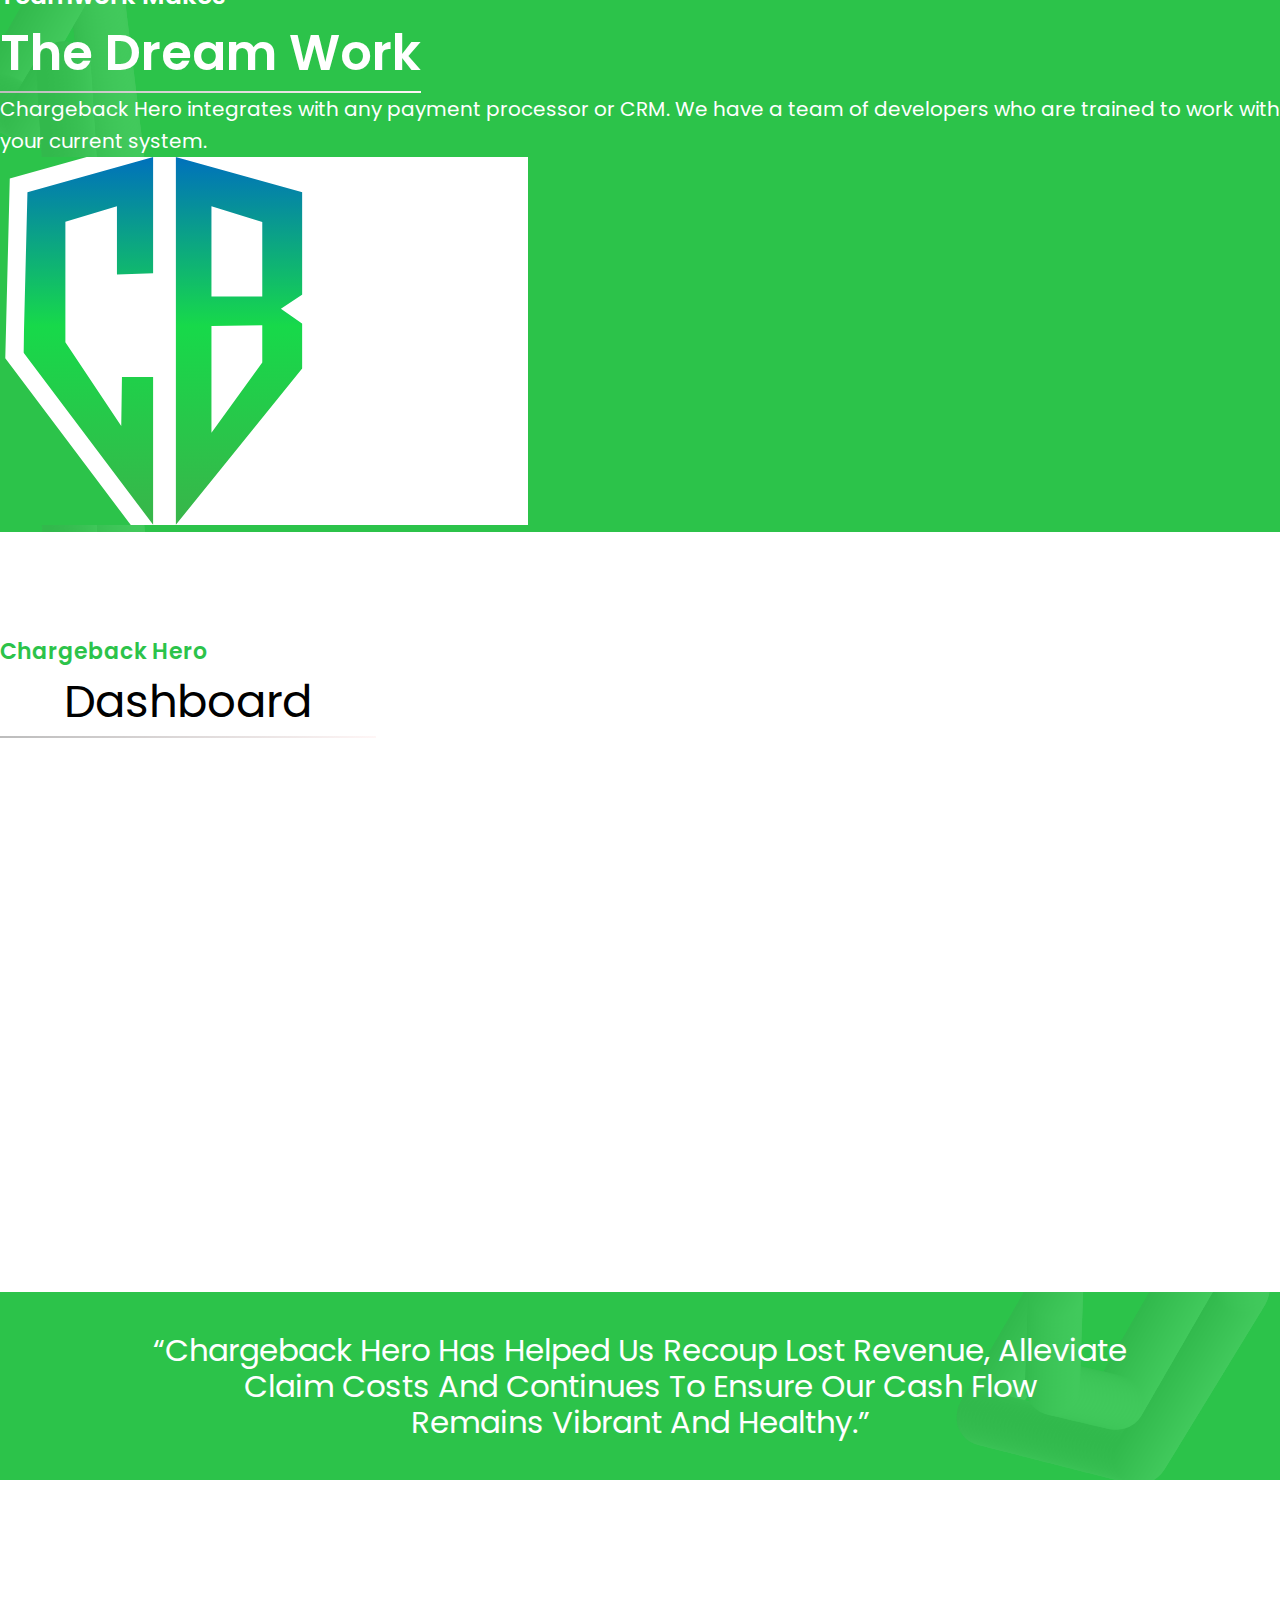
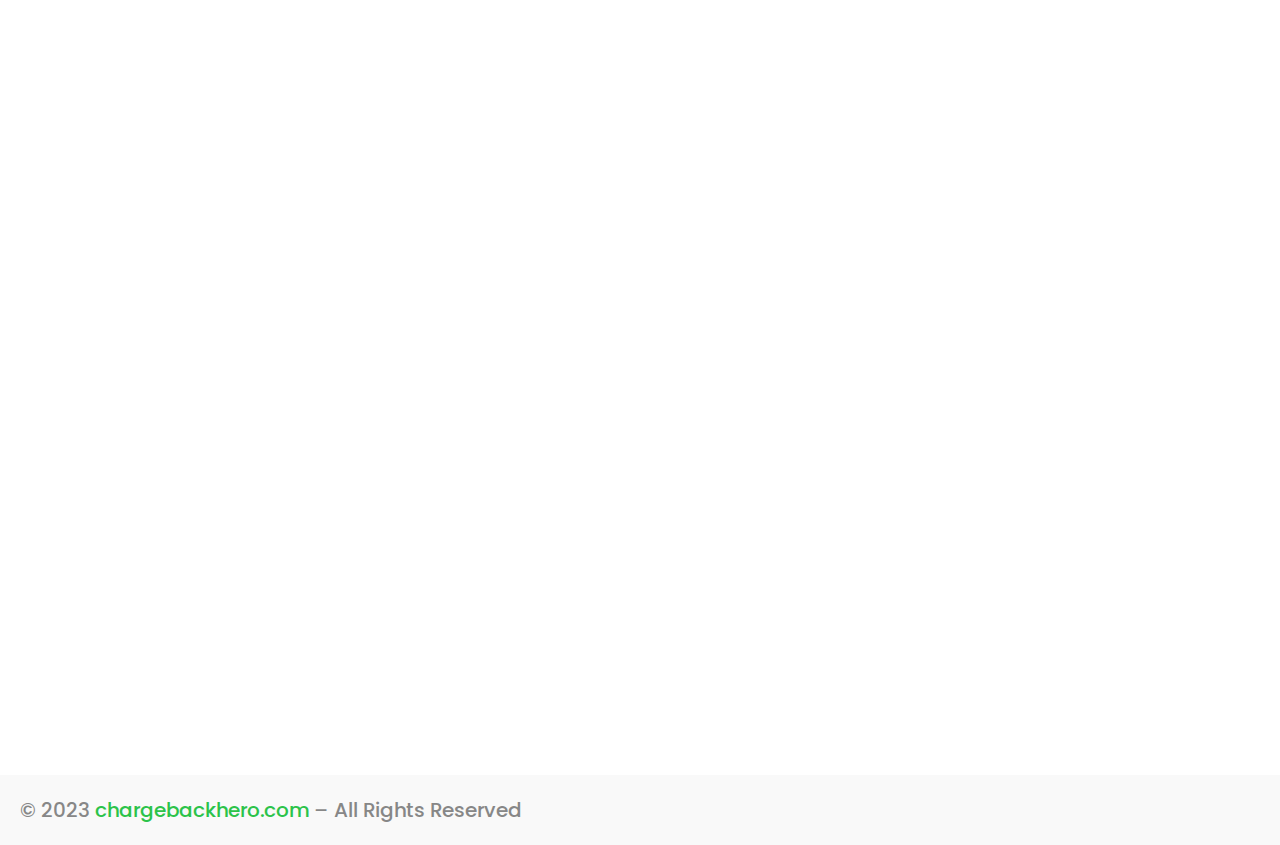
==== commit ae27d1a6: "11th Commit" ====
--- a/index.html
+++ b/index.html
@@ -40,7 +40,7 @@
       <a class="navbar-brand lrg-logo" href="./index.html"><img src="./img/logo.png" alt="Logo" width="253" height="69"></a>
      </li>
      <li class="nav-item">
-      <a class="nav-link" onclick="closeNavbar()" href="./html/login.html">Member Login</a>
+      <a class="nav-link" onclick="closeNavbar()" href="./cbms/login.html">Member Login</a>
      </li>
      <li class="nav-item">
       <a class="nav-link" onclick="closeNavbar()" href="./html/contact-us.html">Contact Us</a>
@@ -295,10 +295,10 @@
       </div>
       <p class="mt-3 mb-3">Enter Your Information And One Of Our Heroes Will Get In Touch</p>
       <div class="icons">
-       <a class="fa-brands fa-facebook" href="https://www.facebook.com/ChargebackHero/"></a>
-       <a class="fa-brands fa-twitter" href="https://twitter.com/Chargebackheros"></a>
-       <a class="fa-brands fa-instagram" href="https://www.instagram.com/chargebackhero/"></a>
-       <a class="fa-brands fa-linkedin" href="https://www.linkedin.com/organization/11135337/"></a>
+       <a class="fa-brands fa-facebook" target="_blank" href="https://www.facebook.com/ChargebackHero/"></a>
+       <a class="fa-brands fa-twitter" target="_blank" href="https://twitter.com/Chargebackheros"></a>
+       <a class="fa-brands fa-instagram" target="_blank" href="https://www.instagram.com/chargebackhero/"></a>
+       <a class="fa-brands fa-linkedin" target="_blank" href="https://www.linkedin.com/organization/11135337/"></a>
       </div>
      </div>
      <div class="col-md-7 col-12 text-center text-md-start px-4 mt-5 mt-md-0" data-aos="fade-left" data-aos-offset="100" data-aos-duration="2000">
@@ -340,7 +340,7 @@
 
  <!-- Footer start -->
  <footer class="text-center">
-  <p>© 2022 <a href="./index.html">chargebackhero.com</a> – All Rights Reserved</p>
+  <p>© 2023 <a href="./index.html">chargebackhero.com</a> – All Rights Reserved</p>
  </footer>
  <!-- Footer End -->
 
--- a/css/style.css
+++ b/css/style.css
@@ -290,7 +290,8 @@
     font-weight: 600;
 }
 
-.index .section8 form input {
+.index .section8 form input ,
+.index .section8 form select {
     padding: 12px;
     font-size: 1rem;
     border-radius: 30px;
@@ -721,7 +722,15 @@
     color: #7A7A7A;
     border: 1px solid #69727d;
     border-radius: 2px;
-    padding: 8px 20px;
+}
+
+.index .section2 .form-group {
+    position: relative;
+    margin-bottom: 2.25rem;
+}
+
+.index .section2 .form-group:nth-last-child(2) {
+    margin-bottom: 1.5rem;
 }
 
 .contact-us .section2 .btn {
@@ -747,7 +756,6 @@
     font-weight: 400;
     color: white;
     padding: 13px 14px;
-    margin: 0px;
 }
 
 .contact-us .section2 .icons a:hover,
